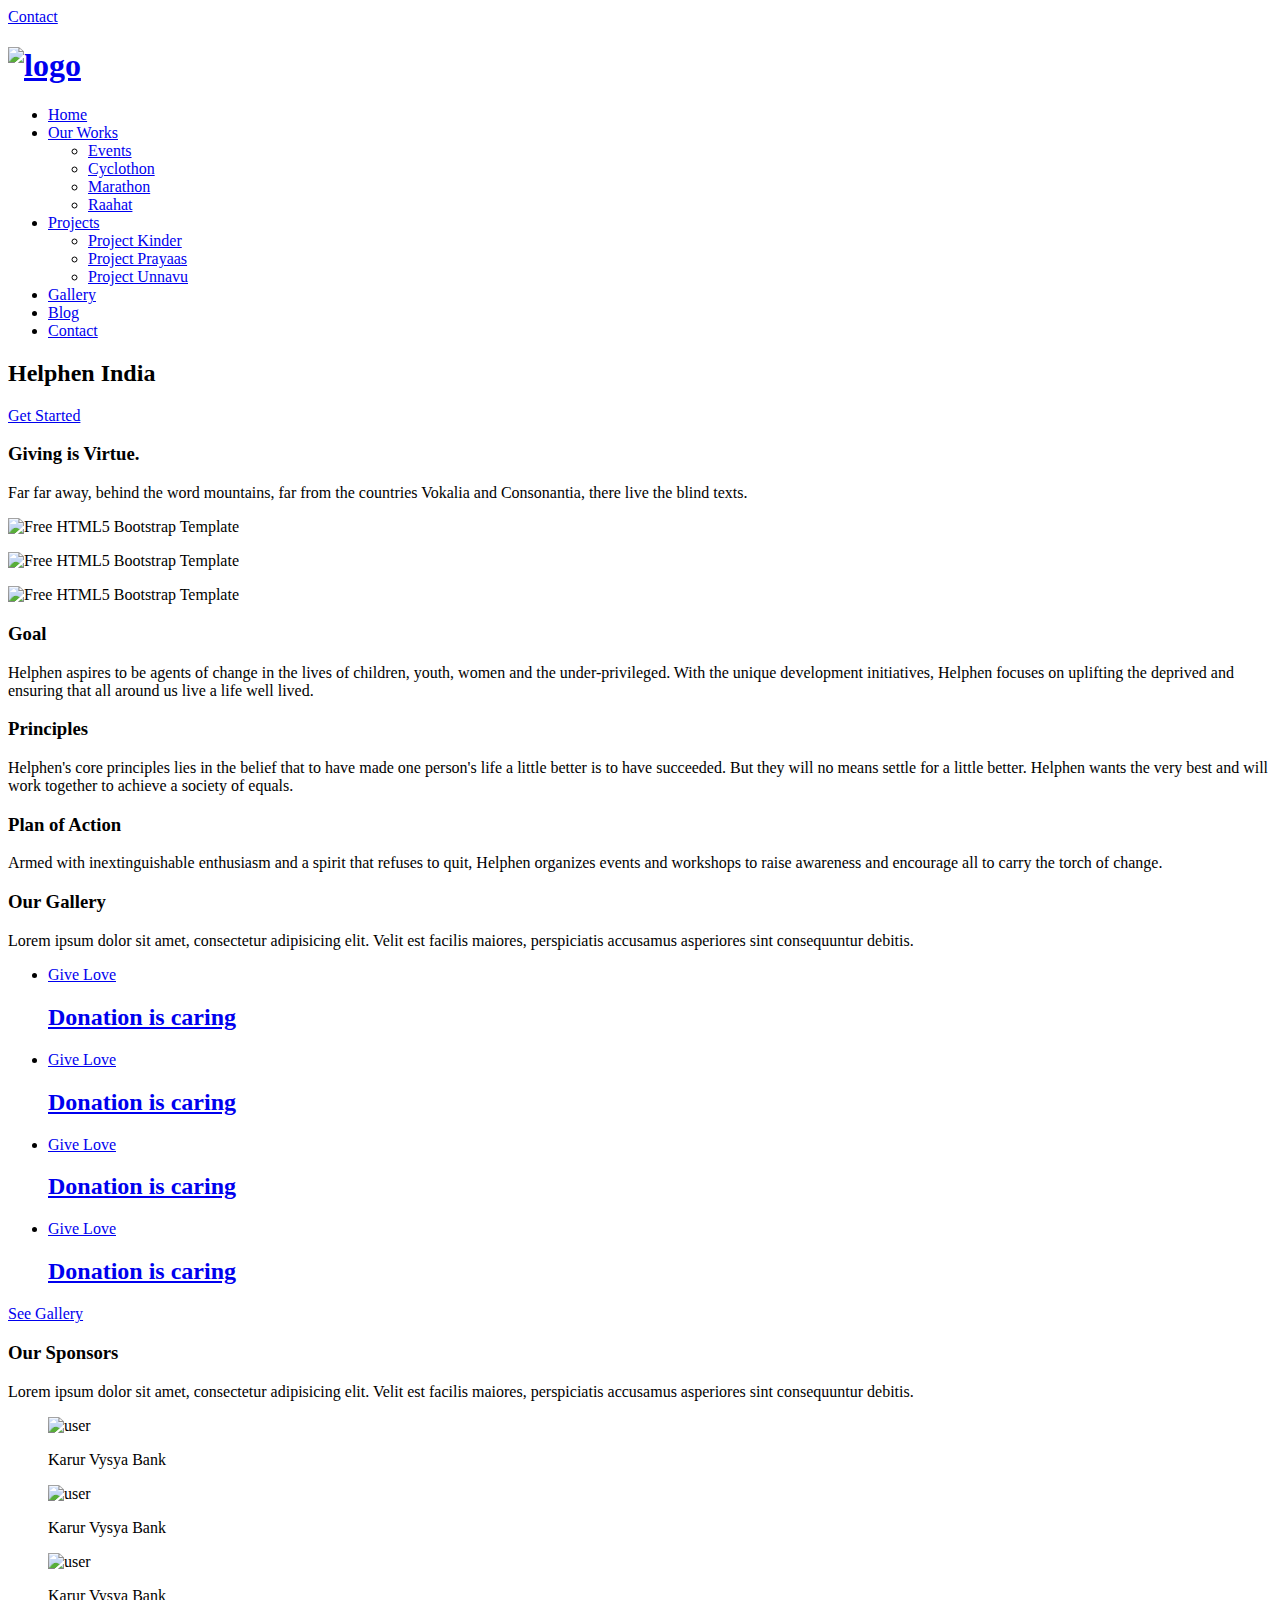
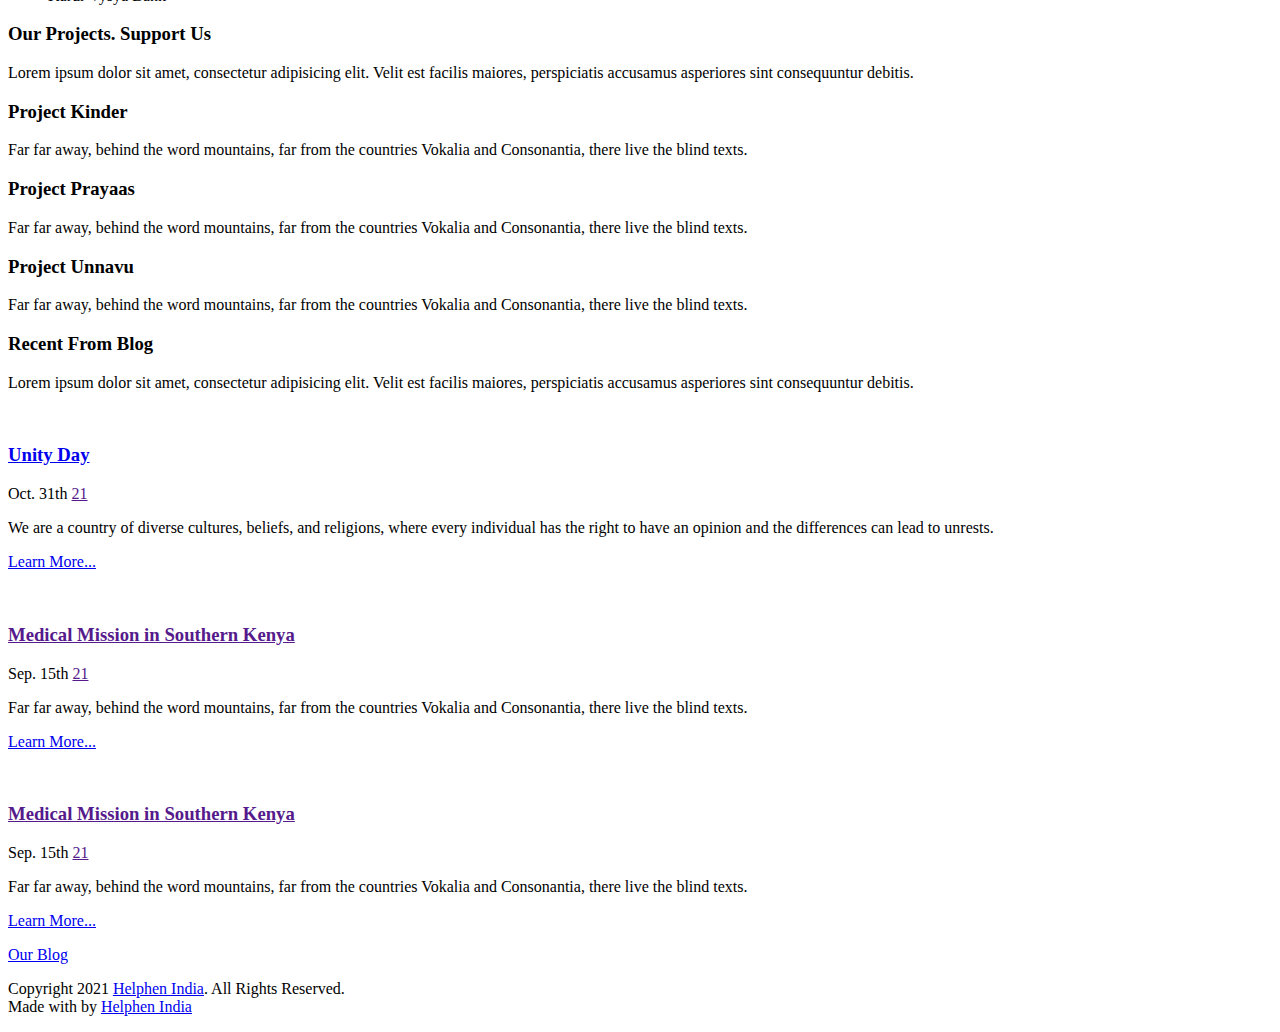
==== index.html @ e73f5c03 "index.html google analytics added" ====
<!DOCTYPE html>
<!--[if lt IE 7]>
<html class="no-js lt-ie9 lt-ie8 lt-ie7"> <![endif]-->
<!--[if IE 7]>
<html class="no-js lt-ie9 lt-ie8"> <![endif]-->
<!--[if IE 8]>
<html class="no-js lt-ie9"> <![endif]-->
<!--[if gt IE 8]><!-->
<html class="no-js"> <!--<![endif]-->
<head>
    <meta charset="utf-8">
    <meta http-equiv="X-UA-Compatible" content="IE=edge">
    <title>Helphen India</title>
    <meta name="viewport" content="width=device-width, initial-scale=1">
    <meta name="description" content="Helphen India Website"/>
    <meta name="keywords" content="Helphen India Website, Helphen, Helphen India, Helfen"/>
    <meta name="author" content="Helphen India Web Development Team"/>


    <!-- Facebook and Twitter integration -->
    <meta property="og:title" content=""/>
    <meta property="og:image" content=""/>
    <meta property="og:url" content=""/>
    <meta property="og:site_name" content=""/>
    <meta property="og:description" content=""/>
    <meta name="twitter:title" content=""/>
    <meta name="twitter:image" content=""/>
    <meta name="twitter:url" content=""/>
    <meta name="twitter:card" content=""/>

    <!-- Place favicon.ico and apple-touch-icon.png in the root directory -->
    <link rel="shortcut icon" href="favicon.ico">
    <link rel="apple-touch-icon" sizes="180x180" href="/apple-touch-icon.png">
    <link rel="icon" type="image/png" sizes="32x32" href="/favicon-32x32.png">
    <link rel="icon" type="image/png" sizes="16x16" href="/favicon-16x16.png">
    <link rel="manifest" href="/site.webmanifest">

    <!-- <link href='https://fonts.googleapis.com/css?family=Open+Sans:400,700,300' rel='stylesheet' type='text/css'> -->

    <!-- Animate.css -->
    <link rel="stylesheet" href="css/animate.css">
    <!-- Icomoon Icon Fonts-->
    <link rel="stylesheet" href="css/icomoon.css">
    <!-- Bootstrap  -->
    <link rel="stylesheet" href="css/bootstrap.css">
    <!-- Superfish -->
    <link rel="stylesheet" href="css/superfish.css">

    <link rel="stylesheet" href="css/style.css">


    <!-- Modernizr JS -->
    <script src="js/modernizr-2.6.2.min.js"></script>
    <!-- FOR IE9 below -->
    <!--[if lt IE 9]>
    <script src="js/respond.min.js"></script>
    <![endif]-->

    <!-- Global site tag (gtag.js) - Google Analytics -->
    <script async src="https://www.googletagmanager.com/gtag/js?id=G-LKXLZX0FNJ"></script>
    <script>
        window.dataLayer = window.dataLayer || [];

        function gtag() {
            dataLayer.push(arguments);
        }

        gtag('js', new Date());

        gtag('config', 'G-LKXLZX0FNJ');
    </script>

</head>
<body>
<div id="fh5co-wrapper">
    <div id="fh5co-page">
        <div class="header-top">
            <div class="container">
                <div class="row">
                    <div class="col-md-6 col-sm-6 text-left fh5co-link">
                        <a href="contact.html">Contact</a>
                    </div>
                    <div class="col-md-6 col-sm-6 text-right fh5co-social">
                        <a href="https://www.facebook.com/helphenindia" class="grow" target="_blank"><i
                                class="icon-facebook2"></i></a>
                        <a href="https://twitter.com/HelphenIndia" class="grow" target="_blank"><i
                                class="icon-twitter2"></i></a>
                        <a href="https://www.instagram.com/helphenindia/" class="grow" target="_blank"><i
                                class="icon-instagram2"></i></a>
                    </div>
                </div>
            </div>
        </div>
        <header id="fh5co-header-section" class="sticky-banner">
            <div class="container">
                <div class="nav-header">
                    <a href="#" class="js-fh5co-nav-toggle fh5co-nav-toggle dark"><i></i></a>
                    <h1 id="fh5co-logo"><a href="index.html"><img src="images/helphen%20India%20logo.png"
                                                                  alt="logo" height="60px" width="60px"></a></h1>
                    <!-- START #fh5co-menu-wrap -->
                    <nav id="fh5co-menu-wrap" role="navigation">
                        <ul class="sf-menu" id="fh5co-primary-menu">
                            <li class="active">
                                <a href="index.html">Home</a>
                            </li>
                            <li>
                                <a href="#" class="fh5co-sub-ddown">Our Works</a>
                                <ul class="fh5co-sub-menu">
                                    <li><a href="#">Events</a></li>
                                    <li><a href="cyclothon.html">Cyclothon</a></li>
                                    <li><a href="#">Marathon</a></li>
                                    <li><a href="#">Raahat</a></li>
                                </ul>
                            </li>
                            <li>
                                <a href="#" class="fh5co-sub-ddown">Projects</a>
                                <ul class="fh5co-sub-menu">
                                    <li><a href="#">Project Kinder</a></li>
                                    <li><a href="#">Project Prayaas</a></li>
                                    <li><a href="#">Project Unnavu</a></li>
                                </ul>
                            </li>
                            <li><a href="gallery.html">Gallery</a></li>
                            <li><a href="blog.html">Blog</a></li>
                            <li><a href="contact.html">Contact</a></li>
                        </ul>
                    </nav>
                </div>
            </div>
        </header>


        <div class="fh5co-hero">
            <div class="fh5co-overlay"></div>
            <div class="fh5co-cover text-center" data-stellar-background-ratio="0.5"
                 style="background-image: url(images/cover_bg_1.jpg);">
                <div class="desc animate-box">
                    <h2><strong>Helphen India</strong></h2>
                    <span><a class="btn btn-primary btn-lg"
                             href="index.html#fh5co-feature-product">Get Started</a></span>
                </div>
            </div>

        </div>
        <!-- end:header-top -->

        <div id="fh5co-feature-product" class="fh5co-section-gray">
            <div class="container">
                <div class="row">
                    <div class="col-md-12 text-center heading-section">
                        <h3>Giving is Virtue.</h3>
                        <p>Far far away, behind the word mountains, far from the countries Vokalia and Consonantia,
                            there live the blind texts.</p>
                    </div>
                </div>

                <div class="row row-bottom-padded-md">
                    <div class="col-md-12 text-center animate-box">
                        <p><img src="images/cover_bg_1.jpg" alt="Free HTML5 Bootstrap Template" class="img-responsive">
                        </p>
                    </div>
                    <div class="col-md-6 text-center animate-box">
                        <p><img src="images/cover_bg_2.jpg" alt="Free HTML5 Bootstrap Template" class="img-responsive">
                        </p>
                    </div>
                    <div class="col-md-6 text-center animate-box">
                        <p><img src="images/cover_bg_3.jpg" alt="Free HTML5 Bootstrap Template" class="img-responsive">
                        </p>
                    </div>
                </div>
                <div class="row">
                    <div class="col-md-4">
                        <div class="feature-text">
                            <h3>Goal</h3>
                            <p>Helphen aspires to be agents of change in the lives of children, youth, women and the
                                under-privileged. With the unique development initiatives, Helphen focuses on uplifting
                                the deprived and ensuring that all around us live a life well lived.</p>
                        </div>
                    </div>
                    <div class="col-md-4">
                        <div class="feature-text">
                            <h3>Principles</h3>
                            <p>Helphen's core principles lies in the belief that to have made one person's life a little
                                better is to have succeeded. But they will no means settle for a little better. Helphen
                                wants the very best and will work together to achieve a society of equals.</p>
                        </div>
                    </div>
                    <div class="col-md-4">
                        <div class="feature-text">
                            <h3>Plan of Action</h3>
                            <p>Armed with inextinguishable enthusiasm and a spirit that refuses to quit, Helphen
                                organizes events and workshops to raise awareness and encourage all to carry the torch
                                of change.</p>
                        </div>
                    </div>
                </div>


            </div>
        </div>


        <div id="fh5co-portfolio">
            <div class="container">

                <div class="row">
                    <div class="col-md-6 col-md-offset-3 text-center heading-section animate-box">
                        <h3>Our Gallery</h3>
                        <p>Lorem ipsum dolor sit amet, consectetur adipisicing elit. Velit est facilis maiores,
                            perspiciatis accusamus asperiores sint consequuntur debitis.</p>
                    </div>
                </div>


                <div class="row row-bottom-padded-md">
                    <div class="col-md-12">
                        <ul id="fh5co-portfolio-list">

                            <li class="two-third animate-box" data-animate-effect="fadeIn"
                                style="background-image: url(images/cover_bg_1.jpg); ">
                                <a href="images/cover_bg_3.jpg" class="color-3">
                                    <div class="case-studies-summary">
                                        <span>Give Love</span>
                                        <h2>Donation is caring</h2>
                                    </div>
                                </a>
                            </li>

                            <li class="one-third animate-box" data-animate-effect="fadeIn"
                                style="background-image: url(images/cover_bg_3.jpg); ">
                                <a href="images/cover_bg_3.jpg" class="color-4">
                                    <div class="case-studies-summary">
                                        <span>Give Love</span>
                                        <h2>Donation is caring</h2>
                                    </div>
                                </a>
                            </li>

                            <li class="one-third animate-box" data-animate-effect="fadeIn"
                                style="background-image: url(images/cover_bg_1.jpg); ">
                                <a href="images/cover_bg_3.jpg" class="color-5">
                                    <div class="case-studies-summary">
                                        <span>Give Love</span>
                                        <h2>Donation is caring</h2>
                                    </div>
                                </a>
                            </li>
                            <li class="two-third animate-box" data-animate-effect="fadeIn"
                                style="background-image: url(images/cover_bg_3.jpg); ">
                                <a href="images/cover_bg_3.jpg" class="color-6">
                                    <div class="case-studies-summary">
                                        <span>Give Love</span>
                                        <h2>Donation is caring</h2>
                                    </div>
                                </a>
                            </li>
                        </ul>
                    </div>
                </div>

                <div class="row">
                    <div class="col-md-4 col-md-offset-4 text-center animate-box">
                        <a href="gallery.html" class="btn btn-primary btn-lg">See Gallery</a>
                    </div>
                </div>


            </div>
        </div>


        <div id="fh5co-content-section" class="fh5co-section-gray">
            <div class="container">
                <div class="row">
                    <div class="col-md-8 col-md-offset-2 text-center heading-section animate-box">
                        <h3>Our Sponsors</h3>
                        <p>Lorem ipsum dolor sit amet, consectetur adipisicing elit. Velit est facilis maiores,
                            perspiciatis accusamus asperiores sint consequuntur debitis.</p>
                    </div>
                </div>
            </div>
            <div class="container">
                <div class="row">
                    <div class="col-md-4">
                        <div class="fh5co-testimonial text-center animate-box">
                            <figure>
                                <img src="images/person_1.jpg" alt="user">
                            </figure>
                            <blockquote>
                                <p>Karur Vysya Bank</p>
                            </blockquote>
                        </div>
                    </div>
                    <div class="col-md-4">
                        <div class="fh5co-testimonial text-center animate-box">
                            <figure>
                                <img src="images/person_2.jpg" alt="user">
                            </figure>
                            <blockquote>
                                <p>Karur Vysya Bank</p>
                            </blockquote>
                        </div>
                    </div>
                    <div class="col-md-4">
                        <div class="fh5co-testimonial text-center animate-box">
                            <figure>
                                <img src="images/person_3.jpg" alt="user">
                            </figure>
                            <blockquote>
                                <p>Karur Vysya Bank</p>
                            </blockquote>
                        </div>
                    </div>
                </div>
            </div>
        </div>
        <!-- fh5co-content-section -->

        <div id="fh5co-services-section">
            <div class="container">
                <div class="row">
                    <div class="col-md-8 col-md-offset-2 text-center heading-section animate-box">
                        <h3>Our Projects. Support Us</h3>
                        <p>Lorem ipsum dolor sit amet, consectetur adipisicing elit. Velit est facilis maiores,
                            perspiciatis accusamus asperiores sint consequuntur debitis.</p>
                    </div>
                </div>
            </div>
            <div class="container">
                <div class="row text-center">
                    <div class="col-md-4 col-sm-4">
                        <div class="services animate-box">
                            <span><i class="icon-heart"></i></span>
                            <h3>Project Kinder</h3>
                            <p>Far far away, behind the word mountains, far from the countries Vokalia and Consonantia,
                                there live the blind texts.</p>
                        </div>
                    </div>
                    <div class="col-md-4 col-sm-4">
                        <div class="services animate-box">
                            <span><i class="icon-heart"></i></span>
                            <h3>Project Prayaas</h3>
                            <p>Far far away, behind the word mountains, far from the countries Vokalia and Consonantia,
                                there live the blind texts.</p>
                        </div>
                    </div>
                    <div class="col-md-4 col-sm-4">
                        <div class="services animate-box">
                            <span><i class="icon-heart"></i></span>
                            <h3>Project Unnavu</h3>
                            <p>Far far away, behind the word mountains, far from the countries Vokalia and Consonantia,
                                there live the blind texts.</p>
                        </div>
                    </div>
                </div>
            </div>
        </div>
    </div>

    <!-- END What we do -->


    <div id="fh5co-blog-section" class="fh5co-section-gray">
        <div class="container">
            <div class="row">
                <div class="col-md-8 col-md-offset-2 text-center heading-section animate-box">
                    <h3>Recent From Blog</h3>
                    <p>Lorem ipsum dolor sit amet, consectetur adipisicing elit. Velit est facilis maiores, perspiciatis
                        accusamus asperiores sint consequuntur debitis.</p>
                </div>
            </div>
        </div>
        <div class="container">
            <div class="row row-bottom-padded-md">
                <div class="col-lg-4 col-md-4 col-sm-6">
                    <div class="fh5co-blog animate-box">
                        <a href="images/unity-day.png"><img
                                class="img-responsive" src="images/unity-day.png" alt=""></a>
                        <div class="blog-text">
                            <!--<div class="blog-text" style="background-image: url(images/person_1.jpg); ">  to add gradient-->
                            <div class="prod-title">
                                <h3>
                                    <a href="https://helphenindiablog.wordpress.com/2020/10/31/unity-the-thread-that-binds-everyone-together/#more-462"
                                       target="_blank">Unity
                                        Day</a></h3>
                                <span class="posted_by">Oct. 31th</span>
                                <span class="comment"><a href="">21<i class="icon-bubble2"></i></a></span>
                                <p>We are a country of diverse cultures, beliefs, and religions, where every individual
                                    has the right to have an opinion and the differences can lead to unrests.</p>
                                <p>
                                    <a href="https://helphenindiablog.wordpress.com/2020/10/31/unity-the-thread-that-binds-everyone-together/#more-462"
                                       target="_blank">Learn
                                        More...</a></p>
                            </div>
                        </div>
                    </div>
                </div>
                <div class="col-lg-4 col-md-4 col-sm-6">
                    <div class="fh5co-blog animate-box">
                        <a href="#"><img class="img-responsive" src="images/cover_bg_2.jpg" alt=""></a>
                        <div class="blog-text">
                            <div class="prod-title">
                                <h3><a href="" #>Medical Mission in Southern Kenya</a></h3>
                                <span class="posted_by">Sep. 15th</span>
                                <span class="comment"><a href="">21<i class="icon-bubble2"></i></a></span>
                                <p>Far far away, behind the word mountains, far from the countries Vokalia and
                                    Consonantia, there live the blind texts.</p>
                                <p><a href="#">Learn More...</a></p>
                            </div>
                        </div>
                    </div>
                </div>
                <div class="clearfix visible-sm-block"></div>
                <div class="col-lg-4 col-md-4 col-sm-6">
                    <div class="fh5co-blog animate-box">
                        <a href="#"><img class="img-responsive" src="images/cover_bg_3.jpg" alt=""></a>
                        <div class="blog-text">
                            <div class="prod-title">
                                <h3><a href="" #>Medical Mission in Southern Kenya</a></h3>
                                <span class="posted_by">Sep. 15th</span>
                                <span class="comment"><a href="">21<i class="icon-bubble2"></i></a></span>
                                <p>Far far away, behind the word mountains, far from the countries Vokalia and
                                    Consonantia, there live the blind texts.</p>
                                <p><a href="#">Learn More...</a></p>
                            </div>
                        </div>
                    </div>
                </div>
                <div class="clearfix visible-md-block"></div>
            </div>

            <div class="row">
                <div class="col-md-4 col-md-offset-4 text-center animate-box">
                    <a href="blog.html" class="btn btn-primary btn-lg">Our Blog</a>
                </div>
            </div>

        </div>
    </div>
    <!-- fh5co-blog-section -->
    <footer>
        <div id="footer">
            <div class="container">
                <div class="row">
                    <div class="col-md-6 col-md-offset-3 text-center">
                        <p class="fh5co-social-icons">
                            <a href="https://twitter.com/HelphenIndia" target="_blank"><i class="icon-twitter2"></i></a>
                            <a href="https://www.facebook.com/helphenindia" target="_blank"><i
                                    class="icon-facebook2"></i></a>
                            <a href="https://www.instagram.com/helphenindia/" target="_blank"><i
                                    class="icon-instagram"></i></a>
                        </p>
                        <p>Copyright 2021 <a href="#">Helphen India</a>. All Rights Reserved. <br>Made with <i
                                class="icon-heart3"></i> by <a href="#">Helphen India</a></p>
                    </div>
                </div>
                <!-- AddToAny BEGIN -->
                <div class="a2a_kit a2a_kit_size_32 a2a_floating_style a2a_default_style"
                     style="bottom:0px; right:0px;">
                    <a class="a2a_dd" href="https://www.addtoany.com/share"></a>
                    <a class="a2a_button_facebook"></a>
                    <a class="a2a_button_twitter"></a>
                    <a class="a2a_button_whatsapp"></a>
                    <a class="a2a_button_telegram"></a>
                </div>
                <script>
                    var a2a_config = a2a_config || {};
                    a2a_config.onclick = 1;
                </script>
                <script async src="https://static.addtoany.com/menu/page.js"></script>
                <!-- AddToAny END -->
            </div>
        </div>
    </footer>


</div>
<!-- END fh5co-page -->

</div>
<!-- END fh5co-wrapper -->

<!-- jQuery -->


<script src="js/jquery.min.js"></script>
<!-- jQuery Easing -->
<script src="js/jquery.easing.1.3.js"></script>
<!-- Bootstrap -->
<script src="js/bootstrap.min.js"></script>
<!-- Waypoints -->
<script src="js/jquery.waypoints.min.js"></script>
<script src="js/sticky.js"></script>

<!-- Stellar -->
<script src="js/jquery.stellar.min.js"></script>
<!-- Superfish -->
<script src="js/hoverIntent.js"></script>
<script src="js/superfish.js"></script>

<!-- Main JS -->
<script src="js/main.js"></script>

</body>
</html>
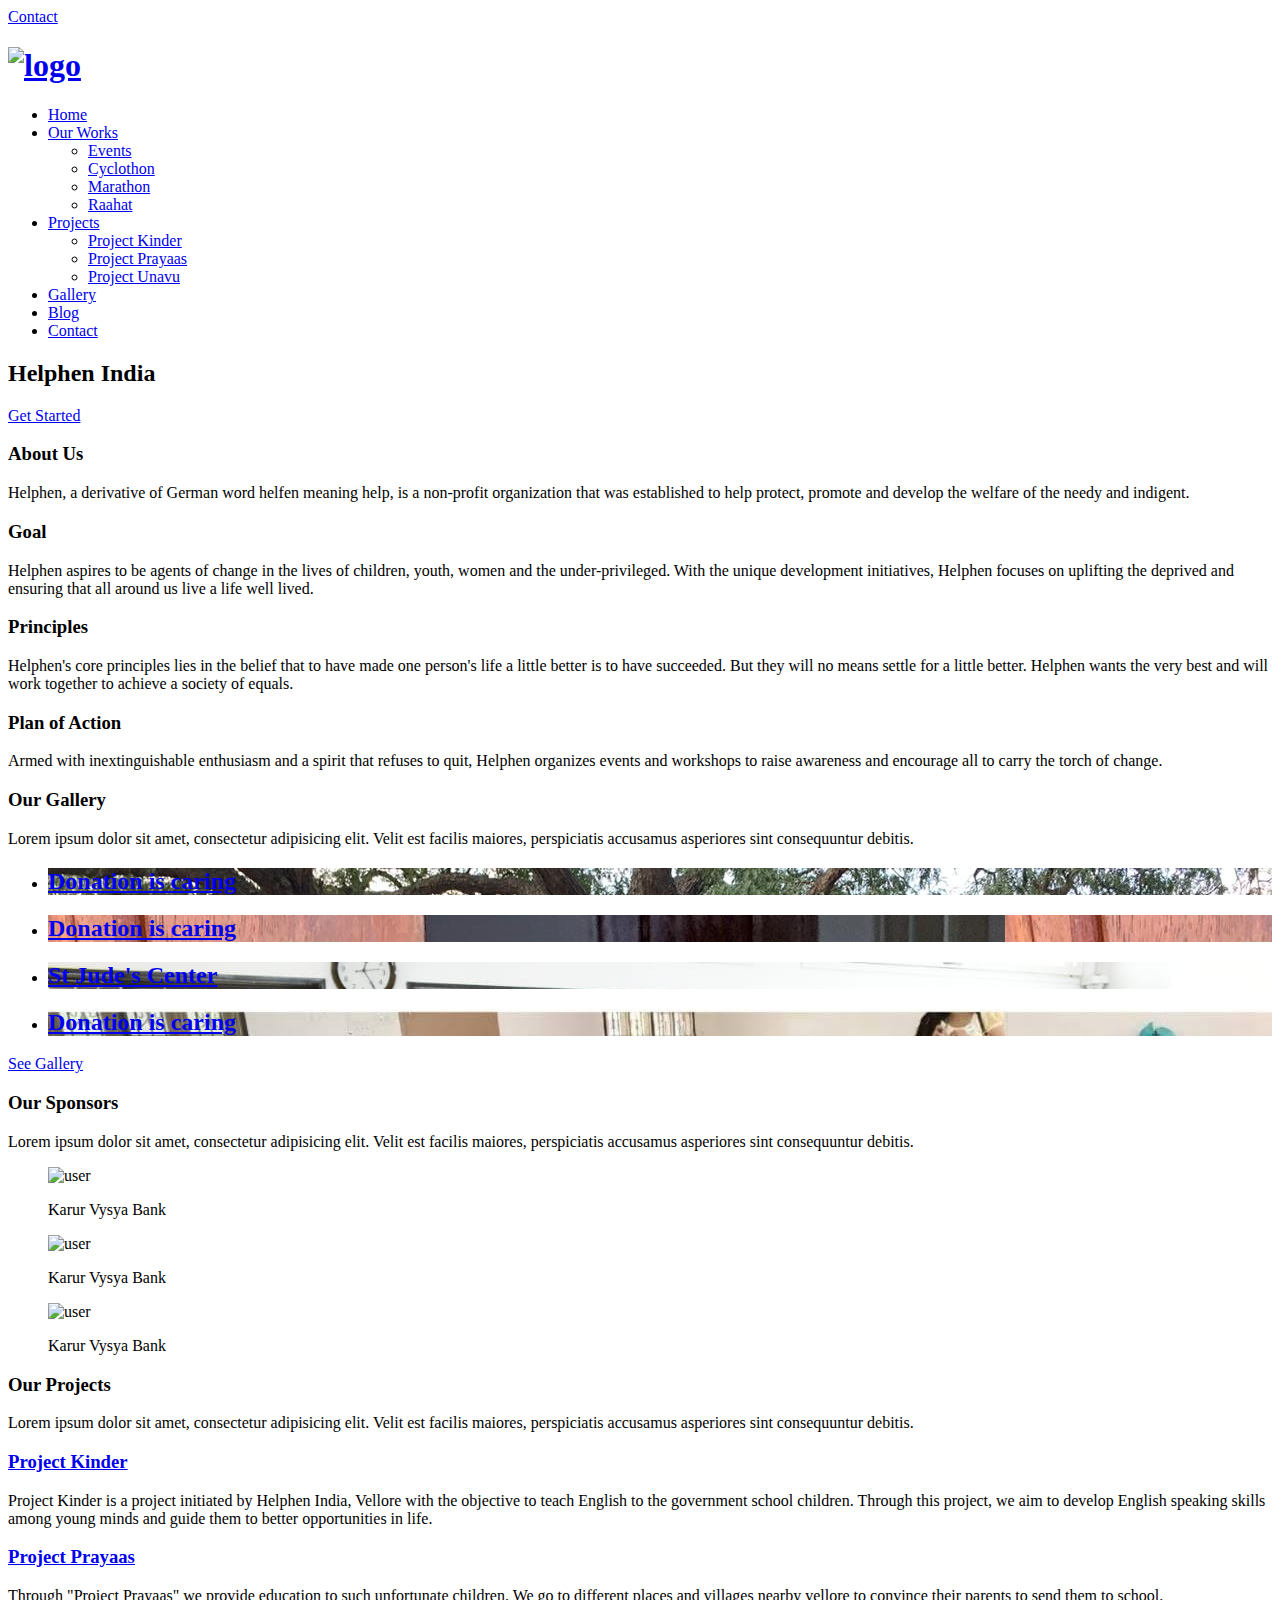
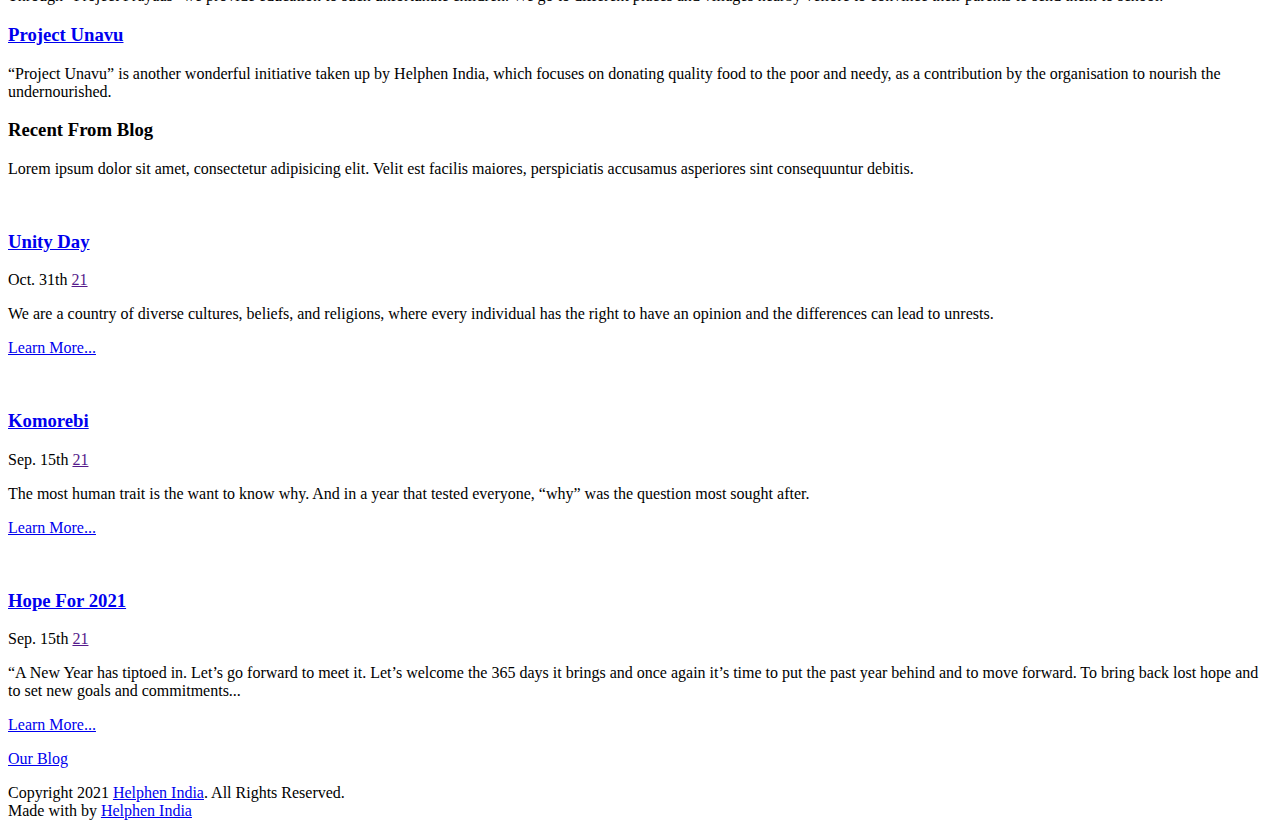
==== commit c594e2d7: "first full project commit" ====
--- a/index.html
+++ b/index.html
@@ -1,12 +1,12 @@
 <!DOCTYPE html>
 <!--[if lt IE 7]>
-<html class="no-js lt-ie9 lt-ie8 lt-ie7"> <![endif]-->
+<html class="no-js lt-ie9 lt-ie8 lt-ie7" lang="en"> <![endif]-->
 <!--[if IE 7]>
-<html class="no-js lt-ie9 lt-ie8"> <![endif]-->
+<html class="no-js lt-ie9 lt-ie8" lang="en"> <![endif]-->
 <!--[if IE 8]>
-<html class="no-js lt-ie9"> <![endif]-->
+<html class="no-js lt-ie9" lang="en"> <![endif]-->
 <!--[if gt IE 8]><!-->
-<html class="no-js"> <!--<![endif]-->
+<html class="no-js" lang="en"> <!--<![endif]-->
 <head>
     <meta charset="utf-8">
     <meta http-equiv="X-UA-Compatible" content="IE=edge">
@@ -96,7 +96,7 @@
                 <div class="nav-header">
                     <a href="#" class="js-fh5co-nav-toggle fh5co-nav-toggle dark"><i></i></a>
                     <h1 id="fh5co-logo"><a href="index.html"><img src="images/helphen%20India%20logo.png"
-                                                                  alt="logo" height="60px" width="60px"></a></h1>
+                                                                  alt="logo"></a></h1>
                     <!-- START #fh5co-menu-wrap -->
                     <nav id="fh5co-menu-wrap" role="navigation">
                         <ul class="sf-menu" id="fh5co-primary-menu">
@@ -106,18 +106,18 @@
                             <li>
                                 <a href="#" class="fh5co-sub-ddown">Our Works</a>
                                 <ul class="fh5co-sub-menu">
-                                    <li><a href="#">Events</a></li>
+                                    <li><a href="events.html">Events</a></li>
                                     <li><a href="cyclothon.html">Cyclothon</a></li>
-                                    <li><a href="#">Marathon</a></li>
-                                    <li><a href="#">Raahat</a></li>
+                                    <li><a href="marathon.html">Marathon</a></li>
+                                    <li><a href="raahat.html">Raahat</a></li>
                                 </ul>
                             </li>
                             <li>
                                 <a href="#" class="fh5co-sub-ddown">Projects</a>
                                 <ul class="fh5co-sub-menu">
-                                    <li><a href="#">Project Kinder</a></li>
-                                    <li><a href="#">Project Prayaas</a></li>
-                                    <li><a href="#">Project Unnavu</a></li>
+                                    <li><a href="project_kinder.html">Project Kinder</a></li>
+                                    <li><a href="project_prayaas.html">Project Prayaas</a></li>
+                                    <li><a href="project_unavu.html">Project Unavu</a></li>
                                 </ul>
                             </li>
                             <li><a href="gallery.html">Gallery</a></li>
@@ -148,26 +148,14 @@
             <div class="container">
                 <div class="row">
                     <div class="col-md-12 text-center heading-section">
-                        <h3>Giving is Virtue.</h3>
-                        <p>Far far away, behind the word mountains, far from the countries Vokalia and Consonantia,
-                            there live the blind texts.</p>
-                    </div>
-                </div>
-
-                <div class="row row-bottom-padded-md">
-                    <div class="col-md-12 text-center animate-box">
-                        <p><img src="images/cover_bg_1.jpg" alt="Free HTML5 Bootstrap Template" class="img-responsive">
-                        </p>
-                    </div>
-                    <div class="col-md-6 text-center animate-box">
-                        <p><img src="images/cover_bg_2.jpg" alt="Free HTML5 Bootstrap Template" class="img-responsive">
-                        </p>
-                    </div>
-                    <div class="col-md-6 text-center animate-box">
-                        <p><img src="images/cover_bg_3.jpg" alt="Free HTML5 Bootstrap Template" class="img-responsive">
-                        </p>
-                    </div>
-                </div>
+                        <h3>About Us</h3>
+                        <p>Helphen, a derivative of German word helfen meaning help, is a non-profit organization that
+                            was established to help protect, promote and develop the welfare of the needy and
+                            indigent.</p>
+                    </div>
+                </div>
+
+
                 <div class="row">
                     <div class="col-md-4">
                         <div class="feature-text">
@@ -217,39 +205,35 @@
                         <ul id="fh5co-portfolio-list">
 
                             <li class="two-third animate-box" data-animate-effect="fadeIn"
-                                style="background-image: url(images/cover_bg_1.jpg); ">
-                                <a href="images/cover_bg_3.jpg" class="color-3">
+                                style="background-image: url(images/index_gallery_1.jpeg); ">
+                                <a href="images/index_gallery_1.jpeg" class="color-3">
                                     <div class="case-studies-summary">
-                                        <span>Give Love</span>
                                         <h2>Donation is caring</h2>
                                     </div>
                                 </a>
                             </li>
 
                             <li class="one-third animate-box" data-animate-effect="fadeIn"
-                                style="background-image: url(images/cover_bg_3.jpg); ">
-                                <a href="images/cover_bg_3.jpg" class="color-4">
+                                style="background-image: url(images/index_gallery_2.jpeg); ">
+                                <a href="images/index_gallery_2.jpeg" class="color-4">
                                     <div class="case-studies-summary">
-                                        <span>Give Love</span>
                                         <h2>Donation is caring</h2>
                                     </div>
                                 </a>
                             </li>
 
                             <li class="one-third animate-box" data-animate-effect="fadeIn"
-                                style="background-image: url(images/cover_bg_1.jpg); ">
-                                <a href="images/cover_bg_3.jpg" class="color-5">
+                                style="background-image: url(images/index_gallery_3.jpeg); ">
+                                <a href="images/index_gallery_3.jpeg" class="color-5">
                                     <div class="case-studies-summary">
-                                        <span>Give Love</span>
-                                        <h2>Donation is caring</h2>
+                                        <h2>St Jude's Center</h2>
                                     </div>
                                 </a>
                             </li>
                             <li class="two-third animate-box" data-animate-effect="fadeIn"
-                                style="background-image: url(images/cover_bg_3.jpg); ">
-                                <a href="images/cover_bg_3.jpg" class="color-6">
+                                style="background-image: url(images/index_gallery_4.jpeg); ">
+                                <a href="images/index_gallery_4.jpeg" class="color-6">
                                     <div class="case-studies-summary">
-                                        <span>Give Love</span>
                                         <h2>Donation is caring</h2>
                                     </div>
                                 </a>
@@ -320,7 +304,7 @@
             <div class="container">
                 <div class="row">
                     <div class="col-md-8 col-md-offset-2 text-center heading-section animate-box">
-                        <h3>Our Projects. Support Us</h3>
+                        <h3>Our Projects</h3>
                         <p>Lorem ipsum dolor sit amet, consectetur adipisicing elit. Velit est facilis maiores,
                             perspiciatis accusamus asperiores sint consequuntur debitis.</p>
                     </div>
@@ -331,25 +315,29 @@
                     <div class="col-md-4 col-sm-4">
                         <div class="services animate-box">
                             <span><i class="icon-heart"></i></span>
-                            <h3>Project Kinder</h3>
-                            <p>Far far away, behind the word mountains, far from the countries Vokalia and Consonantia,
-                                there live the blind texts.</p>
+                            <a href="project_kinder.html"><h3>Project Kinder</h3></a>
+                            <p>Project Kinder is a project initiated by Helphen India, Vellore with the objective to
+                                teach English to the government school children. Through this project, we aim to develop
+                                English speaking skills among young minds and guide them to better opportunities in
+                                life.</p>
                         </div>
                     </div>
                     <div class="col-md-4 col-sm-4">
                         <div class="services animate-box">
                             <span><i class="icon-heart"></i></span>
-                            <h3>Project Prayaas</h3>
-                            <p>Far far away, behind the word mountains, far from the countries Vokalia and Consonantia,
-                                there live the blind texts.</p>
+                            <a href="project_prayaas.html"><h3>Project Prayaas</h3></a>
+                            <p>Through "Project Prayaas" we provide education to such unfortunate children. We go to
+                                different places and
+                                villages nearby vellore to convince their parents to send them to school.</p>
                         </div>
                     </div>
                     <div class="col-md-4 col-sm-4">
                         <div class="services animate-box">
                             <span><i class="icon-heart"></i></span>
-                            <h3>Project Unnavu</h3>
-                            <p>Far far away, behind the word mountains, far from the countries Vokalia and Consonantia,
-                                there live the blind texts.</p>
+                            <a href="project_unavu.html"><h3>Project Unavu</h3></a>
+                            <p>“Project Unavu” is another wonderful initiative taken up by Helphen India,
+                                which focuses on donating quality food to the poor and needy, as a contribution by the
+                                organisation to nourish the undernourished.</p>
                         </div>
                     </div>
                 </div>
@@ -377,7 +365,6 @@
                         <a href="images/unity-day.png"><img
                                 class="img-responsive" src="images/unity-day.png" alt=""></a>
                         <div class="blog-text">
-                            <!--<div class="blog-text" style="background-image: url(images/person_1.jpg); ">  to add gradient-->
                             <div class="prod-title">
                                 <h3>
                                     <a href="https://helphenindiablog.wordpress.com/2020/10/31/unity-the-thread-that-binds-everyone-together/#more-462"
@@ -400,12 +387,16 @@
                         <a href="#"><img class="img-responsive" src="images/cover_bg_2.jpg" alt=""></a>
                         <div class="blog-text">
                             <div class="prod-title">
-                                <h3><a href="" #>Medical Mission in Southern Kenya</a></h3>
+                                <h3>
+                                    <a href="https://helphenindiablog.wordpress.com/2021/01/11/komorebi/">Komorebi</a>
+                                </h3>
                                 <span class="posted_by">Sep. 15th</span>
                                 <span class="comment"><a href="">21<i class="icon-bubble2"></i></a></span>
-                                <p>Far far away, behind the word mountains, far from the countries Vokalia and
-                                    Consonantia, there live the blind texts.</p>
-                                <p><a href="#">Learn More...</a></p>
+                                <p>The most human trait is the want to know why. And in a year that tested everyone,
+                                    “why” was the question most sought after.</p>
+                                <p>
+                                    <a href="https://helphenindiablog.wordpress.com/2021/01/11/komorebi/">Learn
+                                        More...</a></p>
                             </div>
                         </div>
                     </div>
@@ -416,12 +407,13 @@
                         <a href="#"><img class="img-responsive" src="images/cover_bg_3.jpg" alt=""></a>
                         <div class="blog-text">
                             <div class="prod-title">
-                                <h3><a href="" #>Medical Mission in Southern Kenya</a></h3>
+                                <h3><a href="https://helphenindiablog.wordpress.com/2021/01/03/concluding-2020-with-hope-for-2021/">Hope For 2021</a></h3>
                                 <span class="posted_by">Sep. 15th</span>
                                 <span class="comment"><a href="">21<i class="icon-bubble2"></i></a></span>
-                                <p>Far far away, behind the word mountains, far from the countries Vokalia and
-                                    Consonantia, there live the blind texts.</p>
-                                <p><a href="#">Learn More...</a></p>
+                                <p>“A New Year has tiptoed in. Let’s go forward to meet it. Let’s welcome the 365 days
+                                    it brings and once again it’s time to put the past year behind and to move forward.
+                                    To bring back lost hope and to set new goals and commitments...</p>
+                                <p><a href="https://helphenindiablog.wordpress.com/2021/01/03/concluding-2020-with-hope-for-2021/">Learn More...</a></p>
                             </div>
                         </div>
                     </div>
@@ -456,7 +448,7 @@
                 </div>
                 <!-- AddToAny BEGIN -->
                 <div class="a2a_kit a2a_kit_size_32 a2a_floating_style a2a_default_style"
-                     style="bottom:0px; right:0px;">
+                     style="bottom:0; right:0; background-color: #ffffff; ">
                     <a class="a2a_dd" href="https://www.addtoany.com/share"></a>
                     <a class="a2a_button_facebook"></a>
                     <a class="a2a_button_twitter"></a>
@@ -477,7 +469,6 @@
 </div>
 <!-- END fh5co-page -->
 
-</div>
 <!-- END fh5co-wrapper -->
 
 <!-- jQuery -->
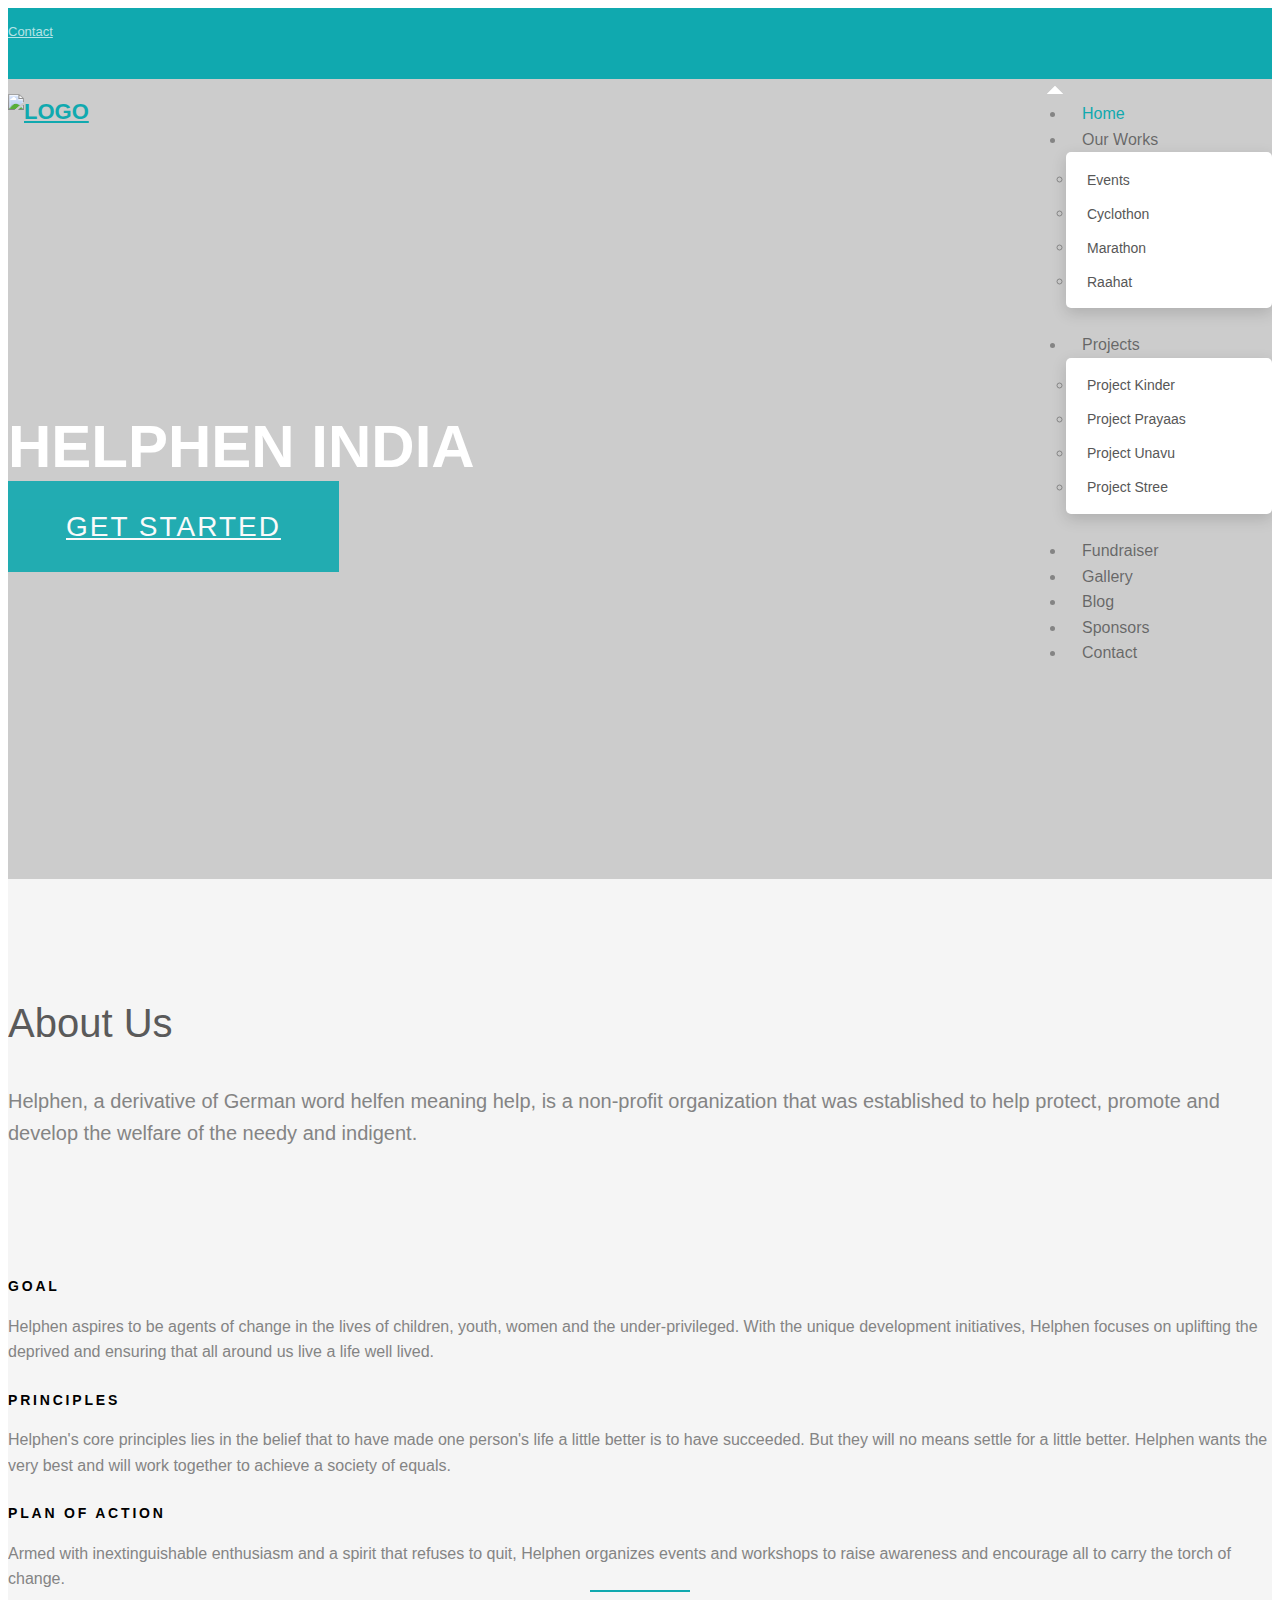
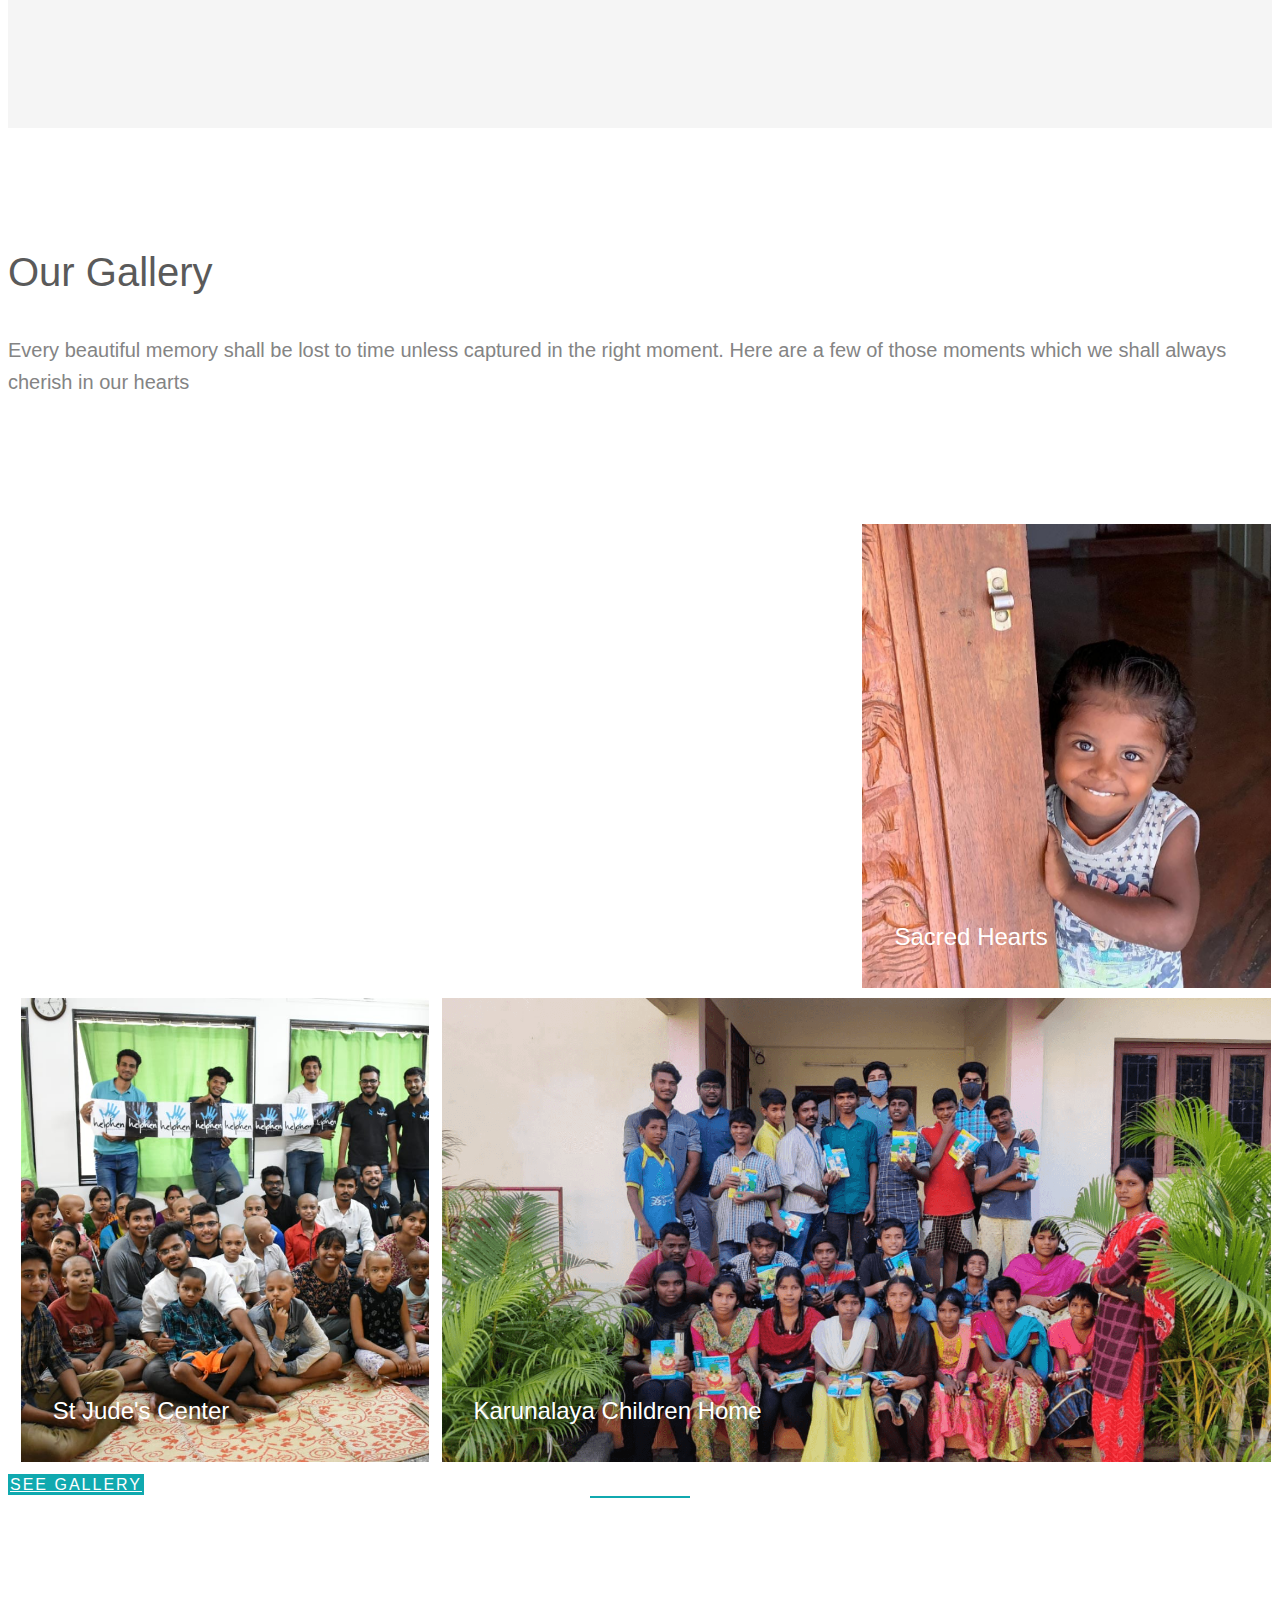
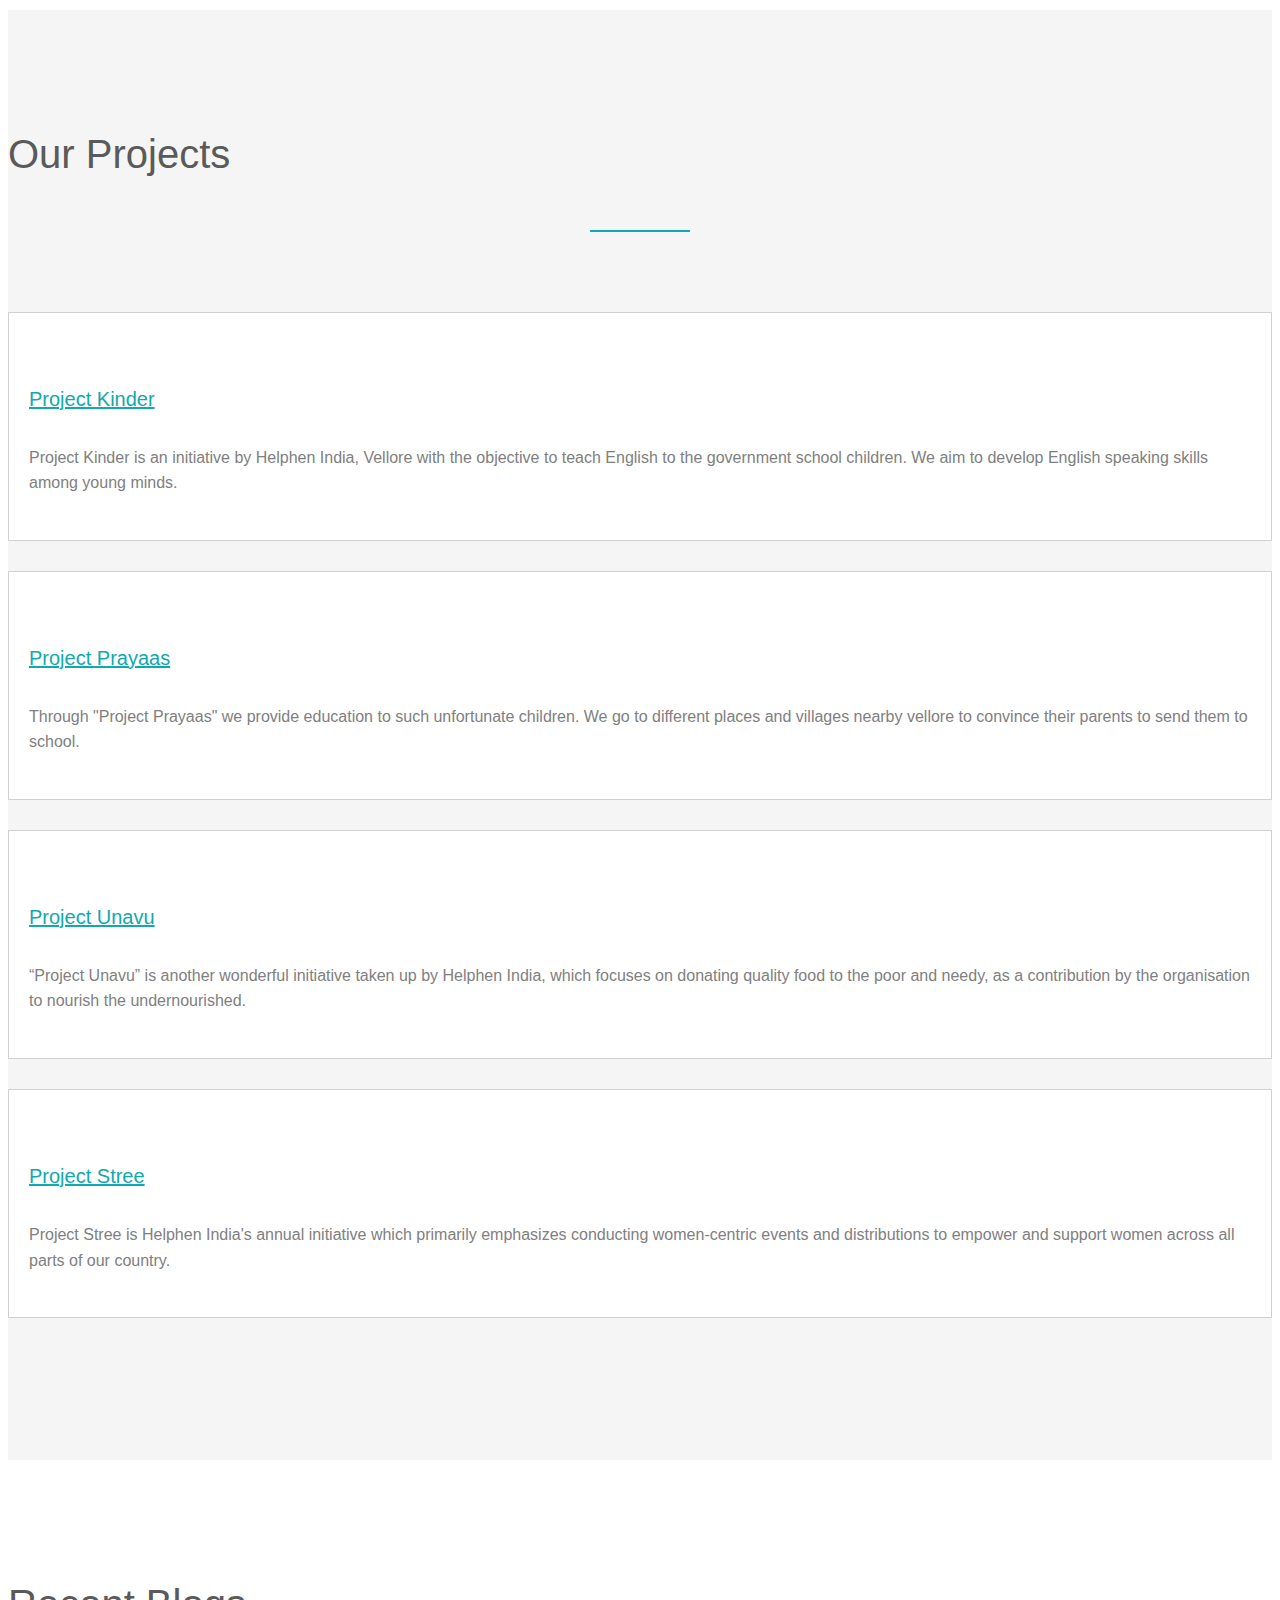
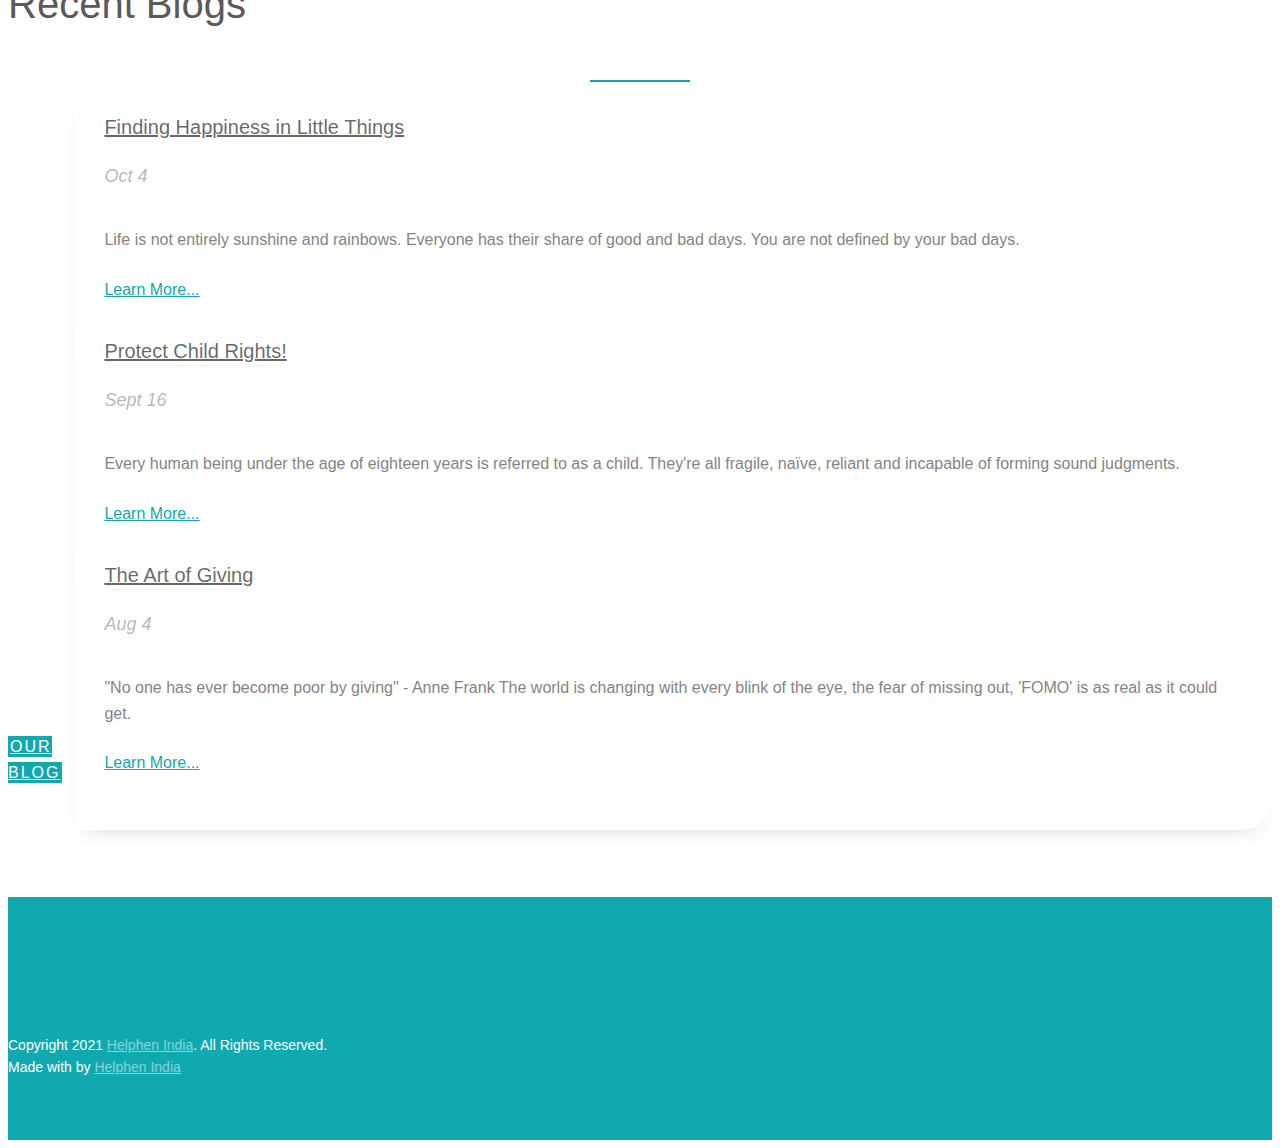
==== commit 942d66d5: "Update_01-11-21: Added Fundraiser section in Prayaas page" ====
--- a/index.html
+++ b/index.html
@@ -8,6 +8,15 @@
 <!--[if gt IE 8]><!-->
 <html class="no-js" lang="en"> <!--<![endif]-->
 <head>
+
+    <!-- Global site tag (gtag.js) - Google Analytics -->
+    <script async src="https://www.googletagmanager.com/gtag/js?id=G-W1FLDC2QX7"></script>
+    <script>
+        window.dataLayer = window.dataLayer || [];
+        function gtag(){dataLayer.push(arguments);}
+        gtag('js', new Date());
+        gtag('config', 'G-W1FLDC2QX7');
+    </script>
     <meta charset="utf-8">
     <meta http-equiv="X-UA-Compatible" content="IE=edge">
     <title>Helphen India</title>
@@ -118,10 +127,13 @@
                                     <li><a href="project_kinder.html">Project Kinder</a></li>
                                     <li><a href="project_prayaas.html">Project Prayaas</a></li>
                                     <li><a href="project_unavu.html">Project Unavu</a></li>
+                                    <li><a href="project_stree.html">Project Stree</a></li>
                                 </ul>
                             </li>
+                            <li><a href="project_prayaas.html#fundraiser">Fundraiser</a></li>
                             <li><a href="gallery.html">Gallery</a></li>
                             <li><a href="blog.html">Blog</a></li>
+                            <li><a href="sponsors.html">Sponsors</a></li>
                             <li><a href="contact.html">Contact</a></li>
                         </ul>
                     </nav>
@@ -133,7 +145,7 @@
         <div class="fh5co-hero">
             <div class="fh5co-overlay"></div>
             <div class="fh5co-cover text-center" data-stellar-background-ratio="0.5"
-                 style="background-image: url(images/cover_bg_1.jpg);">
+                 style="background-image: url(images/background.gif);">
                 <div class="desc animate-box">
                     <h2><strong>Helphen India</strong></h2>
                     <span><a class="btn btn-primary btn-lg"
@@ -194,8 +206,8 @@
                 <div class="row">
                     <div class="col-md-6 col-md-offset-3 text-center heading-section animate-box">
                         <h3>Our Gallery</h3>
-                        <p>Lorem ipsum dolor sit amet, consectetur adipisicing elit. Velit est facilis maiores,
-                            perspiciatis accusamus asperiores sint consequuntur debitis.</p>
+                        <p>Every beautiful memory shall be lost to time unless captured in the right moment. Here are a
+                            few of those moments which we shall always cherish in our hearts</p>
                     </div>
                 </div>
 
@@ -205,10 +217,10 @@
                         <ul id="fh5co-portfolio-list">
 
                             <li class="two-third animate-box" data-animate-effect="fadeIn"
-                                style="background-image: url(images/index_gallery_1.jpeg); ">
-                                <a href="images/index_gallery_1.jpeg" class="color-3">
+                                style="background-image: url(images/replace_in_home_gallery.jpg); ">
+                                <a href="images/replace_in_home_gallery.jpg" class="color-3">
                                     <div class="case-studies-summary">
-                                        <h2>Donation is caring</h2>
+                                        <h2>Marudhavalli Medu</h2>
                                     </div>
                                 </a>
                             </li>
@@ -217,7 +229,7 @@
                                 style="background-image: url(images/index_gallery_2.jpeg); ">
                                 <a href="images/index_gallery_2.jpeg" class="color-4">
                                     <div class="case-studies-summary">
-                                        <h2>Donation is caring</h2>
+                                        <h2>Sacred Hearts</h2>
                                     </div>
                                 </a>
                             </li>
@@ -231,10 +243,10 @@
                                 </a>
                             </li>
                             <li class="two-third animate-box" data-animate-effect="fadeIn"
-                                style="background-image: url(images/index_gallery_4.jpeg); ">
-                                <a href="images/index_gallery_4.jpeg" class="color-6">
+                                style="background-image: url(images/cover_4.png); ">
+                                <a href="images/cover_4.png" class="color-6">
                                     <div class="case-studies-summary">
-                                        <h2>Donation is caring</h2>
+                                        <h2>Karunalaya Children Home</h2>
                                     </div>
                                 </a>
                             </li>
@@ -252,61 +264,13 @@
             </div>
         </div>
 
-
-        <div id="fh5co-content-section" class="fh5co-section-gray">
-            <div class="container">
-                <div class="row">
-                    <div class="col-md-8 col-md-offset-2 text-center heading-section animate-box">
-                        <h3>Our Sponsors</h3>
-                        <p>Lorem ipsum dolor sit amet, consectetur adipisicing elit. Velit est facilis maiores,
-                            perspiciatis accusamus asperiores sint consequuntur debitis.</p>
-                    </div>
-                </div>
-            </div>
-            <div class="container">
-                <div class="row">
-                    <div class="col-md-4">
-                        <div class="fh5co-testimonial text-center animate-box">
-                            <figure>
-                                <img src="images/person_1.jpg" alt="user">
-                            </figure>
-                            <blockquote>
-                                <p>Karur Vysya Bank</p>
-                            </blockquote>
-                        </div>
-                    </div>
-                    <div class="col-md-4">
-                        <div class="fh5co-testimonial text-center animate-box">
-                            <figure>
-                                <img src="images/person_2.jpg" alt="user">
-                            </figure>
-                            <blockquote>
-                                <p>Karur Vysya Bank</p>
-                            </blockquote>
-                        </div>
-                    </div>
-                    <div class="col-md-4">
-                        <div class="fh5co-testimonial text-center animate-box">
-                            <figure>
-                                <img src="images/person_3.jpg" alt="user">
-                            </figure>
-                            <blockquote>
-                                <p>Karur Vysya Bank</p>
-                            </blockquote>
-                        </div>
-                    </div>
-                </div>
-            </div>
-        </div>
         <!-- fh5co-content-section -->
 
-        <div id="fh5co-services-section">
+        <div id="fh5co-services-section" class="fh5co-section-gray">
             <div class="container">
                 <div class="row">
                     <div class="col-md-8 col-md-offset-2 text-center heading-section animate-box">
                         <h3>Our Projects</h3>
-                        <p>Lorem ipsum dolor sit amet, consectetur adipisicing elit. Velit est facilis maiores,
-                            perspiciatis accusamus asperiores sint consequuntur debitis.</p>
                     </div>
                 </div>
             </div>
@@ -316,10 +280,9 @@
                         <div class="services animate-box">
                             <span><i class="icon-heart"></i></span>
                             <a href="project_kinder.html"><h3>Project Kinder</h3></a>
-                            <p>Project Kinder is a project initiated by Helphen India, Vellore with the objective to
-                                teach English to the government school children. Through this project, we aim to develop
-                                English speaking skills among young minds and guide them to better opportunities in
-                                life.</p>
+                            <p>Project Kinder is an initiative by Helphen India, Vellore with the objective to
+                                teach English to the government school children. We aim to develop
+                                English speaking skills among young minds.</p>
                         </div>
                     </div>
                     <div class="col-md-4 col-sm-4">
@@ -340,157 +303,163 @@
                                 organisation to nourish the undernourished.</p>
                         </div>
                     </div>
-                </div>
-            </div>
-        </div>
+                    <div class="col-md-4 col-sm-4">
+                        <!--<div class="services animate-box" style="margin-left: 400px; margin-top: 350px; margin-right: 400px">-->
+                        <div class="services animate-box">
+                            <span><i class="icon-heart"></i></span>
+                            <a href="project_stree.html"><h3>Project Stree</h3></a>
+                            <p>Project Stree is Helphen India's annual initiative which primarily emphasizes conducting
+                                women-centric events and distributions to empower and support women across all parts of
+                                our country.</p>
+                        </div>
+
+                    </div>
+                </div>
+            </div>
+        </div>
+
+        <!-- END What we do -->
+
+
+        <div id="fh5co-blog-section">
+            <div class="container">
+                <div class="row">
+                    <div class="col-md-8 col-md-offset-2 text-center heading-section animate-box">
+                        <h3>Recent Blogs</h3>
+                    </div>
+                </div>
+            </div>
+            <div class="container">
+                <div class="row row-bottom-padded-md">
+                    <div class="col-lg-4 col-md-4 col-sm-6">
+                        <div class="fh5co-blog animate-box">
+                            <a href="images/blog1.png"><img
+                                    class="img-responsive" src="images/blog1.png" alt=""></a>
+                            <div class="blog-text">
+                                <div class="prod-title">
+                                    <h3>
+                                        <a href="https://helphenindiablog.wordpress.com/2021/10/04/finding-happiness-in-little-things/"
+                                           target="_blank">Finding Happiness in Little Things</a></h3>
+                                    <span class="posted_by">Oct 4</span>
+                                    <p>Life is not entirely sunshine and rainbows. Everyone has their share of good and bad days. You are not defined by your bad days.</p>
+                                    <p>
+                                        <a href="https://helphenindiablog.wordpress.com/2021/10/04/finding-happiness-in-little-things/"
+                                           target="_blank">Learn
+                                            More...</a></p>
+                                </div>
+                            </div>
+                        </div>
+                    </div>
+                    <div class="col-lg-4 col-md-4 col-sm-6">
+                        <div class="fh5co-blog animate-box">
+                            <a href="images/blog2.png"><img class="img-responsive" src="images/blog2.png" alt=""></a>
+                            <div class="blog-text">
+                                <div class="prod-title">
+                                    <h3>
+                                        <a href="https://helphenindiablog.wordpress.com/2021/09/16/protect-child-rights/">Protect Child Rights!</a>
+                                    </h3>
+                                    <span class="posted_by">Sept 16</span>
+                                    <p>Every human being under the age of eighteen years is referred to as a child. They're all fragile, naïve, reliant and incapable of forming sound judgments.</p>
+                                    <p>
+                                        <a href="https://helphenindiablog.wordpress.com/2021/09/16/protect-child-rights/">Learn
+                                            More...</a></p>
+                                </div>
+                            </div>
+                        </div>
+                    </div>
+                    <div class="clearfix visible-sm-block"></div>
+                    <div class="col-lg-4 col-md-4 col-sm-6">
+                        <div class="fh5co-blog animate-box">
+                            <a href="images/blog3.png"><img class="img-responsive" src="images/blog3.png"
+                                                              alt=""></a>
+                            <div class="blog-text">
+                                <div class="prod-title">
+                                    <h3>
+                                        <a href="https://helphenindiablog.wordpress.com/2021/08/04/the-art-of-giving/">The Art of Giving</a></h3>
+                                    <span class="posted_by">Aug 4</span>
+                                    <p>"No one has ever become poor by giving" - Anne Frank
+                                        The world is changing with every blink of the eye, the fear of missing out, 'FOMO' is as real as it could get.
+                                    </p>
+                                    <p>
+                                        <a href="https://helphenindiablog.wordpress.com/2021/08/04/the-art-of-giving/">Learn
+                                            More...</a></p>
+                                </div>
+                            </div>
+                        </div>
+                    </div>
+                    <div class="clearfix visible-md-block"></div>
+                </div>
+
+                <div class="row">
+                    <div class="col-md-4 col-md-offset-4 text-center animate-box">
+                        <a href="blog.html" class="btn btn-primary btn-lg">Our Blog</a>
+                    </div>
+                </div>
+
+            </div>
+        </div>
+        <!-- fh5co-blog-section -->
+        <footer>
+            <div id="footer">
+                <div class="container">
+                    <div class="row">
+                        <div class="col-md-6 col-md-offset-3 text-center">
+                            <p class="fh5co-social-icons">
+                                <a href="https://twitter.com/HelphenIndia" target="_blank"><i class="icon-twitter2"></i></a>
+                                <a href="https://www.facebook.com/helphenindia" target="_blank"><i
+                                        class="icon-facebook2"></i></a>
+                                <a href="https://www.instagram.com/helphenindia/" target="_blank"><i
+                                        class="icon-instagram"></i></a>
+                            </p>
+                            <p>Copyright 2021 <a href="#">Helphen India</a>. All Rights Reserved. <br>Made with <i
+                                    class="icon-heart3"></i> by <a href="#">Helphen India</a></p>
+                        </div>
+                    </div>
+                    <!-- AddToAny BEGIN -->
+                    <div class="a2a_kit a2a_kit_size_32 a2a_floating_style a2a_default_style"
+                         style="bottom:0; right:0; background-color: #ffffff; ">
+                        <a class="a2a_dd" href="https://www.addtoany.com/share"></a>
+                        <a class="a2a_button_facebook"></a>
+                        <a class="a2a_button_twitter"></a>
+                        <a class="a2a_button_whatsapp"></a>
+                        <a class="a2a_button_telegram"></a>
+                    </div>
+                    <script>
+                        var a2a_config = a2a_config || {};
+                        a2a_config.onclick = 1;
+                    </script>
+                    <script async src="https://static.addtoany.com/menu/page.js"></script>
+                    <!-- AddToAny END -->
+                </div>
+            </div>
+        </footer>
+
+
     </div>
-
-    <!-- END What we do -->
-
-
-    <div id="fh5co-blog-section" class="fh5co-section-gray">
-        <div class="container">
-            <div class="row">
-                <div class="col-md-8 col-md-offset-2 text-center heading-section animate-box">
-                    <h3>Recent From Blog</h3>
-                    <p>Lorem ipsum dolor sit amet, consectetur adipisicing elit. Velit est facilis maiores, perspiciatis
-                        accusamus asperiores sint consequuntur debitis.</p>
-                </div>
-            </div>
-        </div>
-        <div class="container">
-            <div class="row row-bottom-padded-md">
-                <div class="col-lg-4 col-md-4 col-sm-6">
-                    <div class="fh5co-blog animate-box">
-                        <a href="images/unity-day.png"><img
-                                class="img-responsive" src="images/unity-day.png" alt=""></a>
-                        <div class="blog-text">
-                            <div class="prod-title">
-                                <h3>
-                                    <a href="https://helphenindiablog.wordpress.com/2020/10/31/unity-the-thread-that-binds-everyone-together/#more-462"
-                                       target="_blank">Unity
-                                        Day</a></h3>
-                                <span class="posted_by">Oct. 31th</span>
-                                <span class="comment"><a href="">21<i class="icon-bubble2"></i></a></span>
-                                <p>We are a country of diverse cultures, beliefs, and religions, where every individual
-                                    has the right to have an opinion and the differences can lead to unrests.</p>
-                                <p>
-                                    <a href="https://helphenindiablog.wordpress.com/2020/10/31/unity-the-thread-that-binds-everyone-together/#more-462"
-                                       target="_blank">Learn
-                                        More...</a></p>
-                            </div>
-                        </div>
-                    </div>
-                </div>
-                <div class="col-lg-4 col-md-4 col-sm-6">
-                    <div class="fh5co-blog animate-box">
-                        <a href="#"><img class="img-responsive" src="images/cover_bg_2.jpg" alt=""></a>
-                        <div class="blog-text">
-                            <div class="prod-title">
-                                <h3>
-                                    <a href="https://helphenindiablog.wordpress.com/2021/01/11/komorebi/">Komorebi</a>
-                                </h3>
-                                <span class="posted_by">Sep. 15th</span>
-                                <span class="comment"><a href="">21<i class="icon-bubble2"></i></a></span>
-                                <p>The most human trait is the want to know why. And in a year that tested everyone,
-                                    “why” was the question most sought after.</p>
-                                <p>
-                                    <a href="https://helphenindiablog.wordpress.com/2021/01/11/komorebi/">Learn
-                                        More...</a></p>
-                            </div>
-                        </div>
-                    </div>
-                </div>
-                <div class="clearfix visible-sm-block"></div>
-                <div class="col-lg-4 col-md-4 col-sm-6">
-                    <div class="fh5co-blog animate-box">
-                        <a href="#"><img class="img-responsive" src="images/cover_bg_3.jpg" alt=""></a>
-                        <div class="blog-text">
-                            <div class="prod-title">
-                                <h3><a href="https://helphenindiablog.wordpress.com/2021/01/03/concluding-2020-with-hope-for-2021/">Hope For 2021</a></h3>
-                                <span class="posted_by">Sep. 15th</span>
-                                <span class="comment"><a href="">21<i class="icon-bubble2"></i></a></span>
-                                <p>“A New Year has tiptoed in. Let’s go forward to meet it. Let’s welcome the 365 days
-                                    it brings and once again it’s time to put the past year behind and to move forward.
-                                    To bring back lost hope and to set new goals and commitments...</p>
-                                <p><a href="https://helphenindiablog.wordpress.com/2021/01/03/concluding-2020-with-hope-for-2021/">Learn More...</a></p>
-                            </div>
-                        </div>
-                    </div>
-                </div>
-                <div class="clearfix visible-md-block"></div>
-            </div>
-
-            <div class="row">
-                <div class="col-md-4 col-md-offset-4 text-center animate-box">
-                    <a href="blog.html" class="btn btn-primary btn-lg">Our Blog</a>
-                </div>
-            </div>
-
-        </div>
-    </div>
-    <!-- fh5co-blog-section -->
-    <footer>
-        <div id="footer">
-            <div class="container">
-                <div class="row">
-                    <div class="col-md-6 col-md-offset-3 text-center">
-                        <p class="fh5co-social-icons">
-                            <a href="https://twitter.com/HelphenIndia" target="_blank"><i class="icon-twitter2"></i></a>
-                            <a href="https://www.facebook.com/helphenindia" target="_blank"><i
-                                    class="icon-facebook2"></i></a>
-                            <a href="https://www.instagram.com/helphenindia/" target="_blank"><i
-                                    class="icon-instagram"></i></a>
-                        </p>
-                        <p>Copyright 2021 <a href="#">Helphen India</a>. All Rights Reserved. <br>Made with <i
-                                class="icon-heart3"></i> by <a href="#">Helphen India</a></p>
-                    </div>
-                </div>
-                <!-- AddToAny BEGIN -->
-                <div class="a2a_kit a2a_kit_size_32 a2a_floating_style a2a_default_style"
-                     style="bottom:0; right:0; background-color: #ffffff; ">
-                    <a class="a2a_dd" href="https://www.addtoany.com/share"></a>
-                    <a class="a2a_button_facebook"></a>
-                    <a class="a2a_button_twitter"></a>
-                    <a class="a2a_button_whatsapp"></a>
-                    <a class="a2a_button_telegram"></a>
-                </div>
-                <script>
-                    var a2a_config = a2a_config || {};
-                    a2a_config.onclick = 1;
-                </script>
-                <script async src="https://static.addtoany.com/menu/page.js"></script>
-                <!-- AddToAny END -->
-            </div>
-        </div>
-    </footer>
-
-
-</div>
-<!-- END fh5co-page -->
-
-<!-- END fh5co-wrapper -->
-
-<!-- jQuery -->
-
-
-<script src="js/jquery.min.js"></script>
-<!-- jQuery Easing -->
-<script src="js/jquery.easing.1.3.js"></script>
-<!-- Bootstrap -->
-<script src="js/bootstrap.min.js"></script>
-<!-- Waypoints -->
-<script src="js/jquery.waypoints.min.js"></script>
-<script src="js/sticky.js"></script>
-
-<!-- Stellar -->
-<script src="js/jquery.stellar.min.js"></script>
-<!-- Superfish -->
-<script src="js/hoverIntent.js"></script>
-<script src="js/superfish.js"></script>
-
-<!-- Main JS -->
-<script src="js/main.js"></script>
+    <!-- END fh5co-page -->
+
+    <!-- END fh5co-wrapper -->
+
+    <!-- jQuery -->
+
+
+    <script src="js/jquery.min.js"></script>
+    <!-- jQuery Easing -->
+    <script src="js/jquery.easing.1.3.js"></script>
+    <!-- Bootstrap -->
+    <script src="js/bootstrap.min.js"></script>
+    <!-- Waypoints -->
+    <script src="js/jquery.waypoints.min.js"></script>
+    <script src="js/sticky.js"></script>
+
+    <!-- Stellar -->
+    <script src="js/jquery.stellar.min.js"></script>
+    <!-- Superfish -->
+    <script src="js/hoverIntent.js"></script>
+    <script src="js/superfish.js"></script>
+
+    <!-- Main JS -->
+    <script src="js/main.js"></script>
 
 </body>
 </html>
--- a/css/style.css
+++ b/css/style.css
@@ -0,0 +1,1533 @@
+@font-face {
+  font-family: 'icomoon';
+  src: url("../fonts/icomoon/icomoon.eot?srf3rx");
+  src: url("../fonts/icomoon/icomoon.eot?srf3rx#iefix") format("embedded-opentype"), url("../fonts/icomoon/icomoon.ttf?srf3rx") format("truetype"), url("../fonts/icomoon/icomoon.woff?srf3rx") format("woff"), url("../fonts/icomoon/icomoon.svg?srf3rx#icomoon") format("svg");
+  font-weight: normal;
+  font-style: normal;
+}
+/* =======================================================
+*
+* 	Template Style
+*	Edit this section
+*
+* ======================================================= */
+body {
+  font-family: "Open Sans", Arial, sans-serif;
+  line-height: 1.6;
+  font-size: 16px;
+  background: #ffffff;
+  color: #848484;
+  font-weight: 300;
+  overflow-x: hidden;
+}
+body.fh5co-offcanvas {
+  overflow: hidden;
+}
+
+a {
+  color: #10a9af;
+  -webkit-transition: 0.5s, ease;
+  -o-transition: 0.5s, ease;
+  transition: 0.5s, ease;
+}
+a:hover {
+  text-decoration: none !important;
+  color: #10a9af !important;
+}
+
+.eventcat{
+  text-align: center;
+  margin-top: 100px;
+}
+
+p, ul, ol {
+  margin-bottom: 1.5em;
+  font-size: 16px;
+  color: #848484;
+  font-family: "Open Sans", Arial, sans-serif;
+}
+
+h1, h2, h3, h4, h5, h6 {
+  color: #5a5a5a;
+  font-family: "Open Sans", Arial, sans-serif;
+  font-weight: 400;
+  margin: 0 0 30px 0;
+}
+
+figure {
+  margin-bottom: 2em;
+}
+
+::-webkit-selection {
+  color: #fcfcfc;
+  background: #10a9af;
+}
+
+::-moz-selection {
+  color: #fcfcfc;
+  background: #10a9af;
+}
+
+::selection {
+  color: #fcfcfc;
+  background: #10a9af;
+}
+
+#fh5co-header {
+  position: relative;
+  margin-bottom: 0;
+  z-index: 9999999;
+}
+
+
+.stuck {
+  position: fixed !important;
+  top: 0 !important;
+  -webkit-box-shadow: 0 2px 2px rgba(0, 0, 0, 0.05);
+  -moz-box-shadow: 0 2px 2px rgba(0, 0, 0, 0.05);
+  -ms-box-shadow: 0 2px 2px rgba(0, 0, 0, 0.05);
+  -o-box-shadow: 0 2px 2px rgba(0, 0, 0, 0.05);
+  box-shadow: 0 2px 2px rgba(0, 0, 0, 0.05);
+}
+
+.header-top {
+  padding: 10px 0;
+  background: #10a9af;
+}
+.header-top .fh5co-link a {
+  margin-left: 10px;
+  font-size: 13px;
+  color: rgba(255, 255, 255, 0.7);
+}
+.header-top .fh5co-link a:first-child {
+  margin-left: 0;
+}
+.header-top .fh5co-link a:hover {
+  color: white !important;
+}
+@media screen and (max-width: 768px) {
+  .header-top .fh5co-link {
+    text-align: center;
+  }
+}
+.header-top .fh5co-social a {
+  color: rgba(255, 255, 255, 0.7);
+  font-size: 14px;
+  margin-right: 15px;
+  position: relative;
+  -webkit-transition: 0.5s, ease-in-out;
+  -o-transition: 0.5s, ease-in-out;
+  transition: 0.5s, ease-in-out;
+}
+.header-top .fh5co-social a:last-child {
+  margin-right: 0;
+}
+.header-top .fh5co-social a:hover, .header-top .fh5co-social a:focus, .header-top .fh5co-social a:active {
+  text-decoration: none;
+  color: white !important;
+}
+.header-top .fh5co-social a:hover i, .header-top .fh5co-social a:focus i, .header-top .fh5co-social a:active i {
+  -webkit-transform: scale(1.2);
+  -moz-transform: scale(1.2);
+  -ms-transform: scale(1.2);
+  -o-transform: scale(1.2);
+  transform: scale(1.2);
+}
+@media screen and (max-width: 768px) {
+  .header-top .fh5co-social {
+    text-align: center !important;
+  }
+}
+
+.fh5co-cover,
+.fh5co-hero {
+  position: relative;
+  height: 800px;
+}
+@media screen and (max-width: 768px) {
+  .fh5co-cover,
+  .fh5co-hero {
+    height: 700px;
+  }
+}
+.fh5co-cover.fh5co-hero-2,
+.fh5co-hero.fh5co-hero-2 {
+  height: 600px;
+}
+.fh5co-cover.fh5co-hero-2 .fh5co-overlay,
+.fh5co-hero.fh5co-hero-2 .fh5co-overlay {
+  position: absolute !important;
+  width: 100%;
+  top: 0;
+  left: 0;
+  bottom: 0;
+  right: 0;
+  z-index: 1;
+  background: rgba(0, 0, 0, 0.2);
+}
+
+.fh5co-overlay {
+  position: absolute !important;
+  width: 100%;
+  top: 0;
+  left: 0;
+  bottom: 0;
+  right: 0;
+  z-index: 1;
+  background: rgba(66, 64, 64, 0.9);
+  background: rgba(0, 0, 0, 0.2);
+}
+
+.fh5co-cover {
+  background-size: cover;
+  position: relative;
+}
+@media screen and (max-width: 768px) {
+  .fh5co-cover {
+    heifght: inherit;
+    padding: 3em 0;
+  }
+}
+.fh5co-cover .btn {
+  padding: 1em 2em;
+  opacity: .9;
+}
+.fh5co-cover.fh5co-cover_2 {
+  height: 600px;
+}
+@media screen and (max-width: 768px) {
+  .fh5co-cover.fh5co-cover_2 {
+    heifght: inherit;
+    padding: 3em 0;
+  }
+}
+.fh5co-cover .desc {
+  top: 50%;
+  position: absolute;
+  width: 100%;
+  margin-top: -80px;
+  z-index: 2;
+  color: #fff;
+}
+@media screen and (max-width: 768px) {
+  .fh5co-cover .desc {
+    padding-left: 15px;
+    padding-right: 15px;
+  }
+}
+.fh5co-cover .desc h2 {
+  color: #fff;
+  text-transform: uppercase;
+  font-size: 60px;
+  margin-bottom: 10px;
+  font-weight: 300 !important;
+}
+.fh5co-cover .desc h2 strong {
+  font-weight: 700;
+}
+@media screen and (max-width: 768px) {
+  .fh5co-cover .desc h2 {
+    font-size: 40px;
+  }
+}
+.fh5co-cover .desc span {
+  display: block;
+  margin-bottom: 30px;
+  font-size: 28px;
+  letter-spacing: 1px;
+}
+.fh5co-cover .desc span a {
+  color: #fff;
+}
+.fh5co-cover .desc span a:hover, .fh5co-cover .desc span a:focus {
+  color: #fff !important;
+}
+.fh5co-cover .desc span a:hover.btn, .fh5co-cover .desc span a:focus.btn {
+  border: 2px solid #fff !important;
+  background: transparent !important;
+}
+.fh5co-cover .desc span a.fh5co-site-name {
+  padding-bottom: 2px;
+  border-bottom: 1px solid rgba(255, 255, 255, 0.7);
+}
+
+/* Superfish Override Menu */
+.sf-menu {
+  margin: 7px 0 0 0 !important;
+}
+
+.sf-menu {
+  float: right;
+}
+
+.sf-menu ul {
+  box-shadow: none;
+  border: transparent;
+  min-width: 12em;
+  *width: 12em;
+}
+
+.sf-menu a {
+  color: rgba(0, 0, 0, 0.5);
+  padding: 0.75em 1em !important;
+  font-weight: normal;
+  border-left: none;
+  border-top: none;
+  border-top: none;
+  text-decoration: none;
+  zoom: 1;
+  font-size: 16px;
+  border-bottom: none !important;
+}
+.sf-menu a:hover, .sf-menu a:focus {
+  color: #10a9af !important;
+}
+
+.sf-menu li.active a:hover, .sf-menu li.active a:focus {
+  color: #10a9af;
+}
+
+.sf-menu li,
+.sf-menu ul li,
+.sf-menu ul ul li,
+.sf-menu li:hover,
+.sf-menu li.sfHover {
+  background: transparent;
+}
+
+.sf-menu ul li a,
+.sf-menu ul ul li a {
+  text-transform: none;
+  padding: 0.2em 1em !important;
+  letter-spacing: 1px;
+  font-size: 14px !important;
+}
+
+.sf-menu li:hover a,
+.sf-menu li.sfHover a,
+.sf-menu ul li:hover a,
+.sf-menu ul li.sfHover a,
+.sf-menu li.active a {
+  color: #10a9af;
+}
+
+.sf-menu ul li:hover,
+.sf-menu ul li.sfHover {
+  background: transparent;
+}
+
+.sf-menu ul li {
+  background: transparent;
+}
+
+.sf-arrows .sf-with-ul {
+  padding-right: 2.5em;
+  *padding-right: 1em;
+}
+
+.sf-arrows .sf-with-ul:after {
+  content: '';
+  position: absolute;
+  top: 50%;
+  right: 1em;
+  margin-top: -3px;
+  height: 0;
+  width: 0;
+  border: 5px solid transparent;
+  border-top-color: #ccc;
+}
+
+.sf-arrows > li > .sf-with-ul:focus:after,
+.sf-arrows > li:hover > .sf-with-ul:after,
+.sf-arrows > .sfHover > .sf-with-ul:after {
+  border-top-color: #ccc;
+}
+
+.sf-arrows ul .sf-with-ul:after {
+  margin-top: -5px;
+  margin-right: -3px;
+  border-color: transparent;
+  border-left-color: #ccc;
+}
+
+.sf-arrows ul li > .sf-with-ul:focus:after,
+.sf-arrows ul li:hover > .sf-with-ul:after,
+.sf-arrows ul .sfHover > .sf-with-ul:after {
+  border-left-color: #ccc;
+}
+
+#fh5co-header-section {
+  padding: 0;
+  position: relative;
+  left: 0;
+  width: 100%;
+  z-index: 1022;
+  background: #ffffff;
+}
+
+.nav-header {
+  position: relative;
+  float: left;
+  width: 100%;
+}
+
+#fh5co-logo {
+  position: relative;
+  z-index: 2;
+  font-size: 22px;
+  text-transform: uppercase;
+  margin-top: 15px;
+  font-weight: 700;
+  float: left;
+}
+#fh5co-logo span {
+  font-weight: 700;
+}
+@media screen and (max-width: 768px) {
+  #fh5co-logo {
+    width: 100%;
+    float: none;
+    text-align: center;
+  }
+}
+#fh5co-logo a {
+  color: #10a9af;
+}
+#fh5co-logo a:hover, #fh5co-logo a:focus {
+  color: #10a9af !important;
+}
+
+#fh5co-menu-wrap {
+  position: relative;
+  z-index: 2;
+  display: block;
+  float: right;
+  margin-top: 15px;
+}
+#fh5co-menu-wrap .sf-menu a {
+  padding: 1em .75em;
+}
+
+#fh5co-primary-menu > li > ul li.active > a {
+  color: #10a9af !important;
+}
+#fh5co-primary-menu > li > .sf-with-ul:after {
+  border: none !important;
+  font-family: 'icomoon';
+  speak: none;
+  font-style: normal;
+  font-weight: normal;
+  font-variant: normal;
+  text-transform: none;
+  line-height: 1;
+  /* Better Font Rendering =========== */
+  -webkit-font-smoothing: antialiased;
+  -moz-osx-font-smoothing: grayscale;
+  position: absolute;
+  float: right;
+  margin-right: -0px;
+  top: 50%;
+  font-size: 12px;
+  margin-top: -7px;
+  content: "\e922";
+  color: rgba(0, 0, 0, 0.5);
+}
+#fh5co-primary-menu > li > ul li {
+  position: relative;
+}
+#fh5co-primary-menu > li > ul li > .sf-with-ul:after {
+  border: none !important;
+  font-family: 'icomoon';
+  speak: none;
+  font-style: normal;
+  font-weight: normal;
+  font-variant: normal;
+  text-transform: none;
+  line-height: 1;
+  /* Better Font Rendering =========== */
+  -webkit-font-smoothing: antialiased;
+  -moz-osx-font-smoothing: grayscale;
+  position: absolute;
+  float: right;
+  margin-right: 10px;
+  top: 20px;
+  font-size: 12px;
+  content: "\e924";
+  color: rgba(0, 0, 0, 0.5);
+}
+
+#fh5co-primary-menu .fh5co-sub-menu {
+  padding: 10px 7px 10px;
+  background: #fff;
+  left: 0;
+  -webkit-border-radius: 5px;
+  -moz-border-radius: 5px;
+  -ms-border-radius: 5px;
+  border-radius: 5px;
+  -webkit-box-shadow: 0 5px 15px rgba(0, 0, 0, 0.15);
+  -moz-box-shadow: 0 5px 15px rgba(0, 0, 0, 0.15);
+  -ms-box-shadow: 0 5px 15px rgba(0, 0, 0, 0.15);
+  -o-box-shadow: 0 5px 15px rgba(0, 0, 0, 0.15);
+  box-shadow: 0 5px 15px rgba(0, 0, 0, 0.15);
+}
+#fh5co-primary-menu .fh5co-sub-menu > li > .fh5co-sub-menu {
+  left: 100%;
+}
+
+#fh5co-primary-menu .fh5co-sub-menu:before {
+  position: absolute;
+  top: -9px;
+  left: 20px;
+  width: 0;
+  height: 0;
+  content: '';
+}
+
+#fh5co-primary-menu .fh5co-sub-menu:after {
+  position: absolute;
+  top: -8px;
+  left: 21px;
+  width: 0;
+  height: 0;
+  border-right: 8px solid transparent;
+  border-bottom: 8px solid #fff;
+  border-bottom: 8px solid white;
+  border-left: 8px solid transparent;
+  content: '';
+}
+
+#fh5co-primary-menu .fh5co-sub-menu .fh5co-sub-menu:before {
+  top: 6px;
+  left: 100%;
+}
+
+#fh5co-primary-menu .fh5co-sub-menu .fh5co-sub-menu:after {
+  top: 7px;
+  right: 100%;
+  border: none !important;
+}
+
+.site-header.has-image #primary-menu .sub-menu {
+  border-color: #ebebeb;
+  -webkit-box-shadow: 0 5px 15px 4px rgba(0, 0, 0, 0.09);
+  -moz-box-shadow: 0 5px 15px 4px rgba(0, 0, 0, 0.09);
+  -ms-box-shadow: 0 5px 15px 4px rgba(0, 0, 0, 0.09);
+  -o-box-shadow: 0 5px 15px 4px rgba(0, 0, 0, 0.09);
+  box-shadow: 0 5px 15px 4px rgba(0, 0, 0, 0.09);
+}
+.site-header.has-image #primary-menu .sub-menu:before {
+  display: none;
+}
+
+#fh5co-primary-menu .fh5co-sub-menu a {
+  letter-spacing: 0;
+  padding: 0 15px;
+  font-size: 18px;
+  line-height: 34px;
+  color: #575757 !important;
+  text-transform: none;
+  background: none;
+}
+#fh5co-primary-menu .fh5co-sub-menu a:hover {
+  color: #10a9af !important;
+}
+
+#fh5co-work-section,
+#fh5co-services-section,
+#fh5co-content-section,
+#fh5co-work-section_2,
+#fh5co-blog-section,
+#fh5co-features {
+  padding: 7em 0;
+}
+@media screen and (max-width: 768px) {
+  #fh5co-work-section,
+  #fh5co-services-section,
+  #fh5co-content-section,
+  #fh5co-work-section_2,
+  #fh5co-blog-section,
+  #fh5co-features {
+    padding: 4em 0;
+  }
+}
+
+.fh5co-section-gray {
+  background: rgba(0, 0, 0, 0.04);
+}
+
+.heading-section {
+  padding-bottom: 1em;
+  margin-bottom: 5em;
+}
+.heading-section:after {
+  position: absolute;
+  content: '';
+  bottom: 0;
+  left: 50%;
+  width: 100px;
+  margin-left: -50px;
+  height: 2px;
+  background: #10a9af;
+}
+.heading-section h3 {
+  font-size: 40px;
+  font-weight: 300;
+  position: relative;
+}
+.heading-section p {
+  font-size: 20px;
+}
+
+.feature-text h3 {
+  text-transform: uppercase;
+  font-size: 14px;
+  margin-bottom: 10px;
+  font-weight: 700;
+  color: #000;
+  letter-spacing: .2em;
+}
+.feature-text h3 .number {
+  margin-right: 5px;
+  color: #10a9af;
+  display: -moz-inline-stack;
+  display: inline-block;
+  zoom: 1;
+  *display: inline;
+}
+.feature-text p {
+  font-size: 16px;
+}
+
+.services {
+  background: #10a9af;
+  background: #fff;
+  padding: 40px 20px 20px 20px;
+  margin-bottom: 30px;
+  border: 1px solid rgba(0, 0, 0, 0.18);
+  -webkit-transition: 0.3s;
+  -o-transition: 0.3s;
+  transition: 0.3s;
+}
+.services:hover, .services:focus, .services:active {
+  -webkit-box-shadow: 0px 10px 20px -12px rgba(0, 0, 0, 0.18);
+  -moz-box-shadow: 0px 10px 20px -12px rgba(0, 0, 0, 0.18);
+  box-shadow: 0px 10px 20px -12px rgba(0, 0, 0, 0.18);
+}
+.services span {
+  margin-bottom: 30px;
+  display: block;
+  width: 100%;
+}
+.services span i {
+  font-size: 40px;
+  color: #10a9af !important;
+}
+.services h3 {
+  font-size: 20px;
+  font-weight: 400;
+  color: #10a9af;
+}
+.services p {
+  font-size: 16px;
+  color: gray;
+}
+
+.feature-left {
+  float: left;
+  width: 100%;
+  margin-bottom: 30px;
+  position: relative;
+}
+.feature-left .icon {
+  float: left;
+  text-align: center;
+  width: 15%;
+}
+@media screen and (max-width: 992px) {
+  .feature-left .icon {
+    width: 10%;
+  }
+}
+@media screen and (max-width: 768px) {
+  .feature-left .icon {
+    width: 15%;
+  }
+}
+.feature-left .icon i {
+  display: table-cell;
+  vertical-align: middle;
+  font-size: 40px;
+  color: #10a9af;
+}
+.feature-left .feature-copy {
+  float: right;
+  width: 80%;
+}
+@media screen and (max-width: 992px) {
+  .feature-left .feature-copy {
+    width: 90%;
+  }
+}
+@media screen and (max-width: 768px) {
+  .feature-left .feature-copy {
+    width: 85%;
+  }
+}
+@media screen and (max-width: 480px) {
+  .feature-left .feature-copy {
+    width: 80%;
+  }
+}
+.feature-left .feature-copy h3 {
+  font-size: 18px;
+  color: #1a1a1a;
+  margin-bottom: 10px;
+}
+.feature-left .feature-copy p {
+  font-size: 16px;
+  line-height: 1.8;
+}
+
+#fh5co-portfolio {
+  padding: 7em 0;
+  min-height: 500px;
+}
+@media screen and (max-width: 768px) {
+  #fh5co-portfolio {
+    padding: 3em 0;
+  }
+}
+
+#fh5co-portfolio-list {
+  flex-wrap: wrap;
+  -webkit-flex-wrap: wrap;
+  -moz-flex-wrap: wrap;
+  display: -webkit-box;
+  display: -moz-box;
+  display: -ms-flexbox;
+  display: -webkit-flex;
+  display: flex;
+  position: relative;
+  float: left;
+  padding: 0;
+  margin: 0;
+  width: 100%;
+}
+#fh5co-portfolio-list li {
+  display: block;
+  padding: 0;
+  margin: 0 0 10px 1%;
+  list-style: none;
+  min-height: 400px;
+  background-position: center center;
+  background-size: cover;
+  background-repeat: no-repeat;
+  float: left;
+  clear: left;
+  position: relative;
+}
+@media screen and (max-width: 480px) {
+  #fh5co-portfolio-list li {
+    margin-left: 0;
+  }
+}
+#fh5co-portfolio-list li a {
+  min-height: 400px;
+  padding: 2em;
+  position: relative;
+  width: 100%;
+  display: block;
+}
+#fh5co-portfolio-list li a:before {
+  position: absolute;
+  top: 0;
+  left: 0;
+  right: 0;
+  bottom: 0;
+  content: "";
+  z-index: 80;
+  -webkit-transition: 0.5s;
+  -o-transition: 0.5s;
+  transition: 0.5s;
+  background: transparent;
+}
+#fh5co-portfolio-list li a:hover:before {
+  background: rgba(0, 0, 0, 0.5);
+}
+#fh5co-portfolio-list li a .case-studies-summary {
+  width: auto;
+  bottom: 2em;
+  left: 2em;
+  right: 2em;
+  position: absolute;
+  z-index: 100;
+}
+@media screen and (max-width: 768px) {
+  #fh5co-portfolio-list li a .case-studies-summary {
+    bottom: 1em;
+    left: 1em;
+    right: 1em;
+  }
+}
+#fh5co-portfolio-list li a .case-studies-summary span {
+  text-transform: uppercase;
+  letter-spacing: 2px;
+  font-size: 13px;
+  color: rgba(255, 255, 255, 0.7);
+}
+#fh5co-portfolio-list li a .case-studies-summary h2 {
+  color: #fff;
+  margin-bottom: 0;
+}
+@media screen and (max-width: 768px) {
+  #fh5co-portfolio-list li a .case-studies-summary h2 {
+    font-size: 20px;
+  }
+}
+#fh5co-portfolio-list li.two-third {
+  width: 65.6%;
+}
+@media screen and (max-width: 768px) {
+  #fh5co-portfolio-list li.two-third {
+    width: 49%;
+  }
+}
+@media screen and (max-width: 480px) {
+  #fh5co-portfolio-list li.two-third {
+    width: 100%;
+  }
+}
+#fh5co-portfolio-list li.one-third {
+  width: 32.3%;
+}
+@media screen and (max-width: 768px) {
+  #fh5co-portfolio-list li.one-third {
+    width: 49%;
+  }
+}
+@media screen and (max-width: 480px) {
+  #fh5co-portfolio-list li.one-third {
+    width: 100%;
+  }
+}
+#fh5co-portfolio-list li.one-half {
+  width: 49%;
+}
+@media screen and (max-width: 480px) {
+  #fh5co-portfolio-list li.one-half {
+    width: 100%;
+  }
+}
+
+#fh5co-features {
+  padding: 4em 0;
+}
+#fh5co-features .feature-left {
+  margin-bottom: 0;
+}
+@media screen and (max-width: 992px) {
+  #fh5co-features .feature-left {
+    margin-bottom: 30px;
+  }
+}
+#fh5co-features .feature-left .icon i {
+  color: #d9d9d9 !important;
+}
+#fh5co-features .feature-left .icon {
+  float: left;
+  text-align: center;
+  width: 15%;
+}
+@media screen and (max-width: 992px) {
+  #fh5co-features .feature-left .icon {
+    width: 10%;
+  }
+}
+@media screen and (max-width: 768px) {
+  #fh5co-features .feature-left .icon {
+    width: 15%;
+  }
+}
+#fh5co-features .feature-left .feature-copy {
+  float: right;
+  width: 80%;
+}
+@media screen and (max-width: 992px) {
+  #fh5co-features .feature-left .feature-copy {
+    width: 90%;
+  }
+}
+@media screen and (max-width: 768px) {
+  #fh5co-features .feature-left .feature-copy {
+    width: 85%;
+  }
+}
+@media screen and (max-width: 480px) {
+  #fh5co-features .feature-left .feature-copy {
+    width: 80%;
+  }
+}
+#fh5co-features .feature-left h3 {
+  text-transform: uppercase;
+  font-size: 14px;
+  font-weight: 700;
+}
+#fh5co-features .feature-left p {
+  font-size: 15px;
+}
+#fh5co-features .feature-left p:last-child {
+  margin-bottom: 0;
+}
+
+#fh5co-feature-product {
+  padding: 7em 0;
+}
+
+#fh5co-services, #fh5co-about, #fh5co-contact {
+  padding: 7em 0;
+}
+@media screen and (max-width: 768px) {
+  #fh5co-services, #fh5co-about, #fh5co-contact {
+    padding: 4em 0;
+  }
+}
+
+#fh5co-services .fh5co-number {
+  font-size: 30px;
+  color: #10a9af;
+  position: relative;
+  padding-top: 10px;
+  font-style: italic;
+  display: -moz-inline-stack;
+  display: inline-block;
+  zoom: 1;
+  *display: inline;
+}
+#fh5co-services .fh5co-number:before {
+  position: absolute;
+  content: "";
+  width: 100%;
+  height: 3px;
+  top: 0;
+  left: 0;
+  background: #10a9af;
+}
+#fh5co-services .fh5co-icon {
+  margin-bottom: 30px;
+  margin-top: 50px;
+  position: relative;
+  display: -moz-inline-stack;
+  display: inline-block;
+  zoom: 1;
+  *display: inline;
+}
+@media screen and (max-width: 768px) {
+  #fh5co-services .fh5co-icon {
+    margin-top: 0px;
+    float: none;
+  }
+}
+#fh5co-services .fh5co-icon i {
+  font-size: 200px;
+  color: #10a9af;
+}
+@media screen and (max-width: 768px) {
+  #fh5co-services .fh5co-icon i {
+    font-size: 100px;
+  }
+}
+
+#fh5co-contact .contact-info {
+  margin: 0;
+  padding: 0;
+}
+#fh5co-contact .contact-info li {
+  list-style: none;
+  margin: 0 0 20px 0;
+  position: relative;
+  padding-left: 40px;
+}
+#fh5co-contact .contact-info li i {
+  position: absolute;
+  top: .3em;
+  left: 0;
+  font-size: 22px;
+  color: rgba(0, 0, 0, 0.3);
+}
+#fh5co-contact .contact-info li a {
+  font-weight: 400 !important;
+  color: rgba(0, 0, 0, 0.3);
+}
+#fh5co-contact .form-control {
+  -webkit-box-shadow: none;
+  -moz-box-shadow: none;
+  -ms-box-shadow: none;
+  -o-box-shadow: none;
+  box-shadow: none;
+  border: none;
+  border: 1px solid rgba(0, 0, 0, 0.1);
+  font-size: 18px;
+  font-weight: 400;
+  -webkit-border-radius: 0px;
+  -moz-border-radius: 0px;
+  -ms-border-radius: 0px;
+  border-radius: 0px;
+}
+#fh5co-contact .form-control:focus, #fh5co-contact .form-control:active {
+  border-bottom: 1px solid rgba(0, 0, 0, 0.5);
+}
+#fh5co-contact input[type="text"] {
+  height: 50px;
+}
+#fh5co-contact .form-group {
+  margin-bottom: 30px;
+}
+
+.fh5co-testimonial, .fh5co-team {
+  position: relative;
+  background: #fff;
+  padding: 4em 0;
+  border-radius: 5px;
+}
+@media screen and (max-width: 768px) {
+  .fh5co-testimonial, .fh5co-team {
+    border-right: 0;
+    margin-bottom: 80px;
+  }
+}
+.fh5co-testimonial h2, .fh5co-team h2 {
+  font-size: 16px;
+  letter-spacing: 2px;
+  text-transform: uppercase;
+  font-weight: bold;
+  margin-bottom: 50px;
+}
+.fh5co-testimonial figure, .fh5co-team figure {
+  position: absolute;
+  top: -50px;
+  left: 50%;
+  margin-left: -65px;
+  background-size: cover;
+}
+.fh5co-testimonial figure img, .fh5co-team figure img {
+  width: 130px;
+  height: 130px;
+  border: 10px solid #fff;
+  background-size: cover;
+  -webkit-border-radius: 50%;
+  -moz-border-radius: 50%;
+  -ms-border-radius: 50%;
+  border-radius: 50%;
+}
+.fh5co-testimonial > div, .fh5co-team > div {
+  padding: 30px 30px 0 30px;
+}
+.fh5co-testimonial > div h3, .fh5co-team > div h3 {
+  margin-bottom: 0;
+  font-size: 20px;
+  color: #10a9af;
+}
+.fh5co-testimonial > div .position, .fh5co-team > div .position {
+  color: #d9d9d9;
+  margin-bottom: 30px;
+}
+.fh5co-testimonial > div,
+.fh5co-testimonial blockquote, .fh5co-team > div,
+.fh5co-team blockquote {
+  border: none;
+  margin-bottom: 20px;
+  padding-top: 30px;
+}
+.fh5co-testimonial > div p,
+.fh5co-testimonial blockquote p, .fh5co-team > div p,
+.fh5co-team blockquote p {
+  font-size: 18px;
+  line-height: 1.6em;
+  color: #555555;
+}
+.fh5co-testimonial span, .fh5co-team span {
+  font-style: italic;
+  color: #b3b3b3;
+}
+
+.fh5co-blog {
+  margin-bottom: 60px;
+}
+.fh5co-blog a img {
+  width: 100%;
+}
+@media screen and (max-width: 768px) {
+  .fh5co-blog {
+    width: 100%;
+  }
+}
+.fh5co-blog .blog-text {
+  margin-bottom: 30px;
+  position: relative;
+  background: #fff;
+  width: 90%;
+  padding: 30px;
+  float: right;
+  margin-top: -5em;
+  border-top-left-radius: 30px;
+  border-bottom-right-radius: 30px;
+  -webkit-box-shadow: 0px 10px 20px -12px rgba(0, 0, 0, 0.18);
+  -moz-box-shadow: 0px 10px 20px -12px rgba(0, 0, 0, 0.18);
+  box-shadow: 0px 10px 20px -12px rgba(0, 0, 0, 0.18);
+}
+.fh5co-blog .blog-text span {
+  display: inline-block;
+  margin-bottom: 20px;
+}
+.fh5co-blog .blog-text span.posted_by {
+  font-style: italic;
+  color: rgba(0, 0, 0, 0.3);
+  font-size: 18px;
+}
+.fh5co-blog .blog-text span.comment {
+  float: right;
+}
+.fh5co-blog .blog-text span.comment a {
+  color: rgba(0, 0, 0, 0.3);
+}
+.fh5co-blog .blog-text span.comment a i {
+  color: #10a9af;
+  padding-left: 7px;
+}
+.fh5co-blog .blog-text h3 {
+  font-size: 20px;
+  margin-bottom: 20px;
+  font-weight: 300;
+  line-height: 1.5;
+}
+.fh5co-blog .blog-text h3 a {
+  color: rgba(0, 0, 0, 0.6);
+}
+
+#fh5co-start-project-section {
+  padding: 7em 0;
+  background: #F64E8B;
+}
+#fh5co-start-project-section h2 {
+  color: white;
+  font-size: 60px;
+  text-transform: uppercase;
+  font-weight: 300;
+}
+@media screen and (max-width: 768px) {
+  #fh5co-start-project-section h2 {
+    font-size: 30px;
+  }
+}
+#fh5co-start-project-section a:hover, #fh5co-start-project-section a:focus, #fh5co-start-project-section a:active {
+  color: white !important;
+}
+
+#map {
+  width: 100%;
+  height: 500px;
+  position: relative;
+}
+@media screen and (max-width: 768px) {
+  #map {
+    height: 200px;
+  }
+}
+
+.fh5co-social-icons > a {
+  padding: 4px 10px;
+  color: #10a9af;
+}
+.fh5co-social-icons > a i {
+  font-size: 26px;
+}
+.fh5co-social-icons > a:hover, .fh5co-social-icons > a:focus, .fh5co-social-icons > a:active {
+  text-decoration: none;
+  color: #5a5a5a;
+}
+
+#footer {
+  background: #10a9af;
+  padding: 60px 0 40px;
+}
+#footer p {
+  color: white;
+  font-size: 14px;
+}
+#footer p a {
+  color: rgba(255, 255, 255, 0.5);
+}
+#footer p a:hover, #footer p a:active, #footer p a:focus {
+  color: rgba(255, 255, 255, 0.9) !important;
+}
+
+.btn {
+  -webkit-transition: 0.3s;
+  -o-transition: 0.3s;
+  transition: 0.3s;
+}
+
+.btn {
+  text-transform: uppercase;
+  letter-spacing: 2px;
+  -webkit-transition: 0.3s;
+  -o-transition: 0.3s;
+  transition: 0.3s;
+}
+.btn.btn-primary {
+  background: #10a9af;
+  color: #fff;
+  border: none !important;
+  border: 2px solid transparent !important;
+}
+.btn.btn-primary:hover, .btn.btn-primary:active, .btn.btn-primary:focus {
+  box-shadow: none;
+  background: #10a9af;
+  color: #fff !important;
+}
+.btn:hover, .btn:active, .btn:focus {
+  background: #393e46 !important;
+  color: #fff;
+  outline: none !important;
+}
+.btn.btn-default:hover, .btn.btn-default:focus, .btn.btn-default:active {
+  border-color: transparent;
+}
+
+.js .animate-box {
+  opacity: 0;
+}
+
+#fh5co-wrapper {
+  overflow-x: hidden;
+  position: relative;
+}
+
+.fh5co-offcanvas {
+  overflow: hidden;
+}
+.fh5co-offcanvas #fh5co-wrapper {
+  overflow: hidden !important;
+}
+
+#fh5co-page {
+  position: relative;
+  -webkit-transition: 0.5s;
+  -o-transition: 0.5s;
+  transition: 0.5s;
+}
+.fh5co-offcanvas #fh5co-page {
+  -moz-transform: translateX(-240px);
+  -webkit-transform: translateX(-240px);
+  -ms-transform: translateX(-240px);
+  -o-transform: translateX(-240px);
+  transform: translateX(-240px);
+}
+
+@media screen and (max-width: 768px) {
+  #fh5co-menu-wrap {
+    display: none;
+  }
+}
+
+#offcanvas-menu {
+  position: absolute;
+  top: 0;
+  bottom: 0;
+  z-index: 99;
+  background: #222;
+  right: -240px;
+  width: 240px;
+  padding: 20px;
+  overflow-y: scroll !important;
+  display: none;
+}
+@media screen and (max-width: 768px) {
+  #offcanvas-menu {
+    display: block;
+  }
+}
+#offcanvas-menu ul {
+  padding: 0;
+  margin: 0;
+}
+#offcanvas-menu ul li {
+  padding: 0;
+  margin: 0 0 10px 0;
+  list-style: none;
+}
+#offcanvas-menu ul li a {
+  font-size: 18px;
+  color: rgba(255, 255, 255, 0.4);
+}
+#offcanvas-menu ul li a:hover {
+  color: #10a9af;
+}
+#offcanvas-menu ul li > .fh5co-sub-menu {
+  margin-top: 9px;
+  padding-left: 20px;
+}
+#offcanvas-menu ul li.active > a {
+  color: #10a9af;
+}
+#offcanvas-menu ul .fh5co-sub-menu {
+  display: block !important;
+}
+
+.fh5co-nav-toggle {
+  cursor: pointer;
+  text-decoration: none;
+}
+.fh5co-nav-toggle.active i::before, .fh5co-nav-toggle.active i::after {
+  background: #fff;
+}
+.fh5co-nav-toggle.dark.active i::before, .fh5co-nav-toggle.dark.active i::after {
+  background: #fff;
+}
+.fh5co-nav-toggle:hover, .fh5co-nav-toggle:focus, .fh5co-nav-toggle:active {
+  outline: none;
+  border-bottom: none !important;
+}
+.fh5co-nav-toggle i {
+  position: relative;
+  display: -moz-inline-stack;
+  display: inline-block;
+  zoom: 1;
+  *display: inline;
+  width: 30px;
+  height: 2px;
+  color: #fff;
+  font: bold 14px/.4 Helvetica;
+  text-transform: uppercase;
+  text-indent: -55px;
+  background: #fff;
+  transition: all .2s ease-out;
+}
+.fh5co-nav-toggle i::before, .fh5co-nav-toggle i::after {
+  content: '';
+  width: 30px;
+  height: 2px;
+  background: #fff;
+  position: absolute;
+  left: 0;
+  -webkit-transition: 0.2s;
+  -o-transition: 0.2s;
+  transition: 0.2s;
+}
+.fh5co-nav-toggle.dark i {
+  position: relative;
+  color: #000;
+  background: #000;
+  transition: all .2s ease-out;
+}
+.fh5co-nav-toggle.dark i::before, .fh5co-nav-toggle.dark i::after {
+  background: #000;
+  -webkit-transition: 0.2s;
+  -o-transition: 0.2s;
+  transition: 0.2s;
+}
+
+.fh5co-nav-toggle i::before {
+  top: -7px;
+}
+
+.fh5co-nav-toggle i::after {
+  bottom: -7px;
+}
+
+.fh5co-nav-toggle:hover i::before {
+  top: -10px;
+}
+
+.fh5co-nav-toggle:hover i::after {
+  bottom: -10px;
+}
+
+.fh5co-nav-toggle.active i {
+  background: transparent;
+}
+
+.fh5co-nav-toggle.active i::before {
+  top: 0;
+  -webkit-transform: rotateZ(45deg);
+  -moz-transform: rotateZ(45deg);
+  -ms-transform: rotateZ(45deg);
+  -o-transform: rotateZ(45deg);
+  transform: rotateZ(45deg);
+}
+
+.fh5co-nav-toggle.active i::after {
+  bottom: 0;
+  -webkit-transform: rotateZ(-45deg);
+  -moz-transform: rotateZ(-45deg);
+  -ms-transform: rotateZ(-45deg);
+  -o-transform: rotateZ(-45deg);
+  transform: rotateZ(-45deg);
+}
+
+.fh5co-nav-toggle {
+  position: absolute;
+  top: 0px;
+  right: 0px;
+  z-index: 9999;
+  display: block;
+  margin: 0 auto;
+  display: none;
+  cursor: pointer;
+}
+@media screen and (max-width: 768px) {
+  .fh5co-nav-toggle {
+    display: block;
+    top: 0px;
+    margin-top: 2em;
+  }
+}
+
+@media screen and (max-width: 480px) {
+  .col-xxs-12 {
+    float: none;
+    width: 100%;
+  }
+}
+
+.row-bottom-padded-lg {
+  padding-bottom: 7em;
+}
+@media screen and (max-width: 768px) {
+  .row-bottom-padded-lg {
+    padding-bottom: 2em;
+  }
+}
+
+.row-top-padded-lg {
+  padding-top: 7em;
+}
+@media screen and (max-width: 768px) {
+  .row-top-padded-lg {
+    padding-top: 2em;
+  }
+}
+
+.row-bottom-padded-md {
+  padding-bottom: 4em;
+}
+@media screen and (max-width: 768px) {
+  .row-bottom-padded-md {
+    padding-bottom: 2em;
+  }
+}
+
+.row-top-padded-md {
+  padding-top: 4em;
+}
+@media screen and (max-width: 768px) {
+  .row-top-padded-md {
+    padding-top: 2em;
+  }
+}
+
+.row-bottom-padded-sm {
+  padding-bottom: 2em;
+}
+@media screen and (max-width: 768px) {
+  .row-bottom-padded-sm {
+    padding-bottom: 2em;
+  }
+}
+
+.row-top-padded-sm {
+  padding-top: 2em;
+}
+@media screen and (max-width: 768px) {
+  .row-top-padded-sm {
+    padding-top: 2em;
+  }
+}
+
+.border-bottom {
+  border-bottom: 1px solid rgba(0, 0, 0, 0.06);
+}
+
+.lead {
+  line-height: 1.8;
+}
+
+.no-js #loader {
+  display: none;
+}
+
+.js #loader {
+  display: block;
+  position: absolute;
+  left: 100px;
+  top: 0;
+}
+
+.fh5co-loader {
+  position: fixed;
+  left: 0px;
+  top: 0px;
+  width: 100%;
+  height: 100%;
+  z-index: 9999;
+  background: url(../images/hourglass.svg) center no-repeat #222222;
+}
+
+
+/* .img-responsive:hover{
+  transform: translateY(10px);
+}
+.img-responsive:hover::before{
+  opacity: 1;
+}
+
+.img-responsive:hover .img-text{
+  opacity: 1;
+  transform: translateY(0);
+} */
+
+
+
+/*# sourceMappingURL=style.css.map */
+
+
+
+.container {
+  position: relative;
+  /* width: 50%; */
+}
+
+.img-responsive {
+  opacity: 1;
+  display: block;
+  /* width: 100%;
+  height: auto; */
+  transition: .5s ease;
+  backface-visibility: hidden;
+}
+
+.middle {
+  transition: .5s ease;
+  opacity: 0;
+  position: absolute;
+  top: 50%;
+  left: 50%;
+  transform: translate(-50%, -50%);
+  -ms-transform: translate(-50%, -50%);
+  text-align: center;
+}
+
+.container1:hover .img-responsive {
+  opacity: 0.3;
+}
+
+.container1:hover .middle {
+  opacity: 1;
+}
+
+.text {
+
+  color: #10a9af;
+  font-size: 16px;
+  padding: 16px 32px;
+}
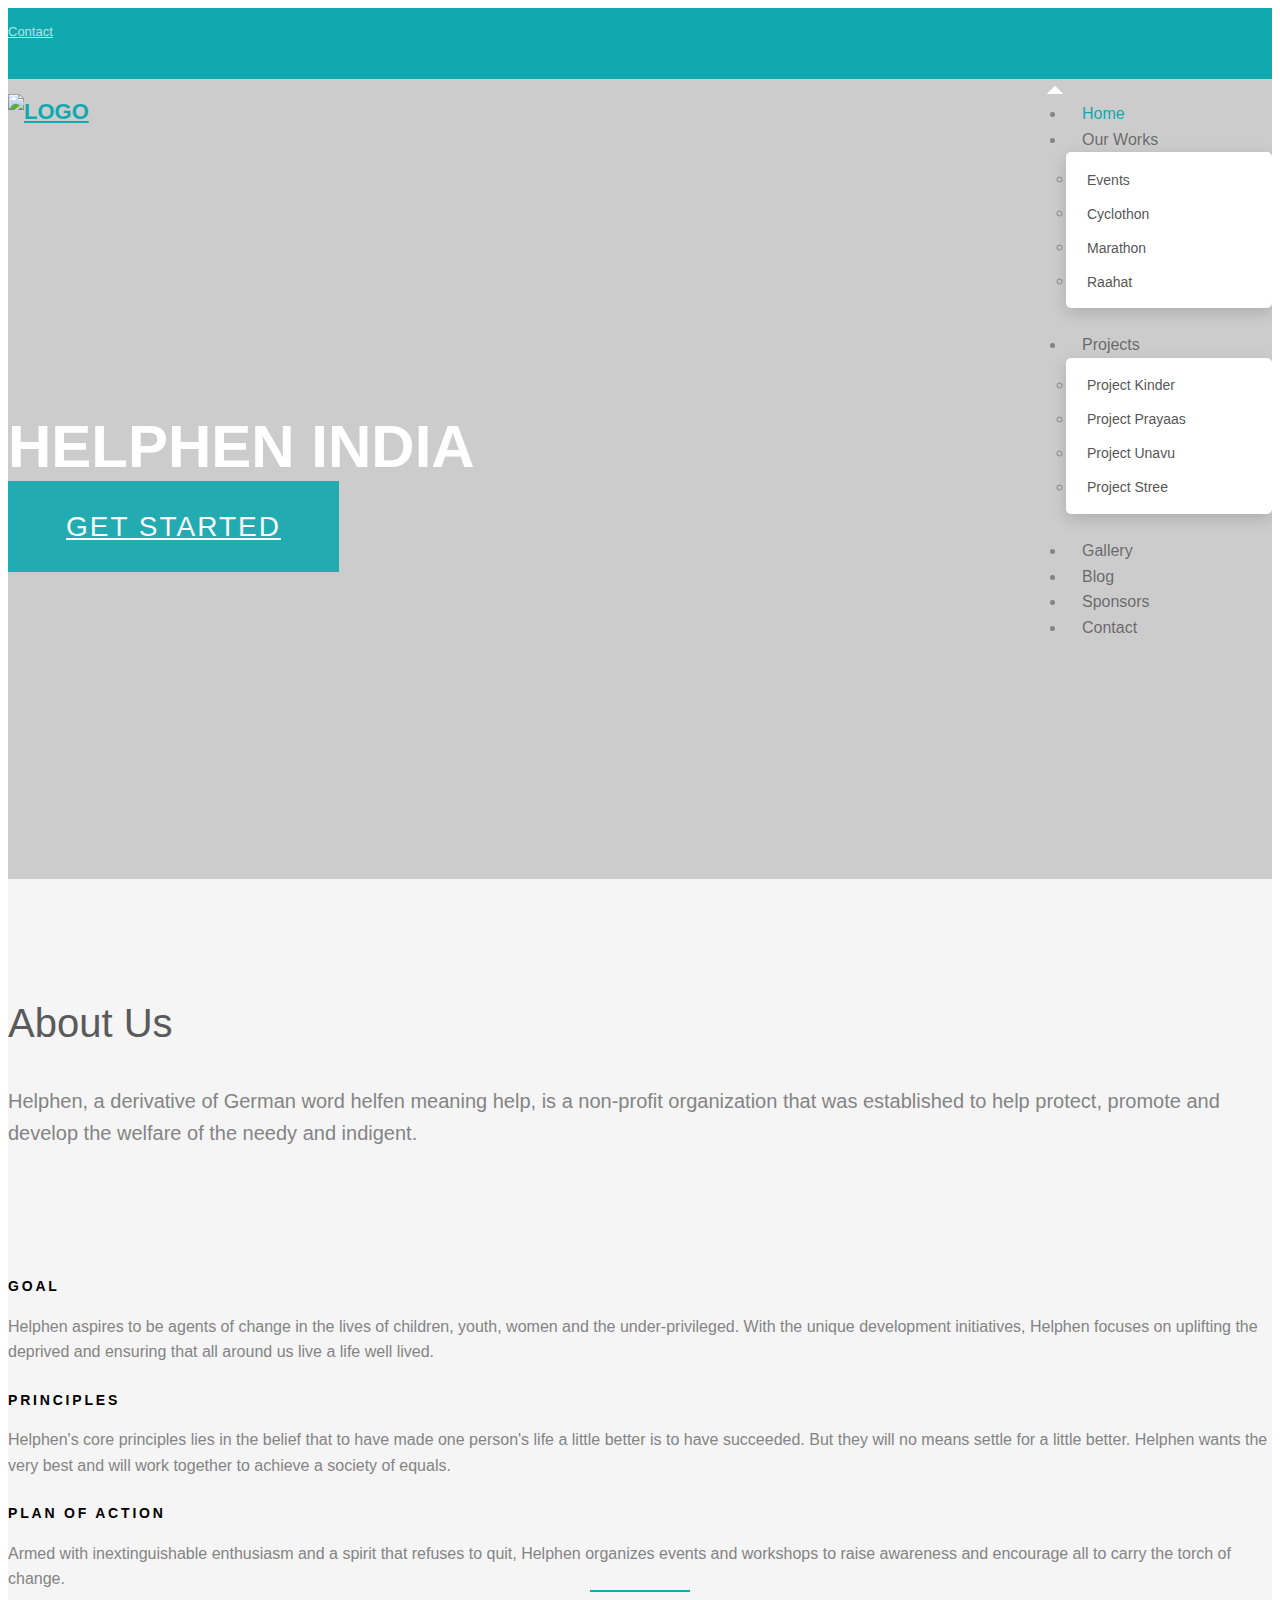
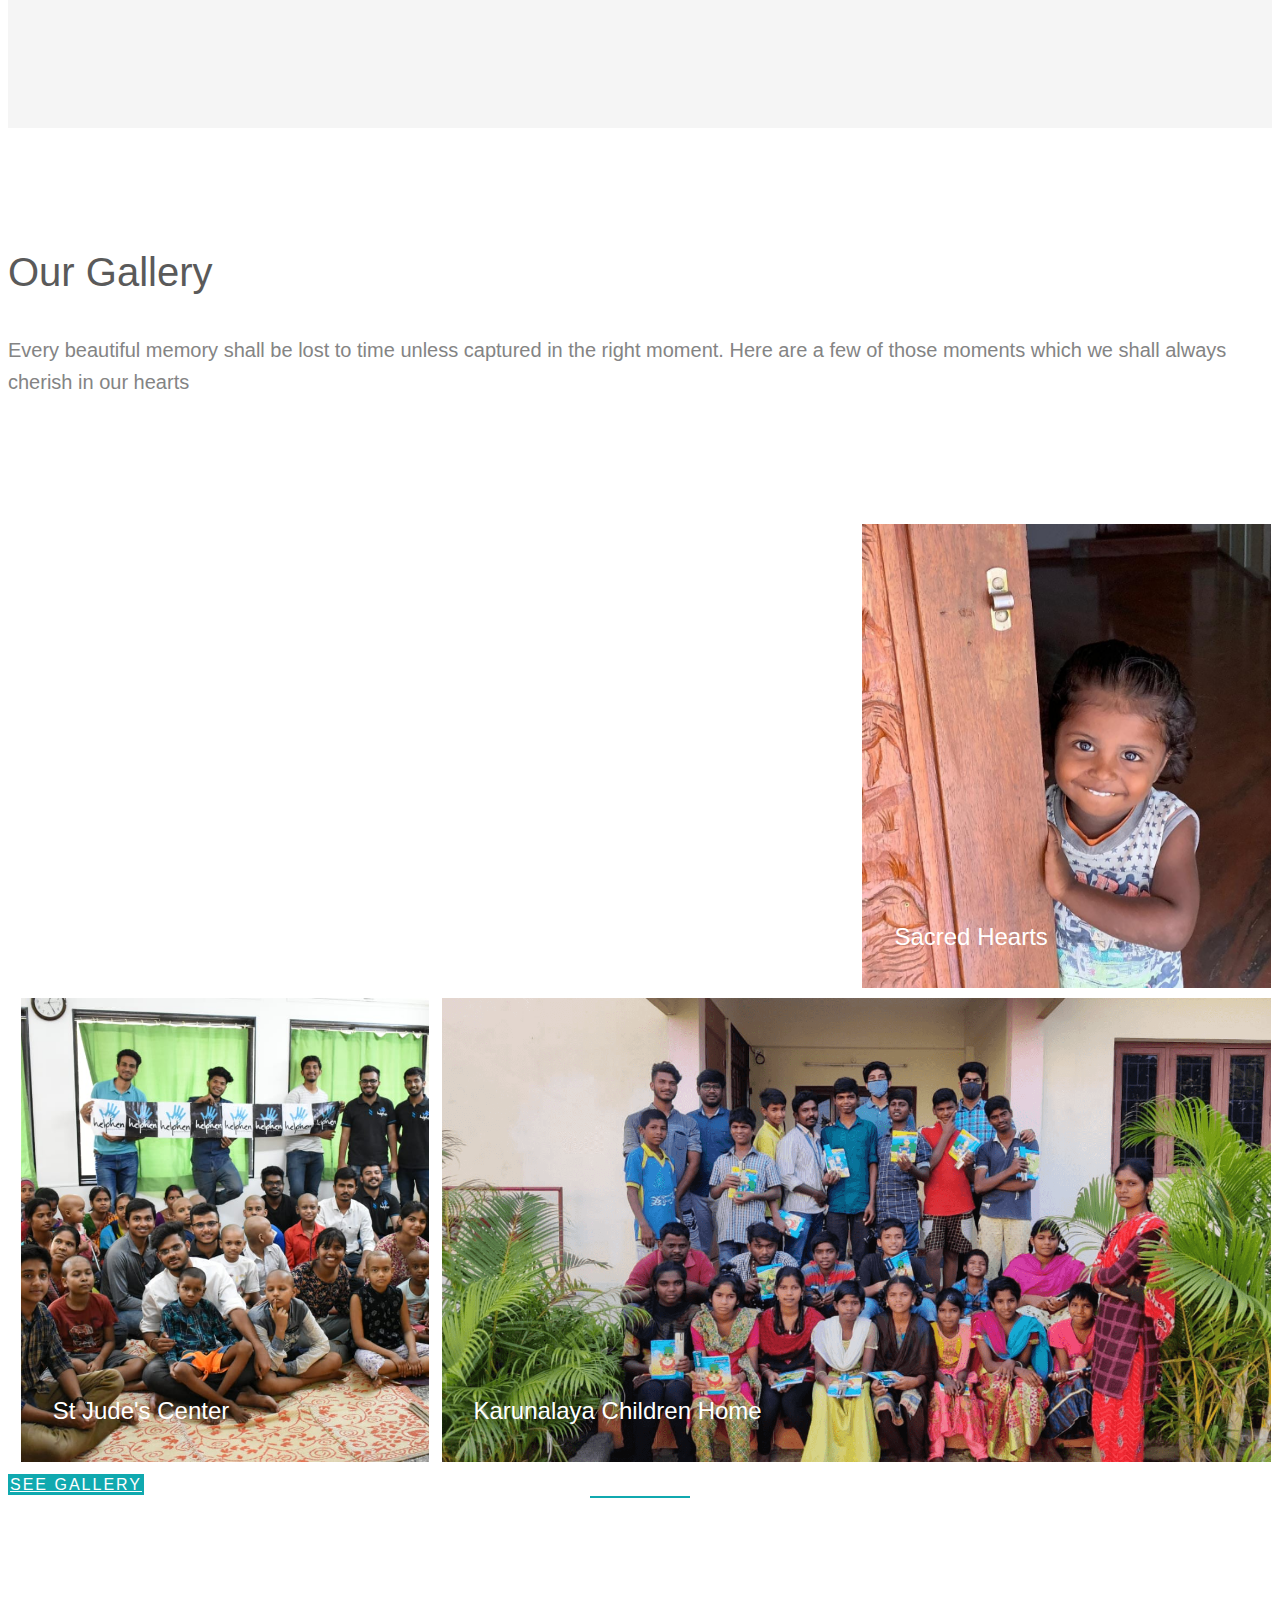
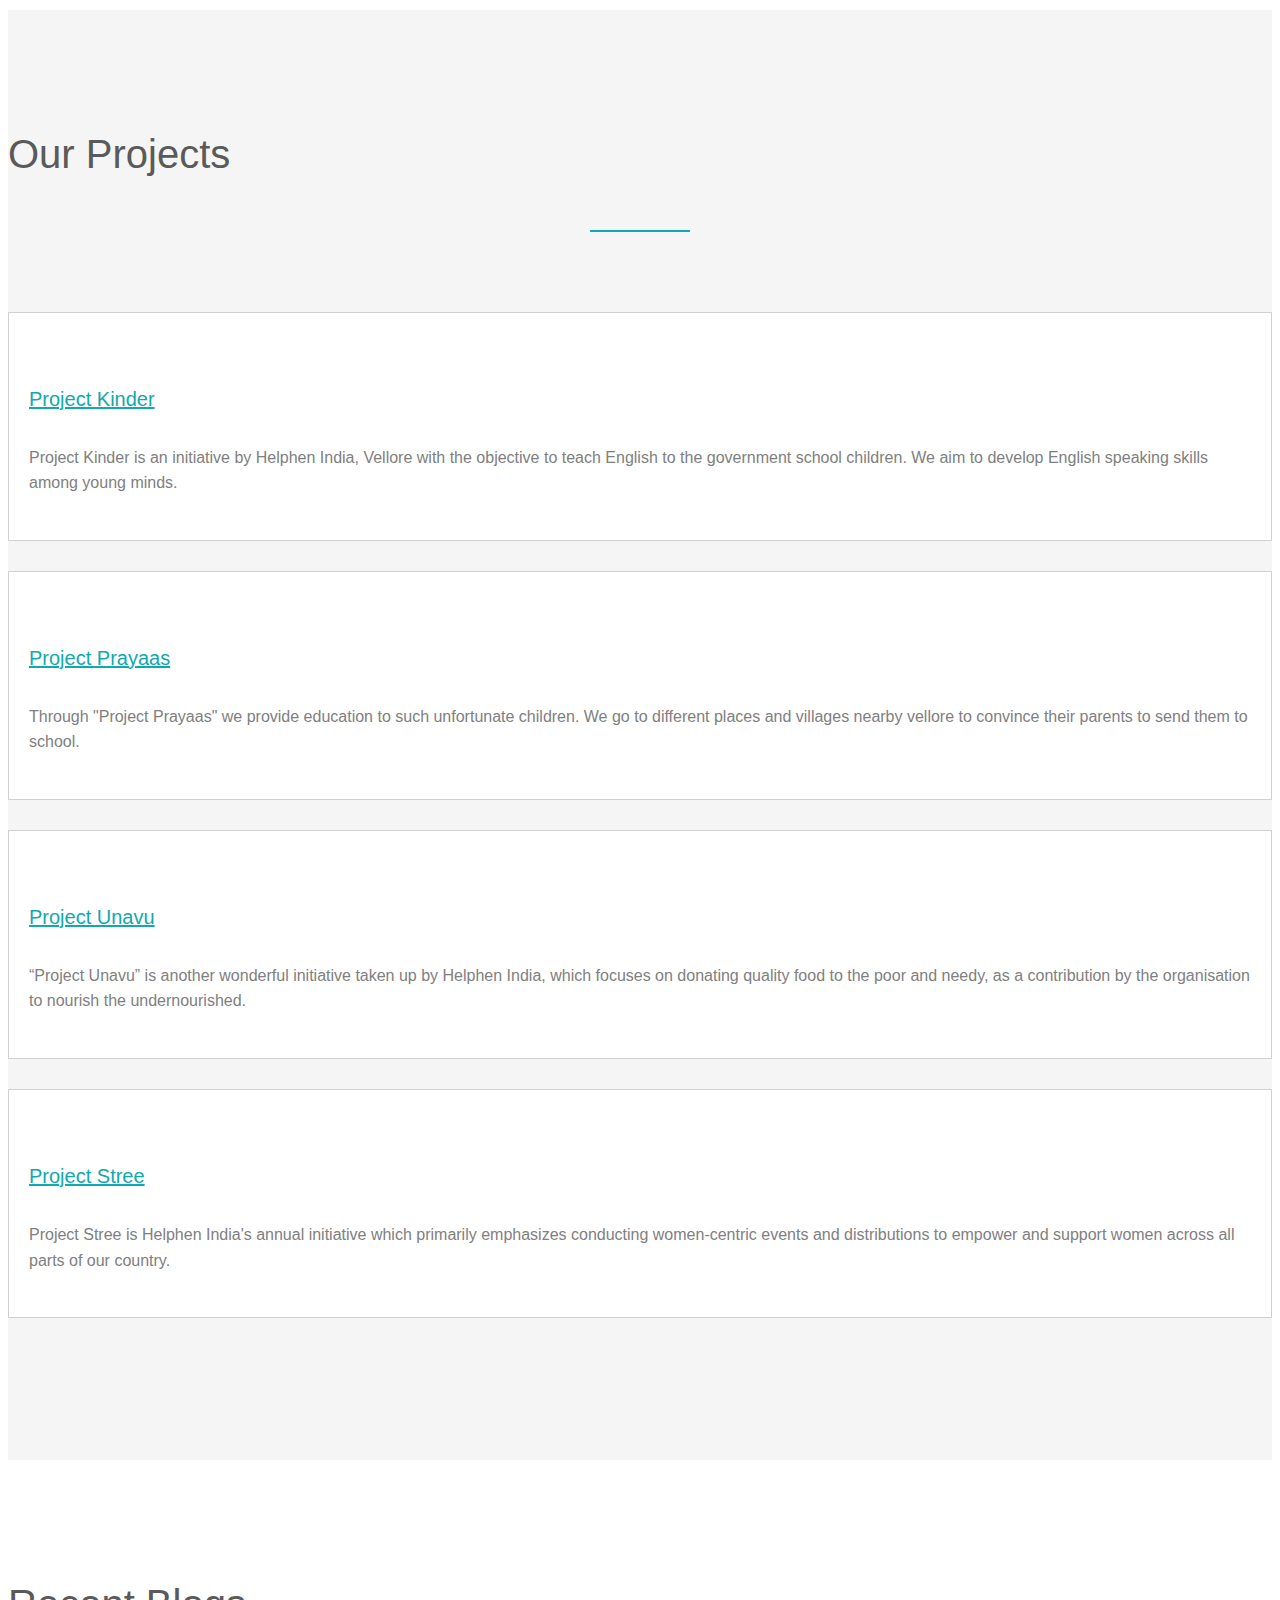
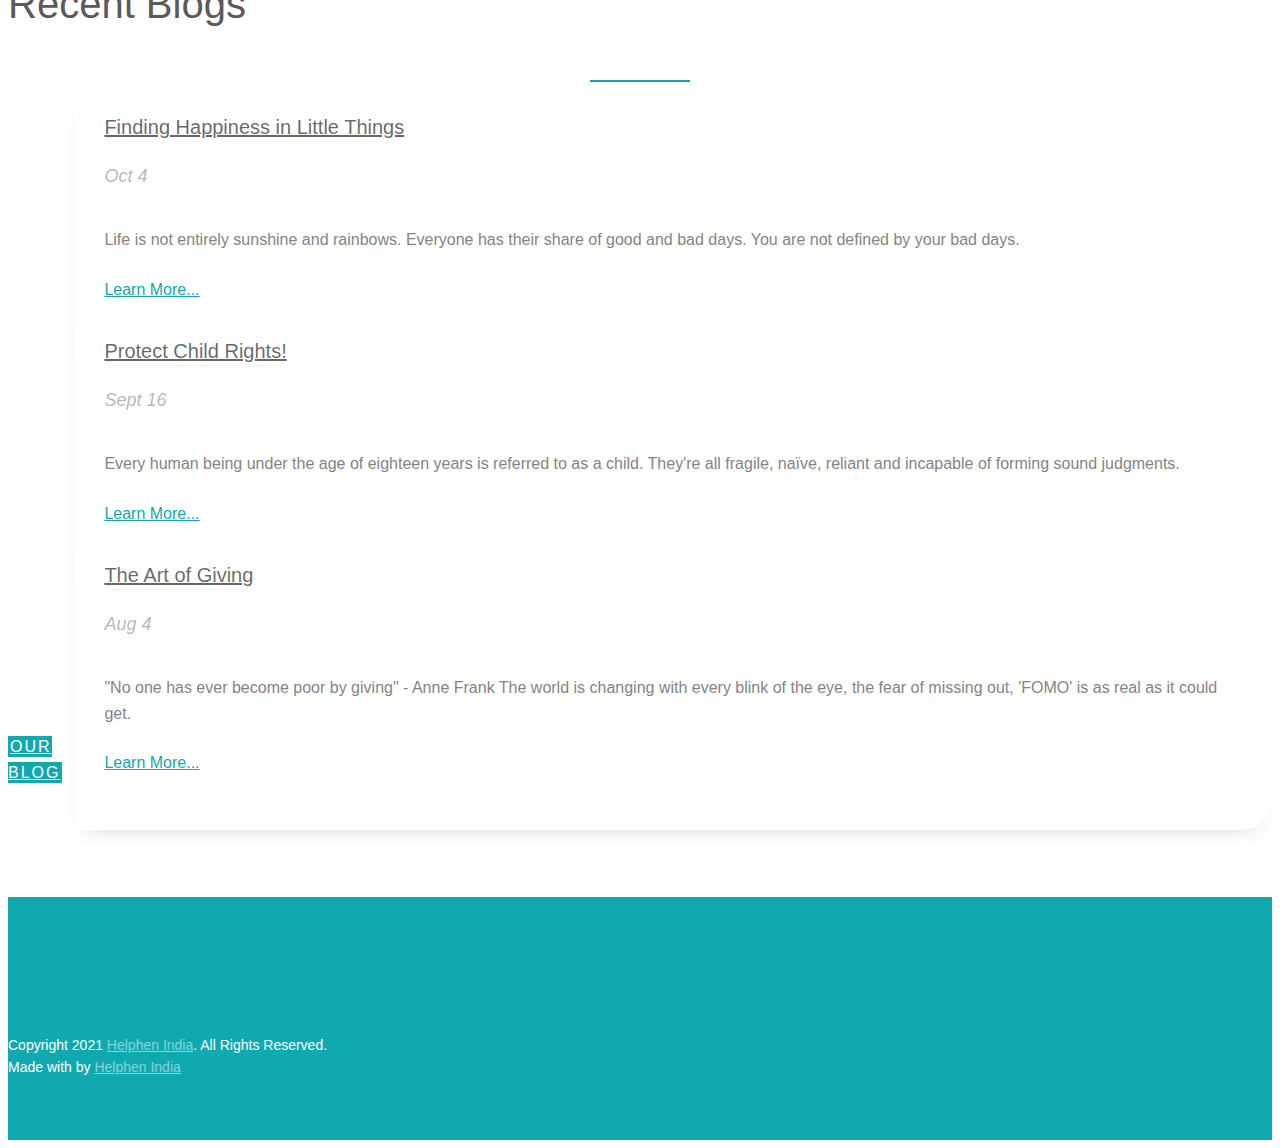
==== commit 2b6f7e46: "Update_12-11-21: Fundraiser section removed" ====
--- a/index.html
+++ b/index.html
@@ -130,7 +130,6 @@
                                     <li><a href="project_stree.html">Project Stree</a></li>
                                 </ul>
                             </li>
-                            <li><a href="project_prayaas.html#fundraiser">Fundraiser</a></li>
                             <li><a href="gallery.html">Gallery</a></li>
                             <li><a href="blog.html">Blog</a></li>
                             <li><a href="sponsors.html">Sponsors</a></li>
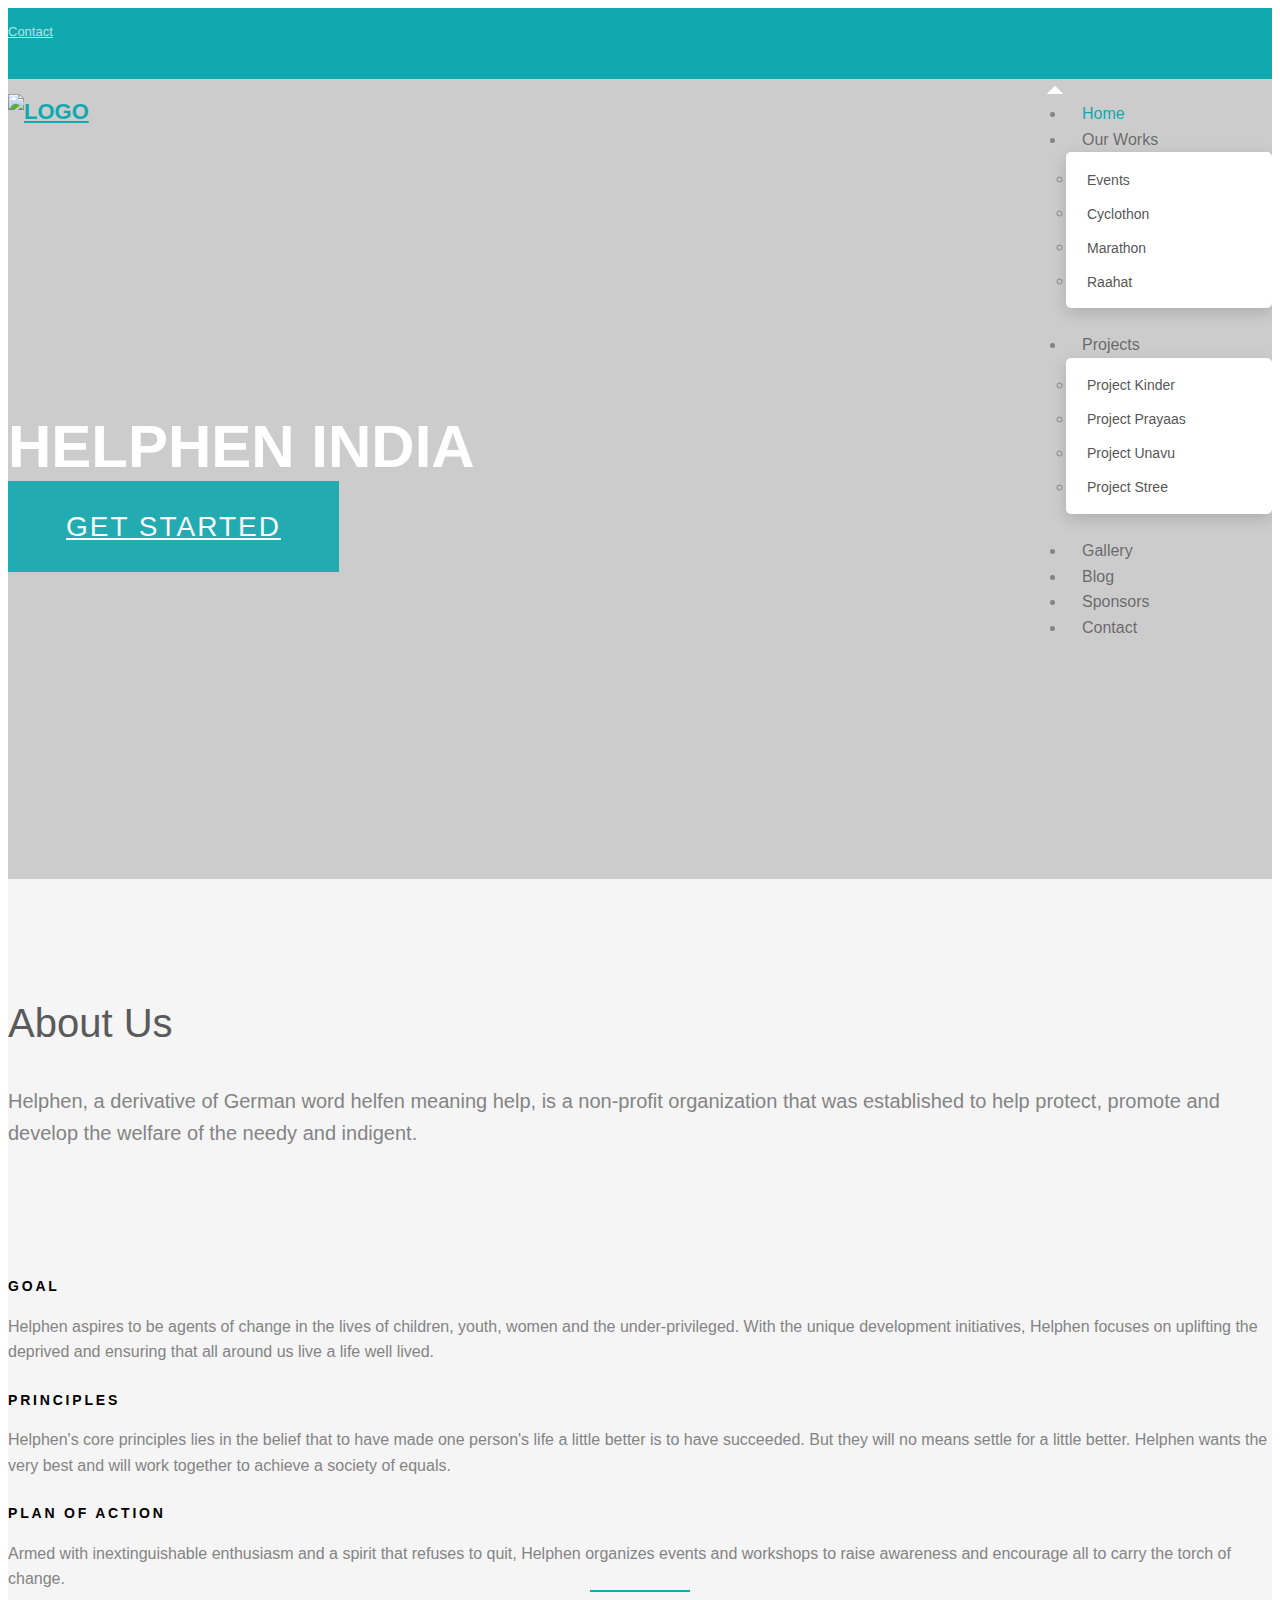
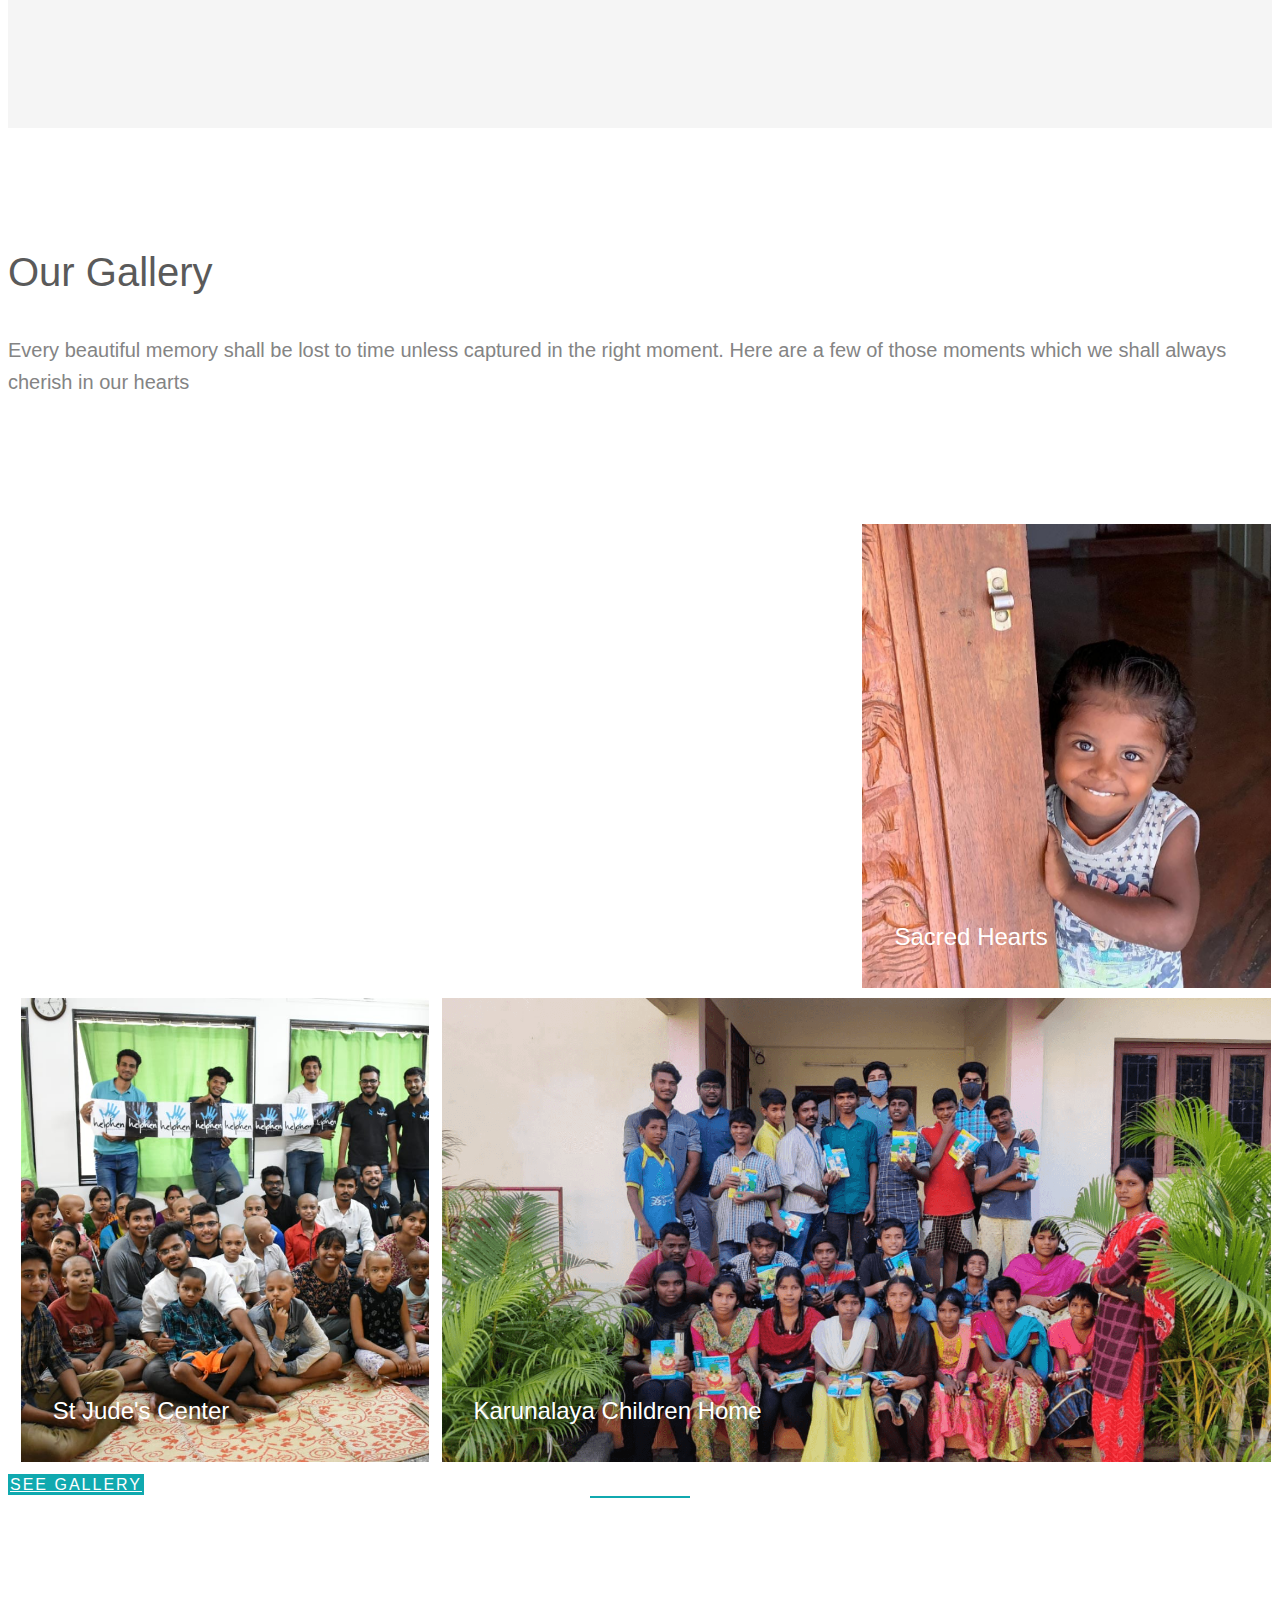
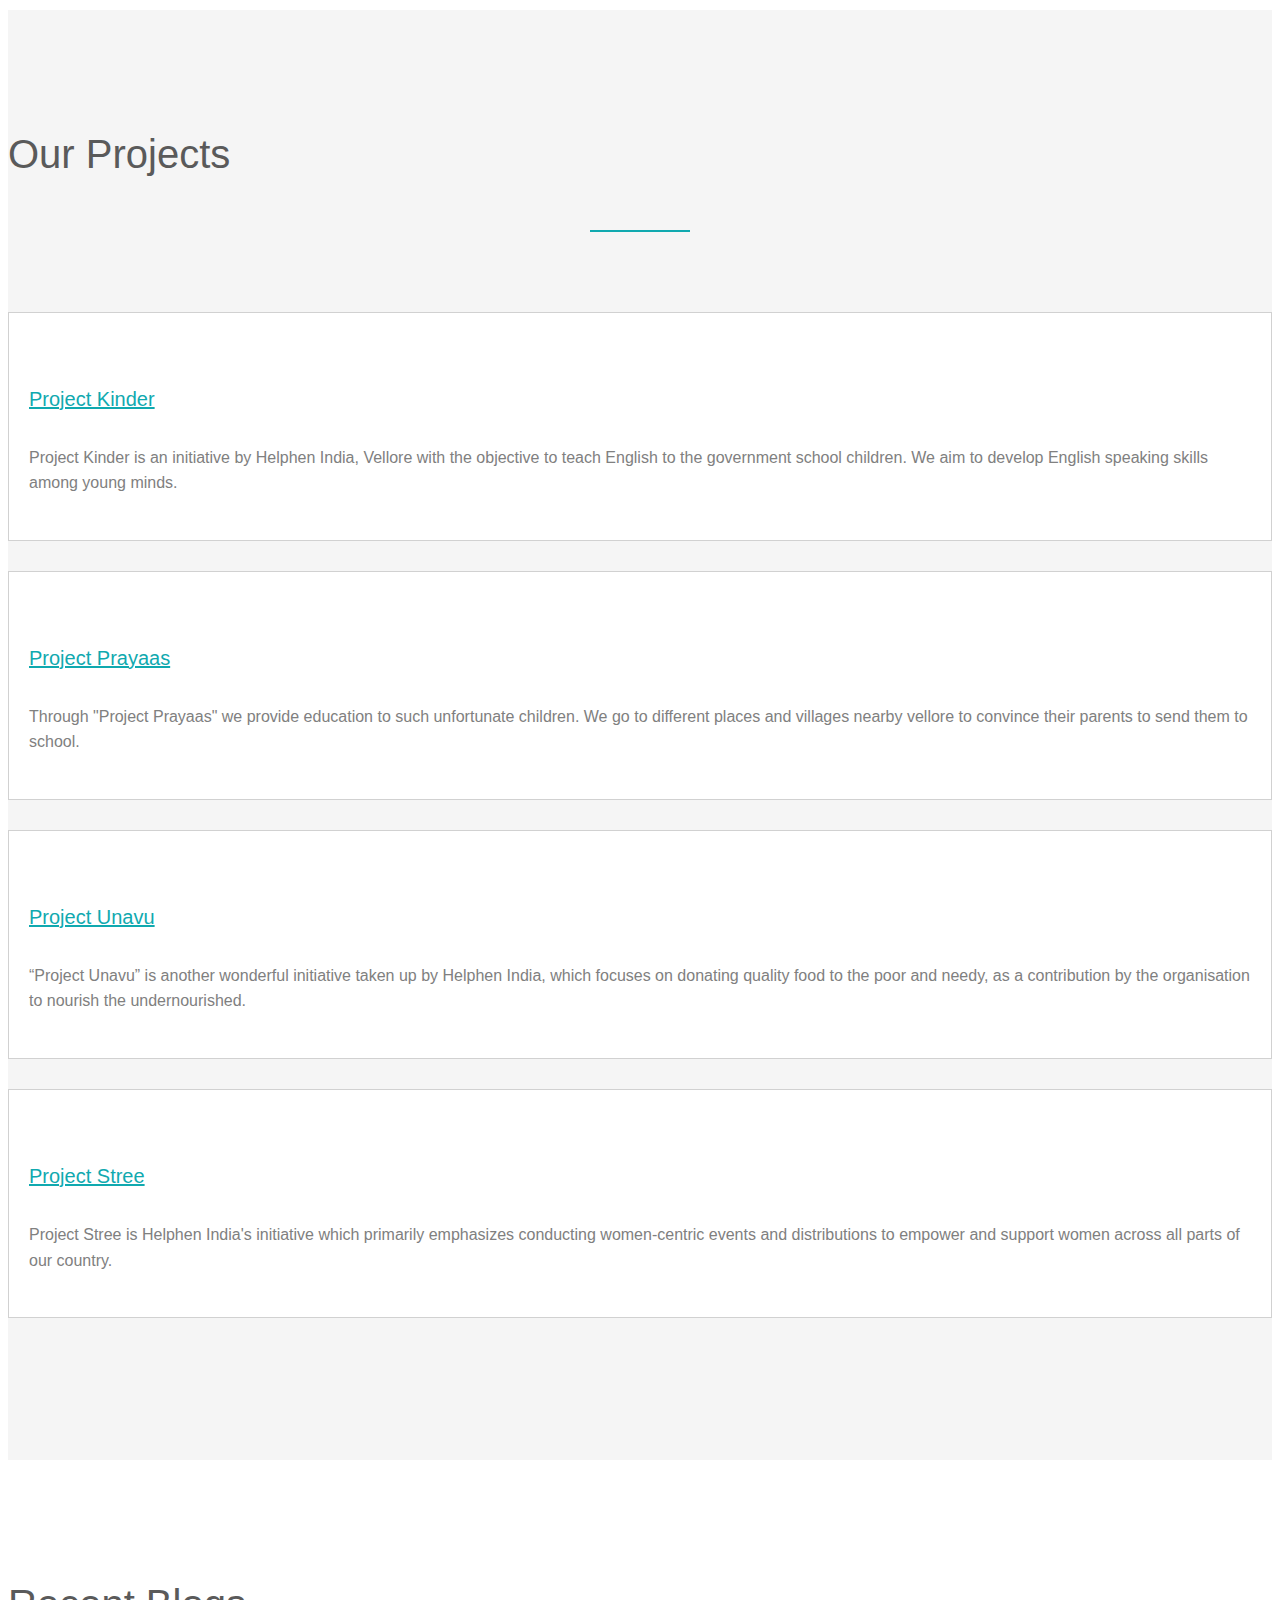
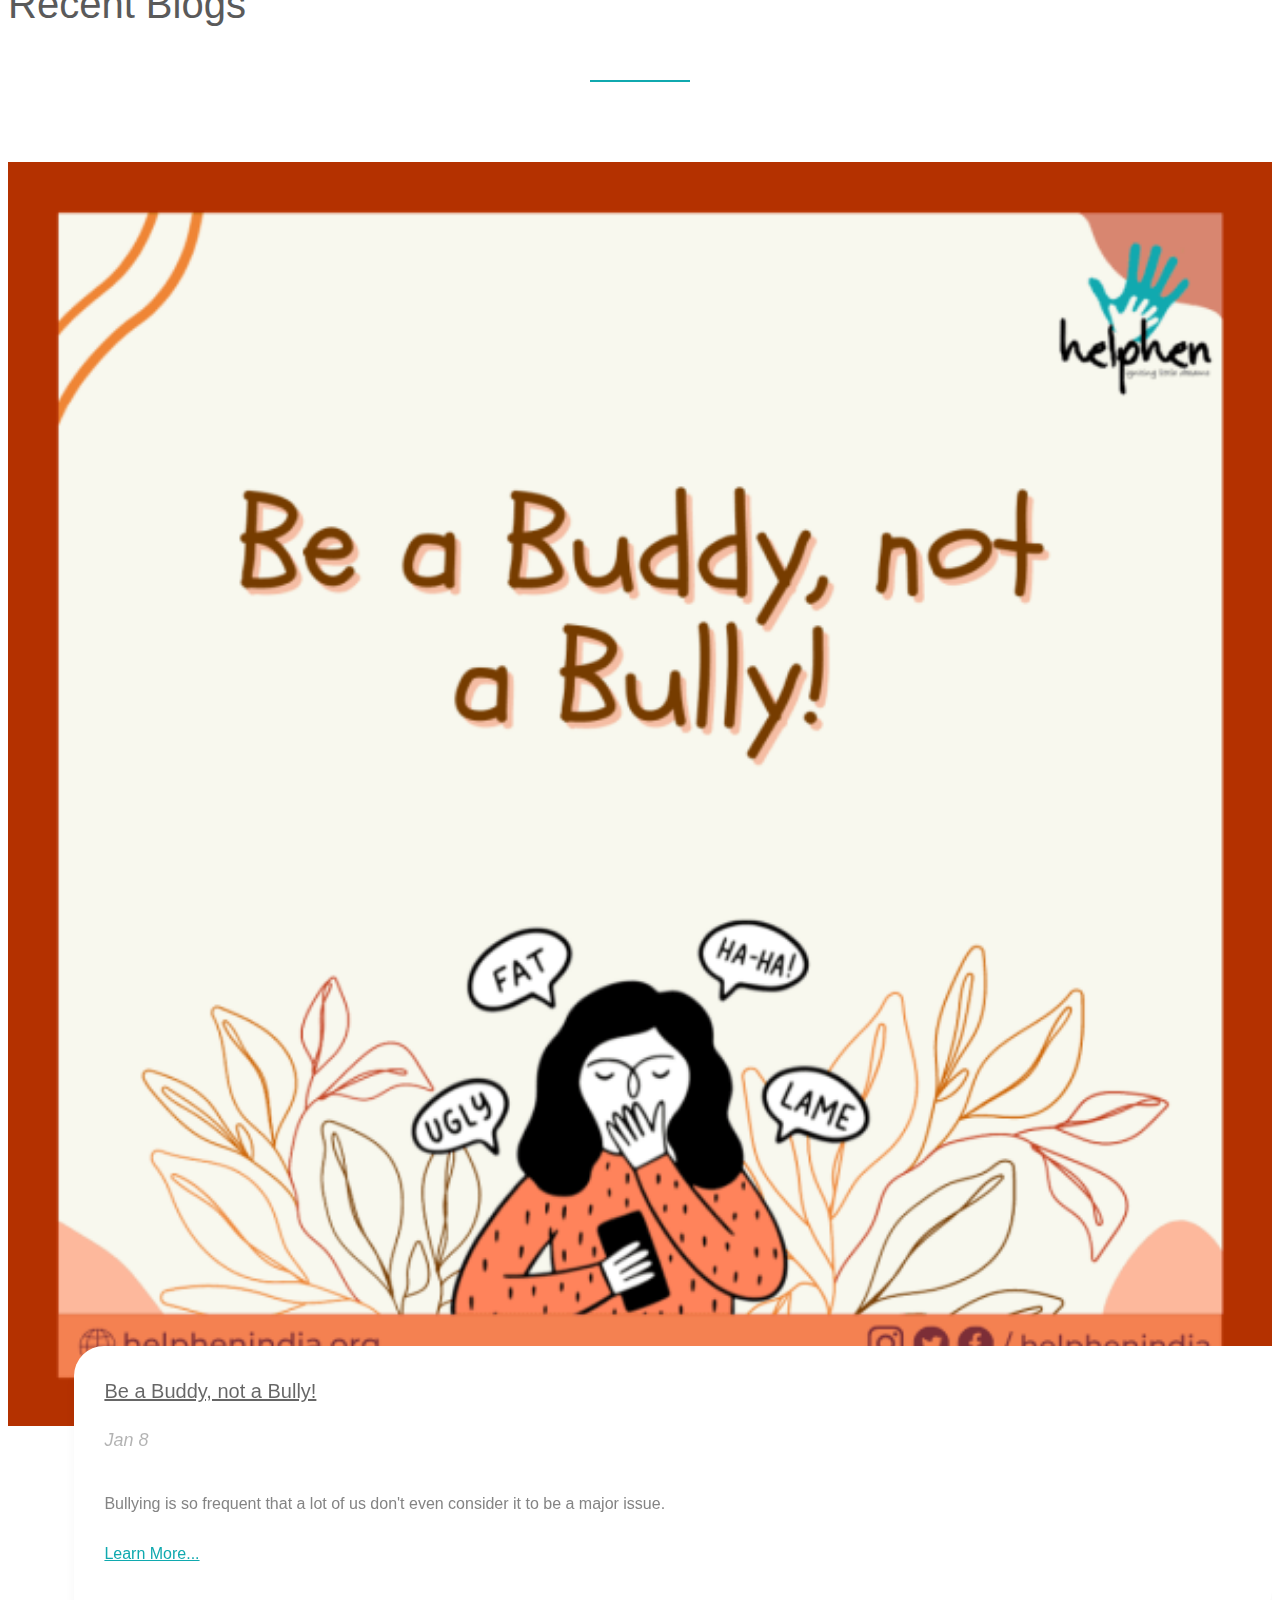
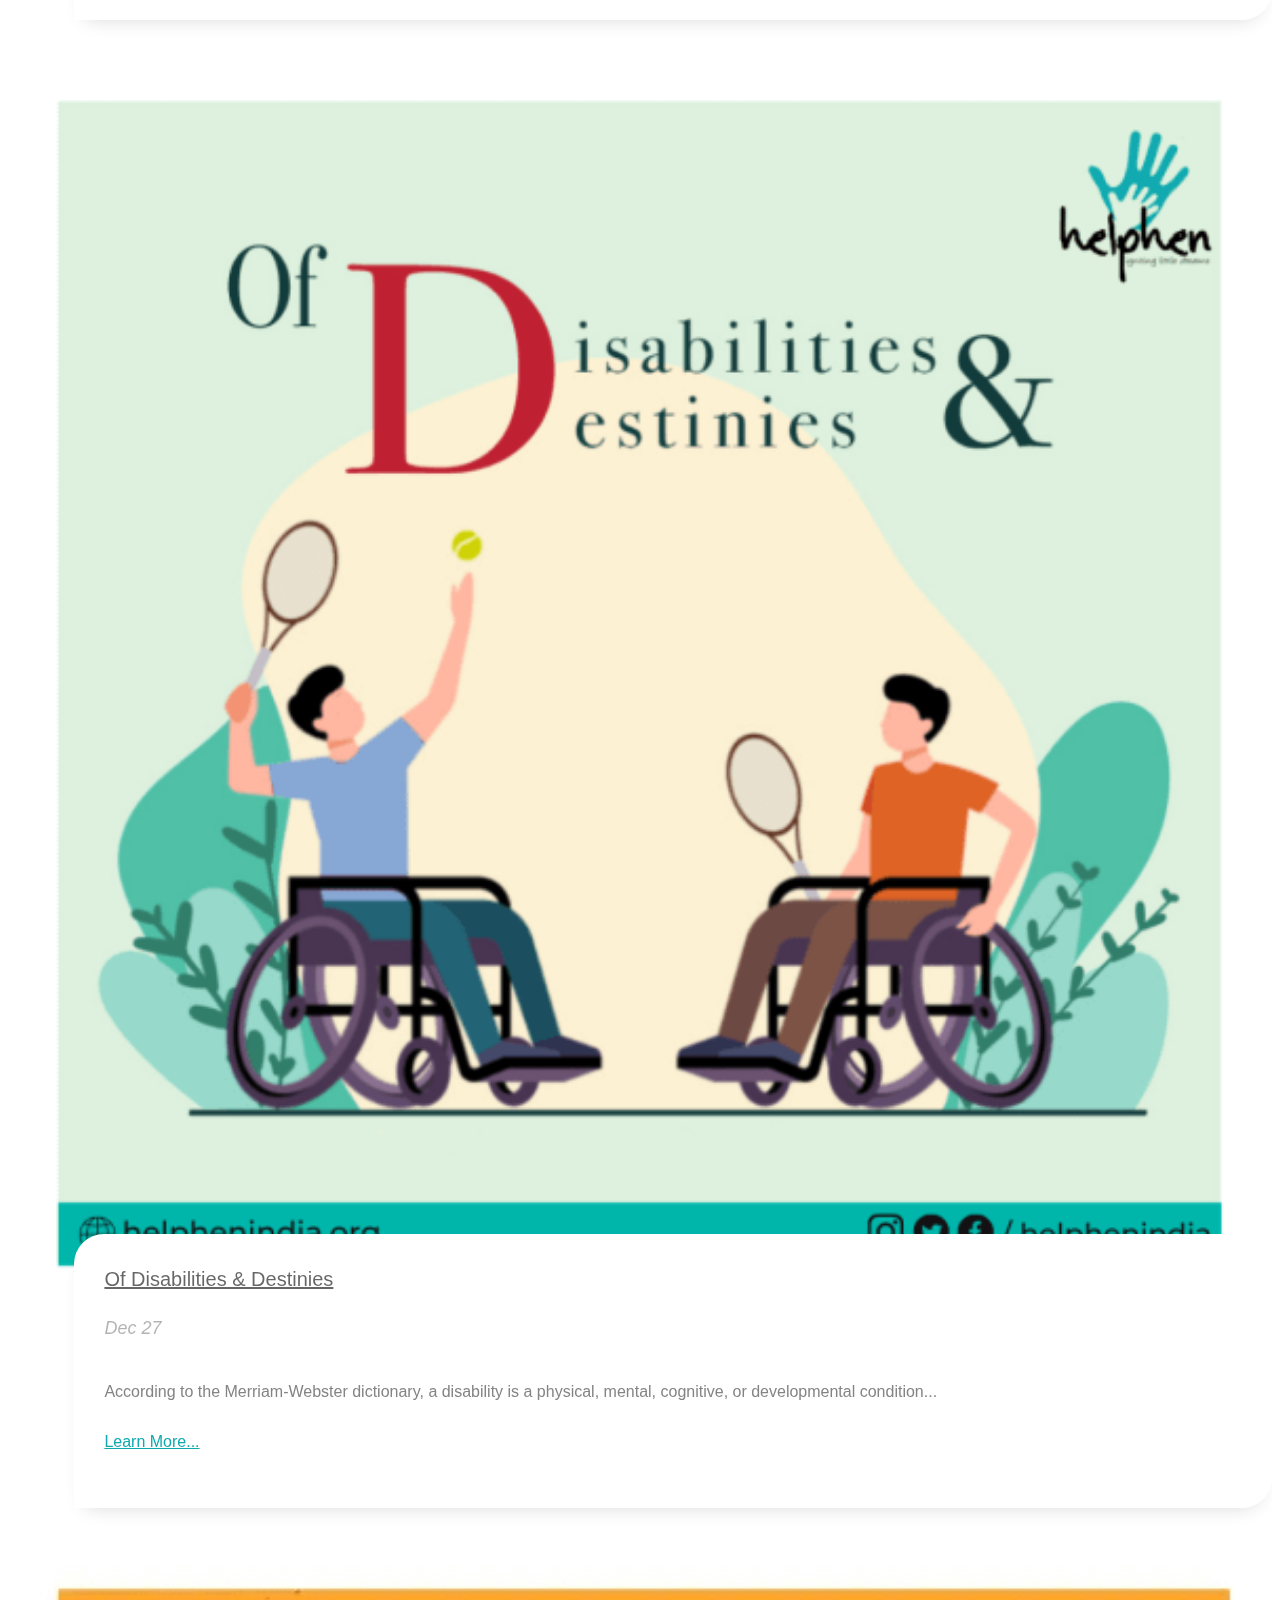
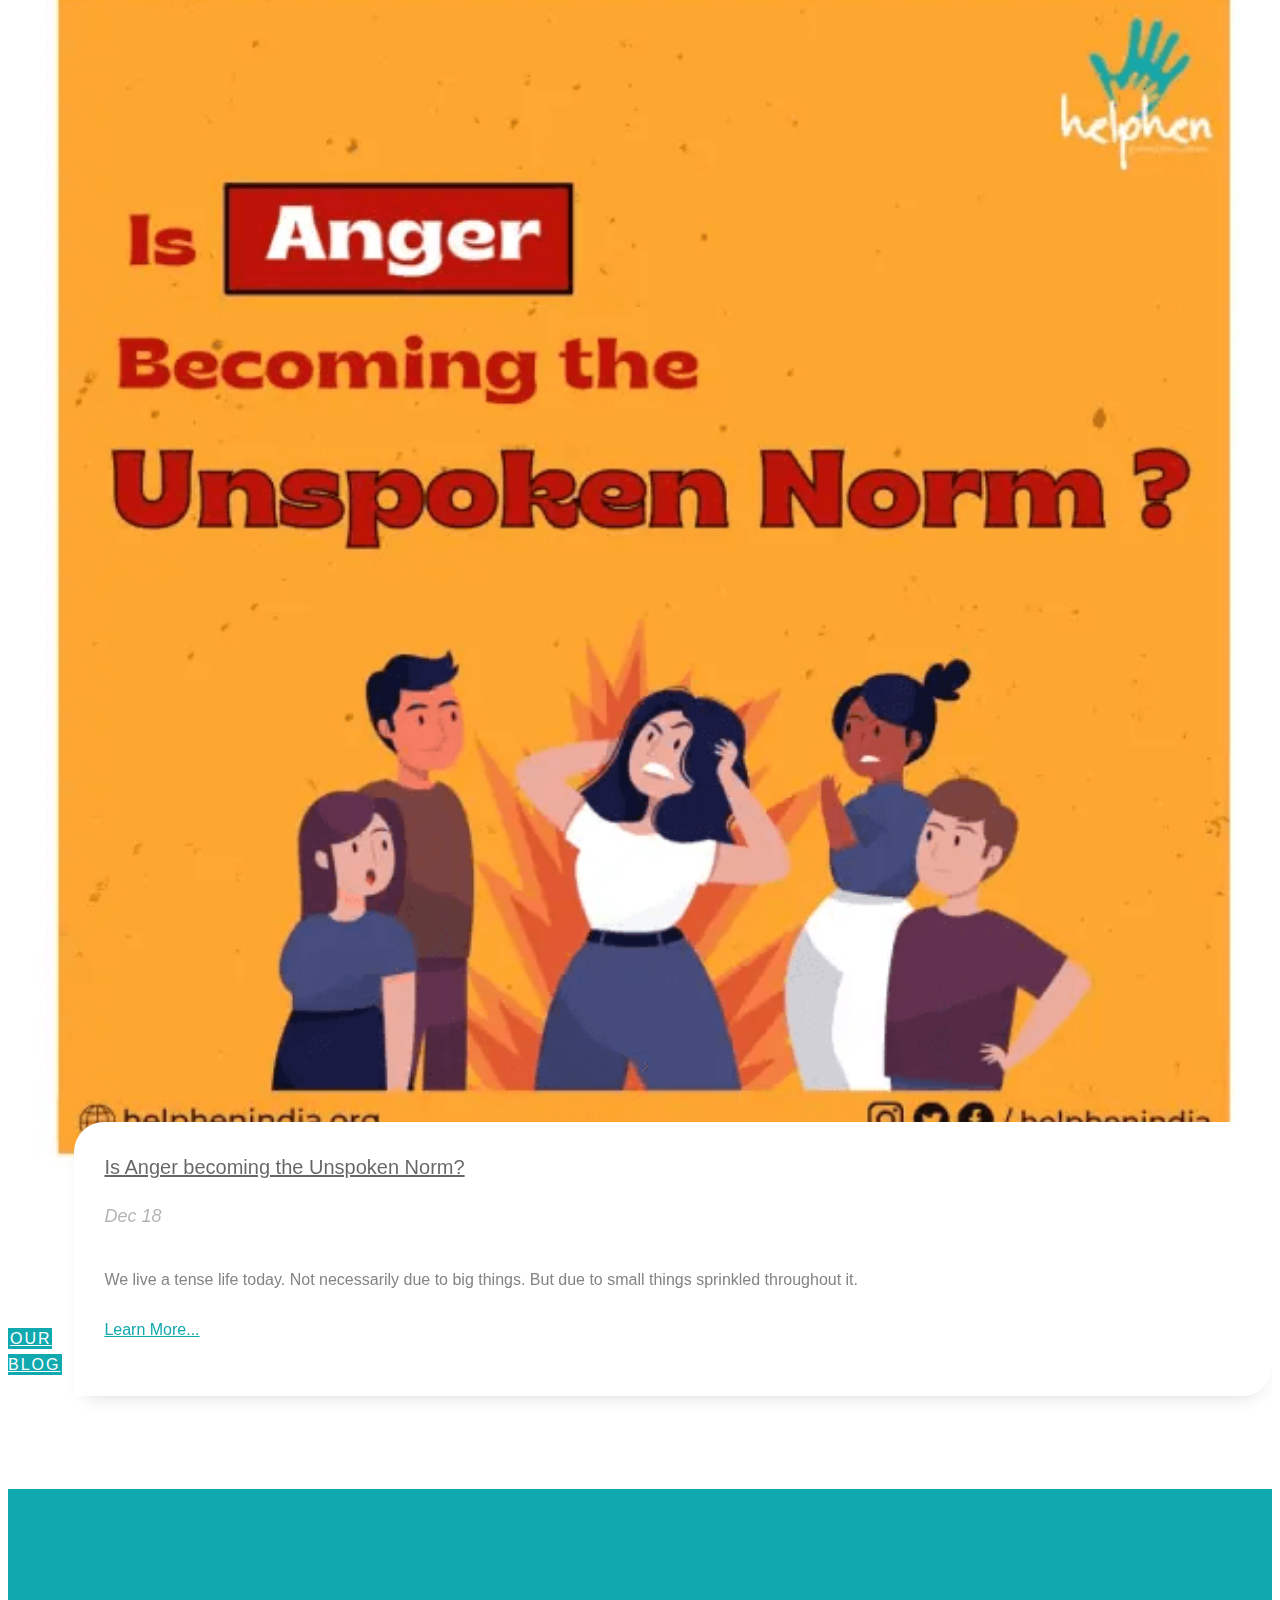
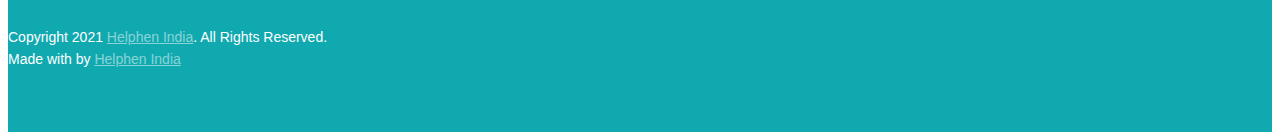
==== commit 37e6fe08: "Update_18-01-22: Blogs updated" ====
--- a/index.html
+++ b/index.html
@@ -307,7 +307,7 @@
                         <div class="services animate-box">
                             <span><i class="icon-heart"></i></span>
                             <a href="project_stree.html"><h3>Project Stree</h3></a>
-                            <p>Project Stree is Helphen India's annual initiative which primarily emphasizes conducting
+                            <p>Project Stree is Helphen India's initiative which primarily emphasizes conducting
                                 women-centric events and distributions to empower and support women across all parts of
                                 our country.</p>
                         </div>
@@ -337,12 +337,12 @@
                             <div class="blog-text">
                                 <div class="prod-title">
                                     <h3>
-                                        <a href="https://helphenindiablog.wordpress.com/2021/10/04/finding-happiness-in-little-things/"
-                                           target="_blank">Finding Happiness in Little Things</a></h3>
-                                    <span class="posted_by">Oct 4</span>
-                                    <p>Life is not entirely sunshine and rainbows. Everyone has their share of good and bad days. You are not defined by your bad days.</p>
+                                        <a href="https://helphenindiablog.wordpress.com/2022/01/08/be-a-buddy-not-a-bully/"
+                                           target="_blank">Be a Buddy, not a Bully!</a></h3>
+                                    <span class="posted_by">Jan 8</span>
+                                    <p>Bullying is so frequent that a lot of us don't even consider it to be a major issue.</p>
                                     <p>
-                                        <a href="https://helphenindiablog.wordpress.com/2021/10/04/finding-happiness-in-little-things/"
+                                        <a href="https://helphenindiablog.wordpress.com/2022/01/08/be-a-buddy-not-a-bully/"
                                            target="_blank">Learn
                                             More...</a></p>
                                 </div>
@@ -355,12 +355,12 @@
                             <div class="blog-text">
                                 <div class="prod-title">
                                     <h3>
-                                        <a href="https://helphenindiablog.wordpress.com/2021/09/16/protect-child-rights/">Protect Child Rights!</a>
+                                        <a href="https://helphenindiablog.wordpress.com/2021/12/27/of-disabilities-destinies/" target="_blank">Of Disabilities & Destinies</a>
                                     </h3>
-                                    <span class="posted_by">Sept 16</span>
-                                    <p>Every human being under the age of eighteen years is referred to as a child. They're all fragile, naïve, reliant and incapable of forming sound judgments.</p>
+                                    <span class="posted_by">Dec 27</span>
+                                    <p>According to the Merriam-Webster dictionary, a disability is a physical, mental, cognitive, or developmental condition...</p>
                                     <p>
-                                        <a href="https://helphenindiablog.wordpress.com/2021/09/16/protect-child-rights/">Learn
+                                        <a href="https://helphenindiablog.wordpress.com/2021/12/27/of-disabilities-destinies/" target="_blank">Learn
                                             More...</a></p>
                                 </div>
                             </div>
@@ -374,13 +374,11 @@
                             <div class="blog-text">
                                 <div class="prod-title">
                                     <h3>
-                                        <a href="https://helphenindiablog.wordpress.com/2021/08/04/the-art-of-giving/">The Art of Giving</a></h3>
-                                    <span class="posted_by">Aug 4</span>
-                                    <p>"No one has ever become poor by giving" - Anne Frank
-                                        The world is changing with every blink of the eye, the fear of missing out, 'FOMO' is as real as it could get.
-                                    </p>
+                                        <a href="https://helphenindiablog.wordpress.com/2021/12/18/is-anger-becoming-the-unspoken-norm/"  target="_blank">Is Anger becoming the Unspoken Norm?</a></h3>
+                                    <span class="posted_by">Dec 18</span>
+                                    <p>We live a tense life today. Not necessarily due to big things. But due to small things sprinkled throughout it.</p>
                                     <p>
-                                        <a href="https://helphenindiablog.wordpress.com/2021/08/04/the-art-of-giving/">Learn
+                                        <a href="https://helphenindiablog.wordpress.com/2021/12/18/is-anger-becoming-the-unspoken-norm/"  target="_blank">Learn
                                             More...</a></p>
                                 </div>
                             </div>
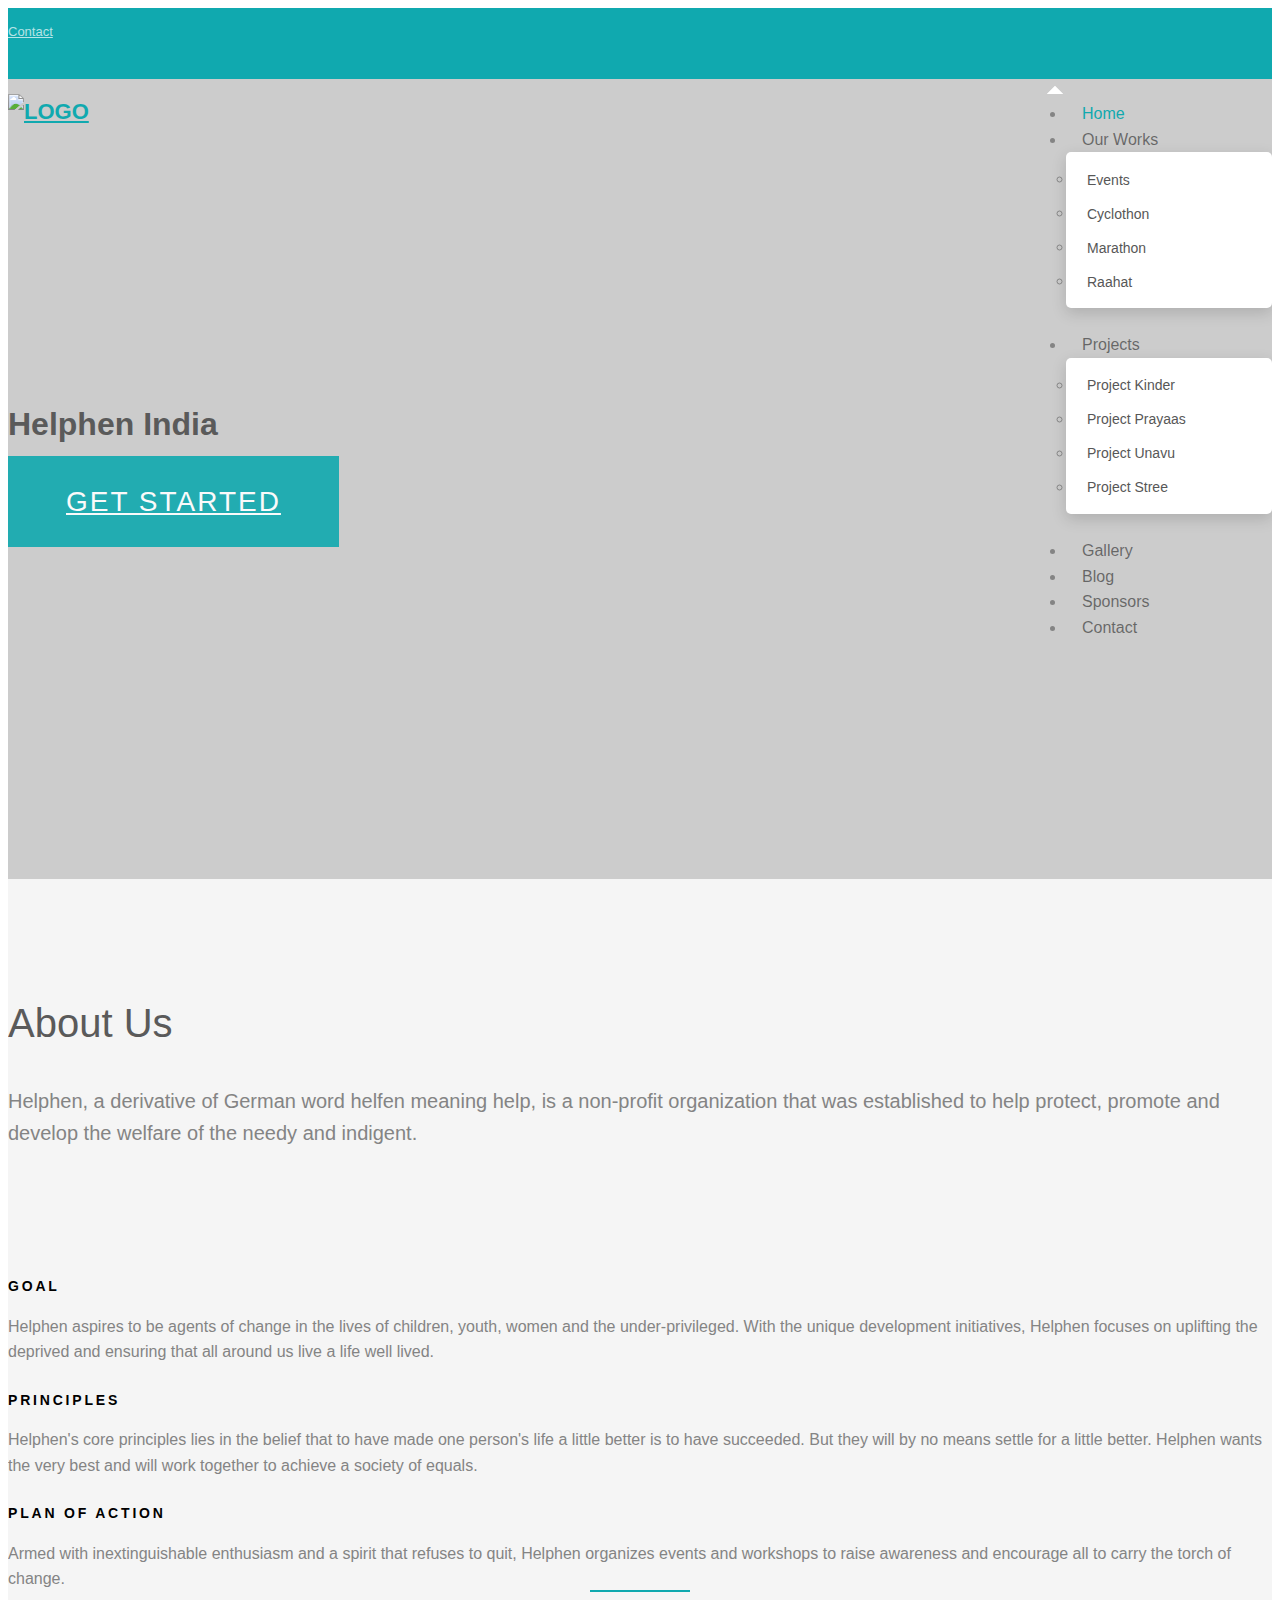
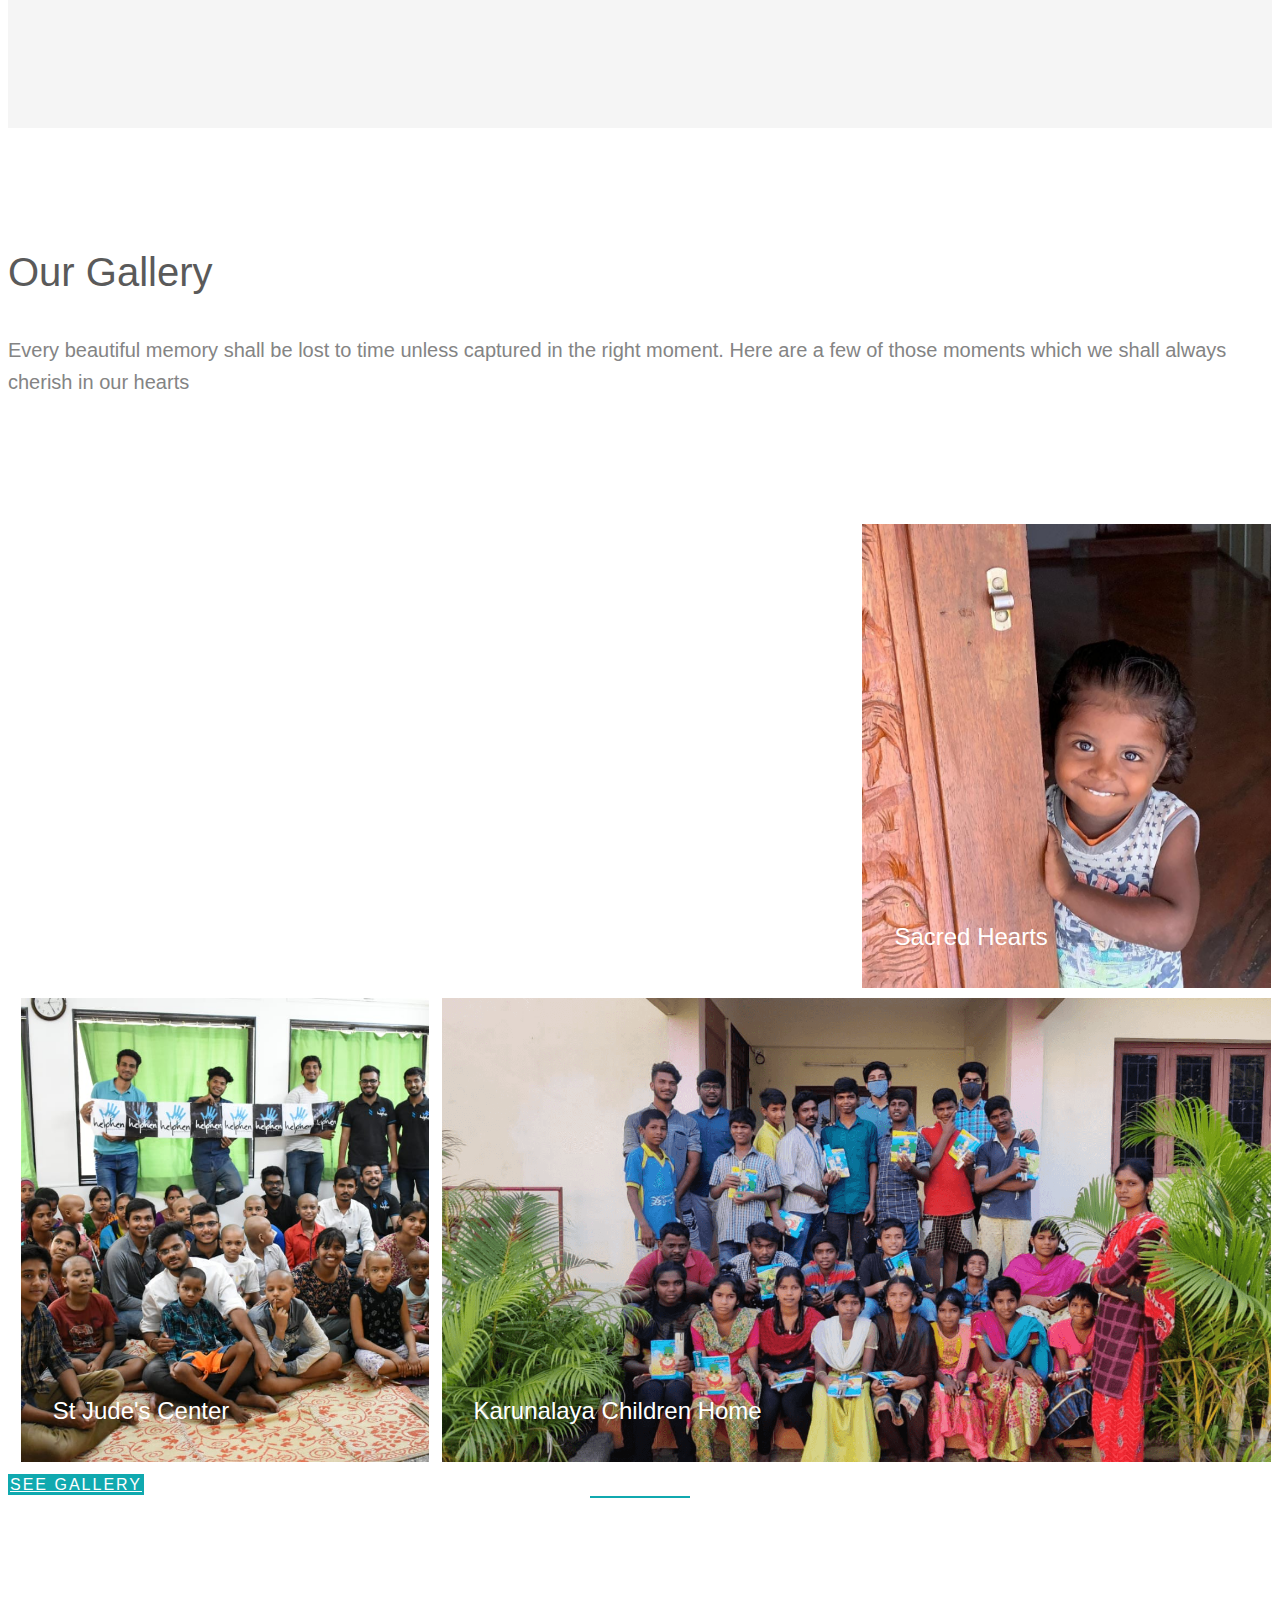
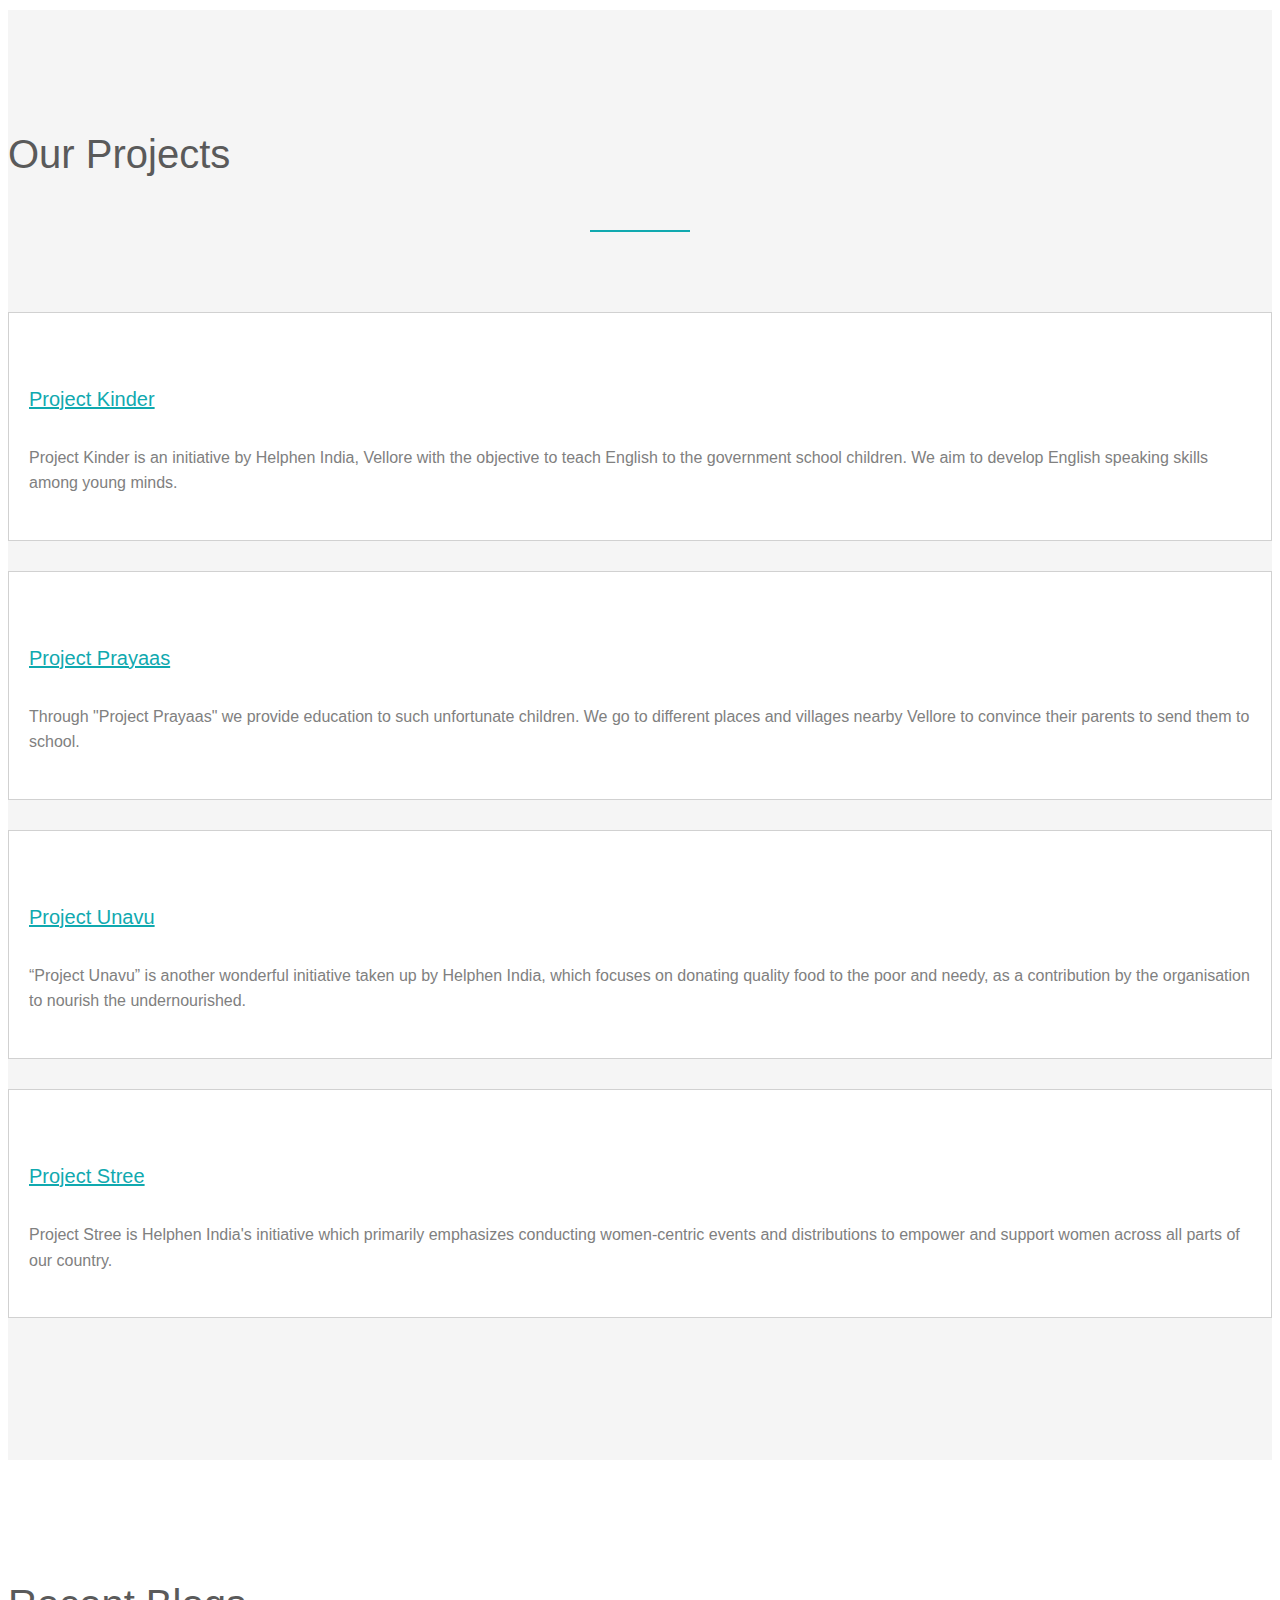
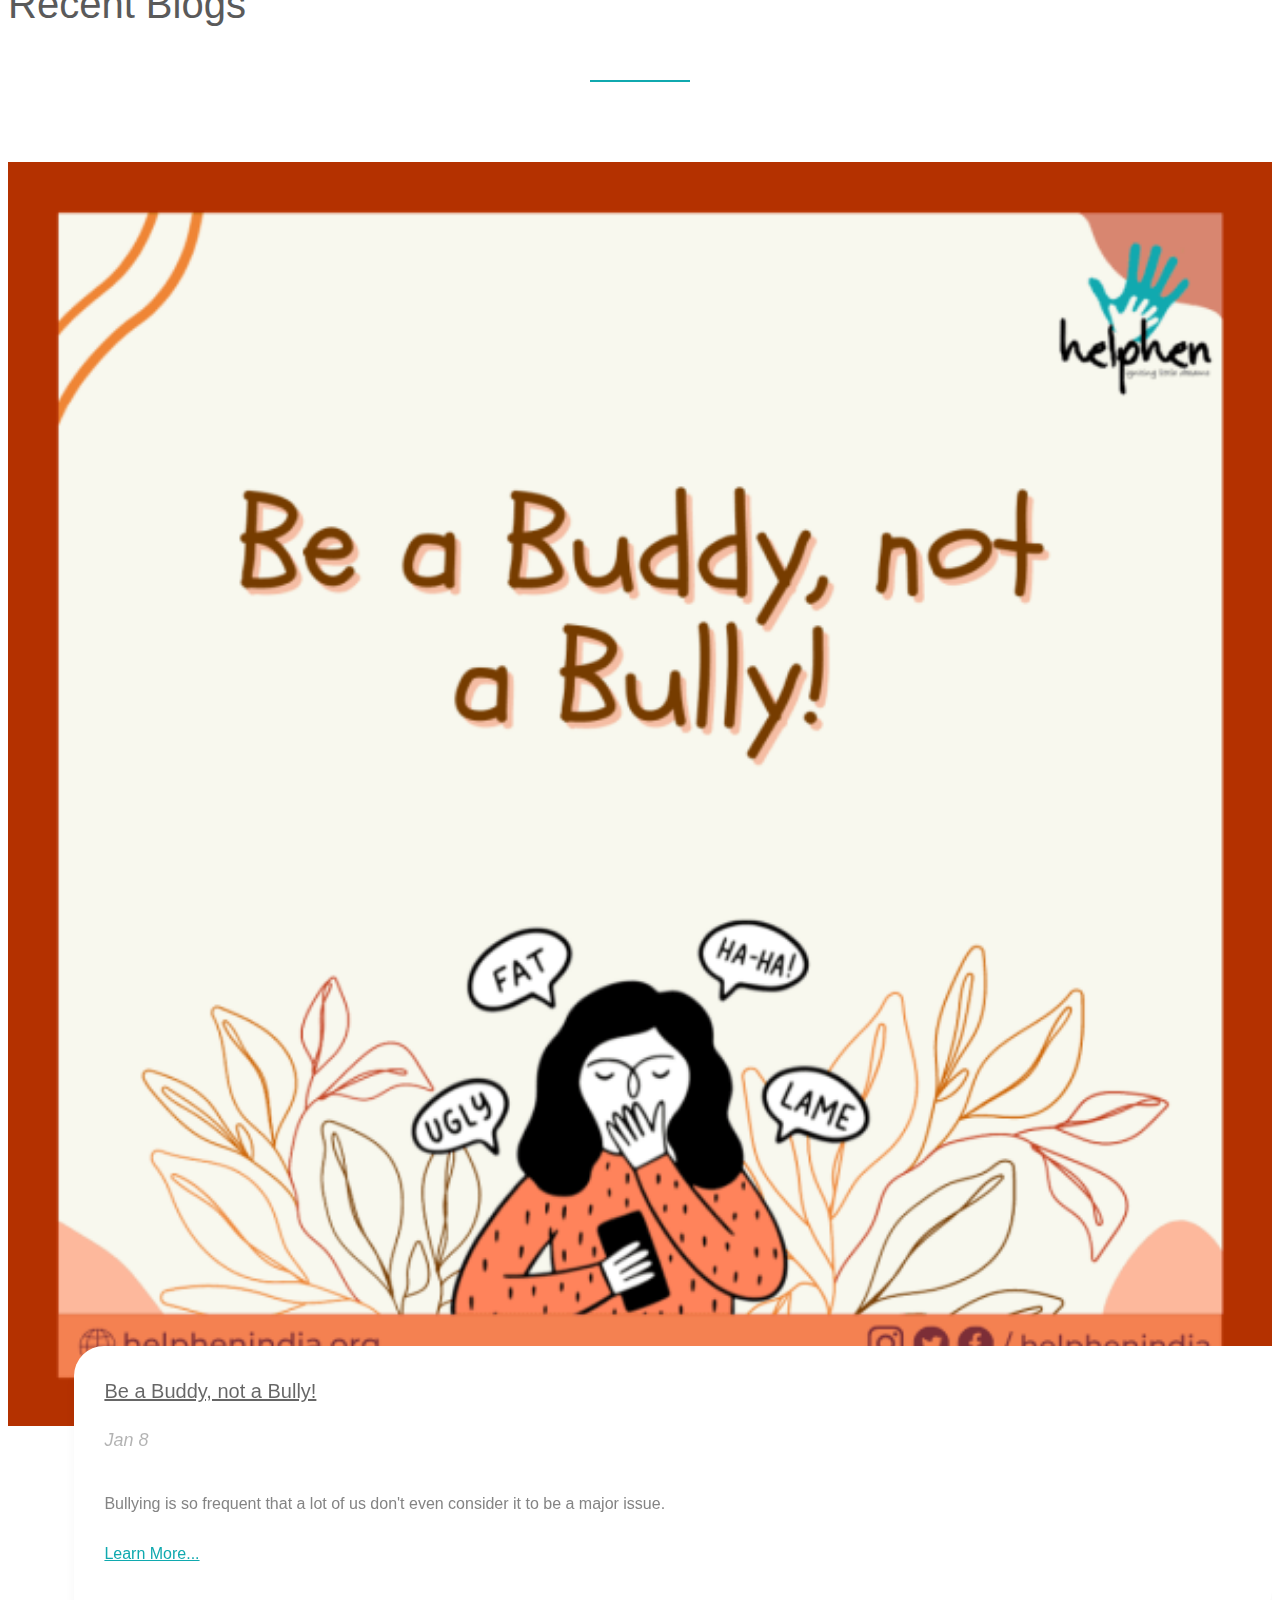
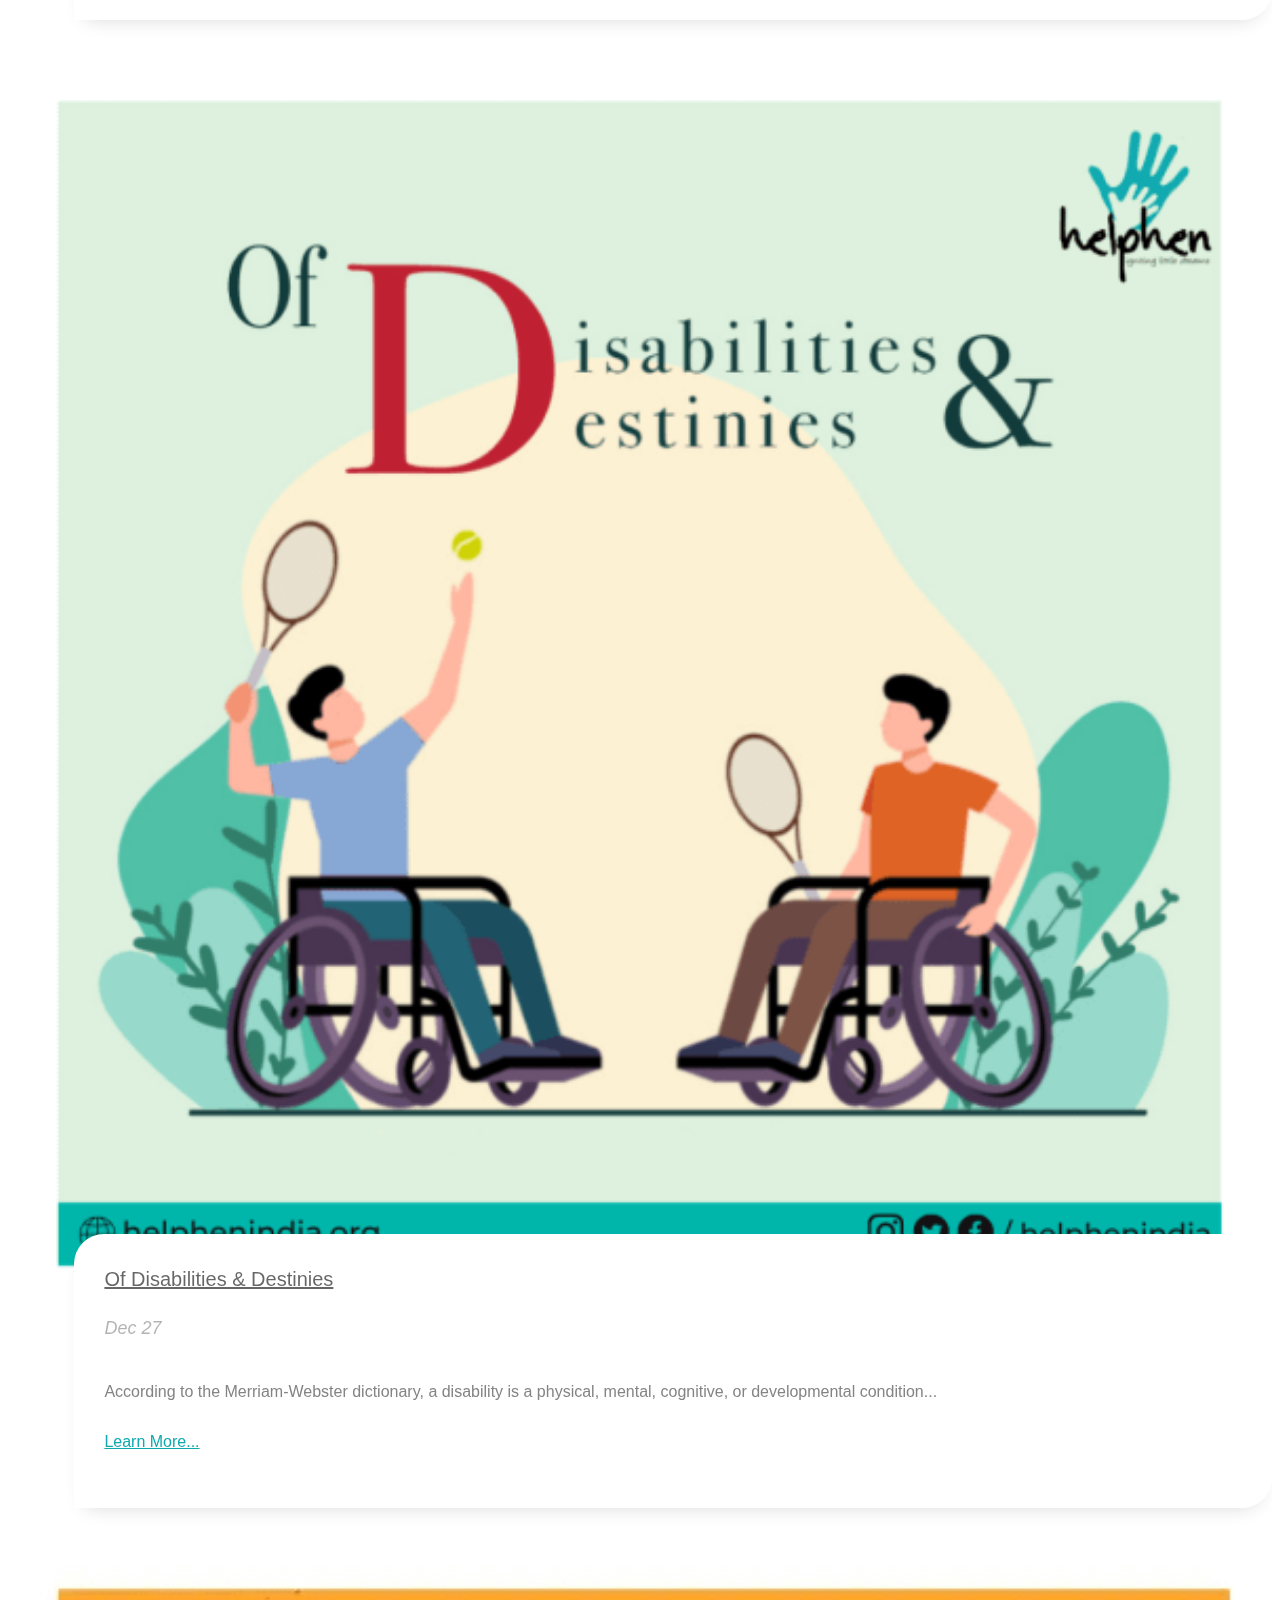
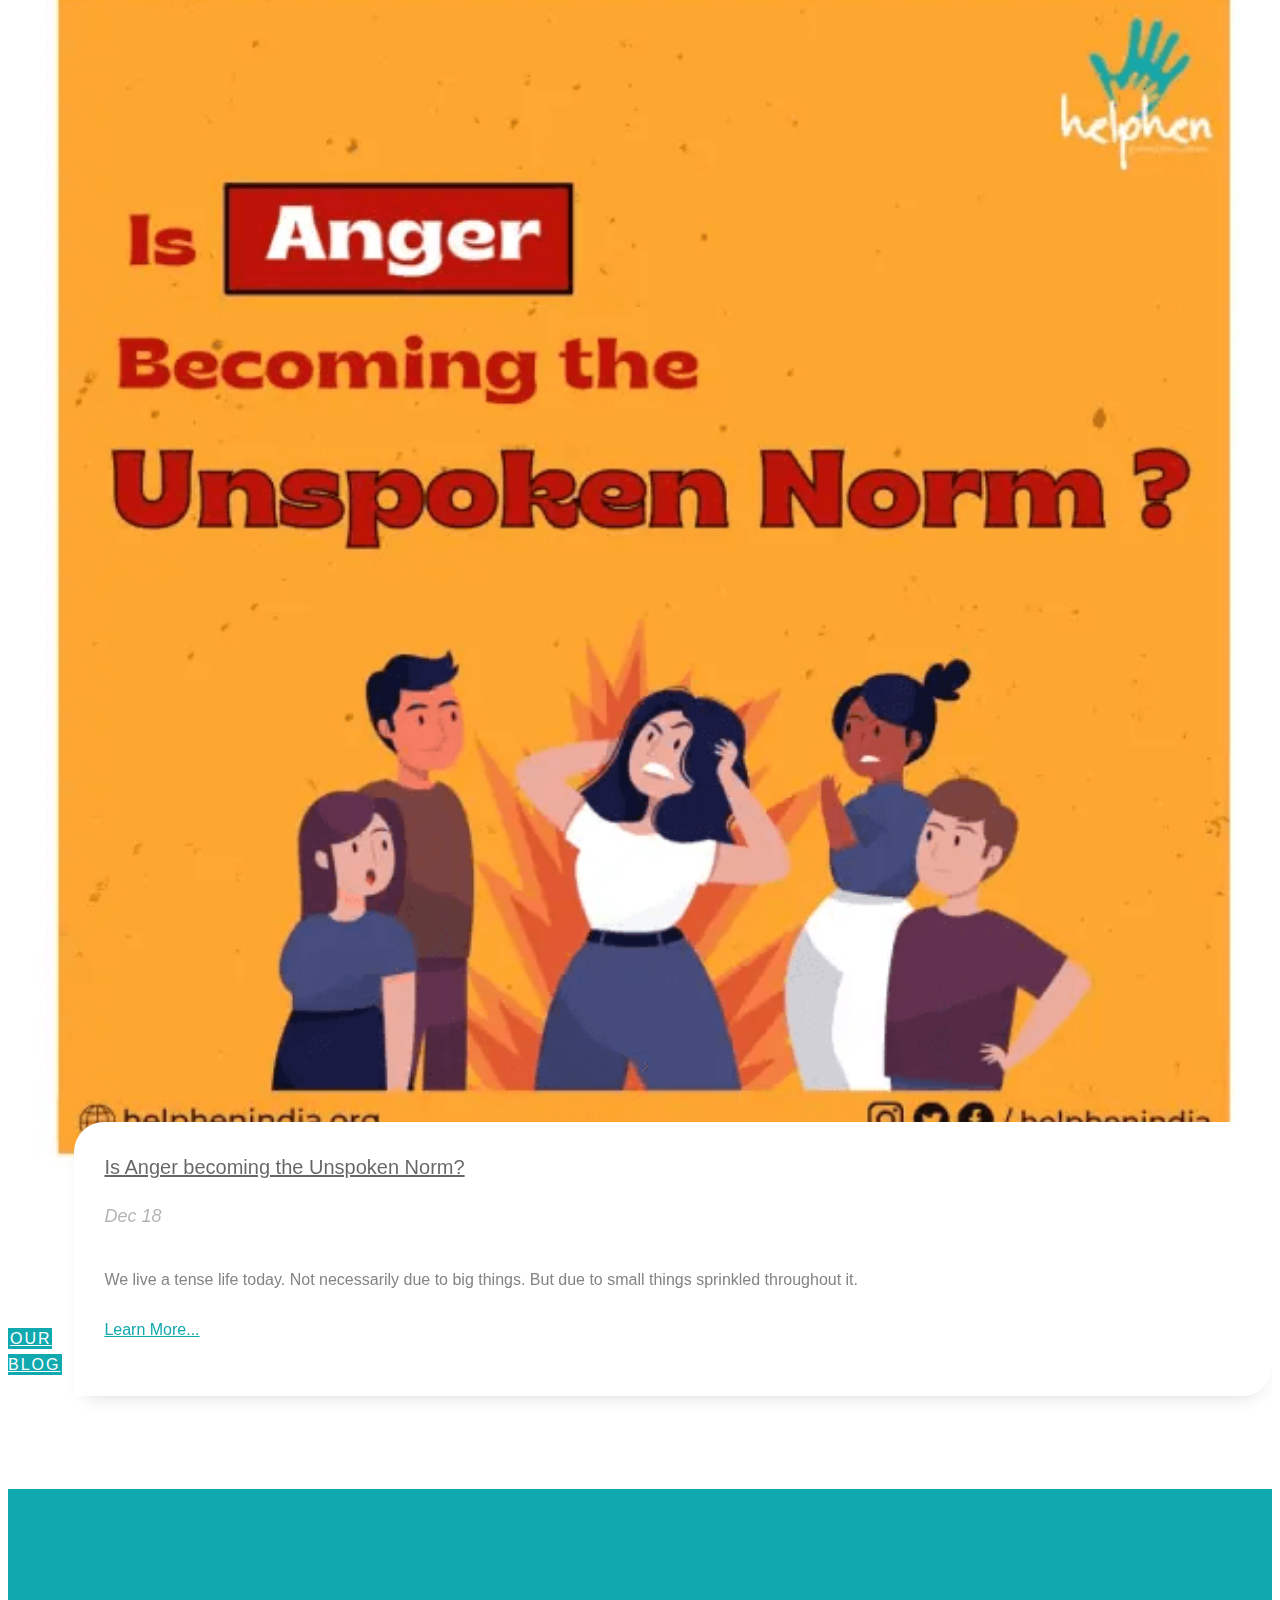
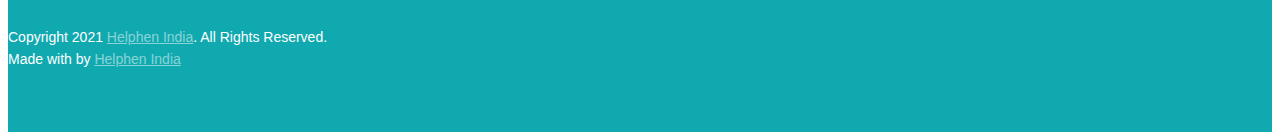
==== commit 85415b3c: "feat: SEO" ====
--- a/index.html
+++ b/index.html
@@ -6,36 +6,64 @@
 <!--[if IE 8]>
 <html class="no-js lt-ie9" lang="en"> <![endif]-->
 <!--[if gt IE 8]><!-->
-<html class="no-js" lang="en"> <!--<![endif]-->
+<html class="no-js" lang="en">
+<!--<![endif]-->
+
 <head>
 
     <!-- Global site tag (gtag.js) - Google Analytics -->
     <script async src="https://www.googletagmanager.com/gtag/js?id=G-W1FLDC2QX7"></script>
     <script>
         window.dataLayer = window.dataLayer || [];
-        function gtag(){dataLayer.push(arguments);}
+        function gtag() { dataLayer.push(arguments); }
         gtag('js', new Date());
         gtag('config', 'G-W1FLDC2QX7');
     </script>
     <meta charset="utf-8">
     <meta http-equiv="X-UA-Compatible" content="IE=edge">
+    <meta name="viewport" content="width=device-width, initial-scale=1, shrink-to-fit=no" />
+    <meta name="subject" content="Helphen India" />
+    <meta name="description"
+        content="Helphen, a derivative of German word helfen meaning help, is a non-profit organization that was established to help protect, promote and develop the welfare of the needy and indigent." />
+    <meta name="keywords"
+        content="Helphen India Website, Helphen, Helphen-India, Helphen India, HelphenIndia , Helfen, NGOs, Ngo, ngo, NGO, Vellore, Education, Help, Donate" />
+    <meta name="copyright" content="CodeChef-VIT" />
+    <meta name="language" content="en" />
+    <meta name="url" content="https://helphenindia.org/" />
+    <meta name="coverage" content="Worldwide" />
+    <meta name="distribution" content="Global" />
+    <meta name="target" content="all" />
+    <meta name="rating" content="General" />
+    <meta name="og:country-name" content="India" />
+    <meta name="og:region" content="India" />
+    <meta property="og:url" content="https://helphenindia.org/" />
+    <meta name="og:site_name" content="Helphen India" />
+    <meta property="og:type" content="Website" />
+    <meta property="og:title" content="Helphen India" />
+    <meta property="og:description"
+        content="Helphen, a derivative of German word helfen meaning help, is a non-profit organization that was established to help protect, promote and develop the welfare of the needy and indigent." />
+    <meta property="og:site_name" content="Helphen India" />
+    <meta name="twitter:card" content="website" />
+    <meta name="twitter:site" content="Helphen India" />
+    <meta name="twitter:title" content="Helphen India" />
+    <meta name="twitter:description"
+        content="Helphen, a derivative of German word helfen meaning help, is a non-profit organization that was established to help protect, promote and develop the welfare of the needy and indigent." />
+    <meta name="twitter:creator" content="@HelphenIndia" />
+    <meta itemprop="name" content="Helphen India" />
+    <meta itemprop="description"
+        content="Helphen, a derivative of German word helfen meaning help, is a non-profit organization that was established to help protect, promote and develop the welfare of the needy and indigent." />
+    <meta name="author" content="Helphen India Web Development Team" />
     <title>Helphen India</title>
-    <meta name="viewport" content="width=device-width, initial-scale=1">
-    <meta name="description" content="Helphen India Website"/>
-    <meta name="keywords" content="Helphen India Website, Helphen, Helphen India, Helfen"/>
-    <meta name="author" content="Helphen India Web Development Team"/>
-
-
-    <!-- Facebook and Twitter integration -->
-    <meta property="og:title" content=""/>
-    <meta property="og:image" content=""/>
-    <meta property="og:url" content=""/>
-    <meta property="og:site_name" content=""/>
-    <meta property="og:description" content=""/>
-    <meta name="twitter:title" content=""/>
-    <meta name="twitter:image" content=""/>
-    <meta name="twitter:url" content=""/>
-    <meta name="twitter:card" content=""/>
+    <!-- Facebook and Twitter integration
+    <meta property="og:title" content="" />
+    <meta property="og:image" content="" />
+    <meta property="og:url" content="" />
+    <meta property="og:site_name" content="" />
+    <meta property="og:description" content="" />
+    <meta name="twitter:title" content="" />
+    <meta name="twitter:image" content="" />
+    <meta name="twitter:url" content="" />
+    <meta name="twitter:card" content="" /> -->
 
     <!-- Place favicon.ico and apple-touch-icon.png in the root directory -->
     <link rel="shortcut icon" href="favicon.ico">
@@ -80,384 +108,415 @@
     </script>
 
 </head>
+
 <body>
-<div id="fh5co-wrapper">
-    <div id="fh5co-page">
-        <div class="header-top">
-            <div class="container">
-                <div class="row">
-                    <div class="col-md-6 col-sm-6 text-left fh5co-link">
-                        <a href="contact.html">Contact</a>
-                    </div>
-                    <div class="col-md-6 col-sm-6 text-right fh5co-social">
-                        <a href="https://www.facebook.com/helphenindia" class="grow" target="_blank"><i
-                                class="icon-facebook2"></i></a>
-                        <a href="https://twitter.com/HelphenIndia" class="grow" target="_blank"><i
-                                class="icon-twitter2"></i></a>
-                        <a href="https://www.instagram.com/helphenindia/" class="grow" target="_blank"><i
-                                class="icon-instagram2"></i></a>
+    <div id="fh5co-wrapper">
+        <div id="fh5co-page">
+            <div class="header-top">
+                <div class="container">
+                    <div class="row">
+                        <div class="col-md-6 col-sm-6 text-left fh5co-link">
+                            <a href="contact.html">Contact</a>
+                        </div>
+                        <div class="col-md-6 col-sm-6 text-right fh5co-social">
+                            <a href="https://www.facebook.com/helphenindia" class="grow" target="_blank"><i
+                                    class="icon-facebook2"></i></a>
+                            <a href="https://twitter.com/HelphenIndia" class="grow" target="_blank"><i
+                                    class="icon-twitter2"></i></a>
+                            <a href="https://www.instagram.com/helphenindia/" class="grow" target="_blank"><i
+                                    class="icon-instagram2"></i></a>
+                        </div>
                     </div>
                 </div>
             </div>
+            <header id="fh5co-header-section" class="sticky-banner">
+                <div class="container">
+                    <div class="nav-header">
+                        <a href="#" class="js-fh5co-nav-toggle fh5co-nav-toggle dark"><i></i></a>
+                        <h1 id="fh5co-logo"><a href="index.html"><img src="images/helphen%20India%20logo.png"
+                                    alt="logo"></a></h1>
+                        <!-- START #fh5co-menu-wrap -->
+                        <nav id="fh5co-menu-wrap" role="navigation">
+                            <ul class="sf-menu" id="fh5co-primary-menu">
+                                <li class="active">
+                                    <a href="index.html">Home</a>
+                                </li>
+                                <li>
+                                    <a href="#" class="fh5co-sub-ddown">Our Works</a>
+                                    <ul class="fh5co-sub-menu">
+                                        <li><a href="events.html">Events</a></li>
+                                        <li><a href="cyclothon.html">Cyclothon</a></li>
+                                        <li><a href="marathon.html">Marathon</a></li>
+                                        <li><a href="raahat.html">Raahat</a></li>
+                                    </ul>
+                                </li>
+                                <li>
+                                    <a href="#" class="fh5co-sub-ddown">Projects</a>
+                                    <ul class="fh5co-sub-menu">
+                                        <li><a href="project_kinder.html">Project Kinder</a></li>
+                                        <li><a href="project_prayaas.html">Project Prayaas</a></li>
+                                        <li><a href="project_unavu.html">Project Unavu</a></li>
+                                        <li><a href="project_stree.html">Project Stree</a></li>
+                                    </ul>
+                                </li>
+                                <li><a href="gallery.html">Gallery</a></li>
+                                <li><a href="blog.html">Blog</a></li>
+                                <li><a href="sponsors.html">Sponsors</a></li>
+                                <li><a href="contact.html">Contact</a></li>
+                            </ul>
+                        </nav>
+                    </div>
+                </div>
+            </header>
+
+
+            <div class="fh5co-hero">
+                <div class="fh5co-overlay"></div>
+                <div class="fh5co-cover text-center" data-stellar-background-ratio="0.5"
+                    style="background-image: url(images/background.gif);">
+                    <div class="desc animate-box">
+                        <h1><strong>Helphen India</strong></h1>
+                        <span><a class="btn btn-primary btn-lg" href="index.html#fh5co-feature-product">Get
+                                Started</a></span>
+                    </div>
+                </div>
+
+            </div>
+            <!-- end:header-top -->
+
+            <div id="fh5co-feature-product" class="fh5co-section-gray">
+                <div class="container">
+                    <div class="row">
+                        <div class="col-md-12 text-center heading-section">
+                            <h3>About Us</h3>
+                            <p>Helphen, a derivative of German word helfen meaning help, is a non-profit organization
+                                that
+                                was established to help protect, promote and develop the welfare of the needy and
+                                indigent.</p>
+                        </div>
+                    </div>
+
+
+                    <div class="row">
+                        <div class="col-md-4">
+                            <div class="feature-text">
+                                <h3>Goal</h3>
+                                <p>Helphen aspires to be agents of change in the lives of children, youth, women and the
+                                    under-privileged. With the unique development initiatives, Helphen focuses on
+                                    uplifting
+                                    the deprived and ensuring that all around us live a life well lived.</p>
+                            </div>
+                        </div>
+                        <div class="col-md-4">
+                            <div class="feature-text">
+                                <h3>Principles</h3>
+                                <p>Helphen's core principles lies in the belief that to have made one person's life a
+                                    little
+                                    better is to have succeeded. But they will by no means settle for a little better.
+                                    Helphen
+                                    wants the very best and will work together to achieve a society of equals.</p>
+                            </div>
+                        </div>
+                        <div class="col-md-4">
+                            <div class="feature-text">
+                                <h3>Plan of Action</h3>
+                                <p>Armed with inextinguishable enthusiasm and a spirit that refuses to quit, Helphen
+                                    organizes events and workshops to raise awareness and encourage all to carry the
+                                    torch
+                                    of change.</p>
+                            </div>
+                        </div>
+                    </div>
+
+
+                </div>
+            </div>
+
+
+            <div id="fh5co-portfolio">
+                <div class="container">
+
+                    <div class="row">
+                        <div class="col-md-6 col-md-offset-3 text-center heading-section animate-box">
+                            <h3>Our Gallery</h3>
+                            <p>Every beautiful memory shall be lost to time unless captured in the right moment. Here
+                                are a
+                                few of those moments which we shall always cherish in our hearts</p>
+                        </div>
+                    </div>
+
+
+                    <div class="row row-bottom-padded-md">
+                        <div class="col-md-12">
+                            <ul id="fh5co-portfolio-list">
+
+                                <li class="two-third animate-box" data-animate-effect="fadeIn"
+                                    style="background-image: url(images/replace_in_home_gallery.jpg); ">
+                                    <a href="images/replace_in_home_gallery.jpg" class="color-3">
+                                        <div class="case-studies-summary">
+                                            <h2>Marudhavalli Medu</h2>
+                                        </div>
+                                    </a>
+                                </li>
+
+                                <li class="one-third animate-box" data-animate-effect="fadeIn"
+                                    style="background-image: url(images/index_gallery_2.jpeg); ">
+                                    <a href="images/index_gallery_2.jpeg" class="color-4">
+                                        <div class="case-studies-summary">
+                                            <h2>Sacred Hearts</h2>
+                                        </div>
+                                    </a>
+                                </li>
+
+                                <li class="one-third animate-box" data-animate-effect="fadeIn"
+                                    style="background-image: url(images/index_gallery_3.jpeg); ">
+                                    <a href="images/index_gallery_3.jpeg" class="color-5">
+                                        <div class="case-studies-summary">
+                                            <h2>St Jude's Center</h2>
+                                        </div>
+                                    </a>
+                                </li>
+                                <li class="two-third animate-box" data-animate-effect="fadeIn"
+                                    style="background-image: url(images/cover_4.png); ">
+                                    <a href="images/cover_4.png" class="color-6">
+                                        <div class="case-studies-summary">
+                                            <h2>Karunalaya Children Home</h2>
+                                        </div>
+                                    </a>
+                                </li>
+                            </ul>
+                        </div>
+                    </div>
+
+                    <div class="row">
+                        <div class="col-md-4 col-md-offset-4 text-center animate-box">
+                            <a href="gallery.html" class="btn btn-primary btn-lg">See Gallery</a>
+                        </div>
+                    </div>
+
+
+                </div>
+            </div>
+
+            <!-- fh5co-content-section -->
+
+            <div id="fh5co-services-section" class="fh5co-section-gray">
+                <div class="container">
+                    <div class="row">
+                        <div class="col-md-8 col-md-offset-2 text-center heading-section animate-box">
+                            <h3>Our Projects</h3>
+                        </div>
+                    </div>
+                </div>
+                <div class="container">
+                    <div class="row text-center">
+                        <div class="col-md-4 col-sm-4">
+                            <div class="services animate-box">
+                                <span><i class="icon-heart"></i></span>
+                                <a href="project_kinder.html">
+                                    <h3>Project Kinder</h3>
+                                </a>
+                                <p>Project Kinder is an initiative by Helphen India, Vellore with the objective to
+                                    teach English to the government school children. We aim to develop
+                                    English speaking skills among young minds.</p>
+                            </div>
+                        </div>
+                        <div class="col-md-4 col-sm-4">
+                            <div class="services animate-box">
+                                <span><i class="icon-heart"></i></span>
+                                <a href="project_prayaas.html">
+                                    <h3>Project Prayaas</h3>
+                                </a>
+                                <p>Through "Project Prayaas" we provide education to such unfortunate children. We go to
+                                    different places and
+                                    villages nearby Vellore to convince their parents to send them to school.</p>
+                            </div>
+                        </div>
+                        <div class="col-md-4 col-sm-4">
+                            <div class="services animate-box">
+                                <span><i class="icon-heart"></i></span>
+                                <a href="project_unavu.html">
+                                    <h3>Project Unavu</h3>
+                                </a>
+                                <p>“Project Unavu” is another wonderful initiative taken up by Helphen India,
+                                    which focuses on donating quality food to the poor and needy, as a contribution by
+                                    the
+                                    organisation to nourish the undernourished.</p>
+                            </div>
+                        </div>
+                        <div class="col-md-4 col-sm-4">
+                            <!--<div class="services animate-box" style="margin-left: 400px; margin-top: 350px; margin-right: 400px">-->
+                            <div class="services animate-box">
+                                <span><i class="icon-heart"></i></span>
+                                <a href="project_stree.html">
+                                    <h3>Project Stree</h3>
+                                </a>
+                                <p>Project Stree is Helphen India's initiative which primarily emphasizes conducting
+                                    women-centric events and distributions to empower and support women across all parts
+                                    of
+                                    our country.</p>
+                            </div>
+
+                        </div>
+                    </div>
+                </div>
+            </div>
+
+            <!-- END What we do -->
+
+
+            <div id="fh5co-blog-section">
+                <div class="container">
+                    <div class="row">
+                        <div class="col-md-8 col-md-offset-2 text-center heading-section animate-box">
+                            <h3>Recent Blogs</h3>
+                        </div>
+                    </div>
+                </div>
+                <div class="container">
+                    <div class="row row-bottom-padded-md">
+                        <div class="col-lg-4 col-md-4 col-sm-6">
+                            <div class="fh5co-blog animate-box">
+                                <a href="images/blog1.png"><img class="img-responsive" src="images/blog1.png"
+                                        alt=""></a>
+                                <div class="blog-text">
+                                    <div class="prod-title">
+                                        <h3>
+                                            <a href="https://helphenindiablog.wordpress.com/2022/01/08/be-a-buddy-not-a-bully/"
+                                                target="_blank">Be a Buddy, not a Bully!</a>
+                                        </h3>
+                                        <span class="posted_by">Jan 8</span>
+                                        <p>Bullying is so frequent that a lot of us don't even consider it to be a major
+                                            issue.</p>
+                                        <p>
+                                            <a href="https://helphenindiablog.wordpress.com/2022/01/08/be-a-buddy-not-a-bully/"
+                                                target="_blank">Learn
+                                                More...</a>
+                                        </p>
+                                    </div>
+                                </div>
+                            </div>
+                        </div>
+                        <div class="col-lg-4 col-md-4 col-sm-6">
+                            <div class="fh5co-blog animate-box">
+                                <a href="images/blog2.png"><img class="img-responsive" src="images/blog2.png"
+                                        alt=""></a>
+                                <div class="blog-text">
+                                    <div class="prod-title">
+                                        <h3>
+                                            <a href="https://helphenindiablog.wordpress.com/2021/12/27/of-disabilities-destinies/"
+                                                target="_blank">Of Disabilities & Destinies</a>
+                                        </h3>
+                                        <span class="posted_by">Dec 27</span>
+                                        <p>According to the Merriam-Webster dictionary, a disability is a physical,
+                                            mental, cognitive, or developmental condition...</p>
+                                        <p>
+                                            <a href="https://helphenindiablog.wordpress.com/2021/12/27/of-disabilities-destinies/"
+                                                target="_blank">Learn
+                                                More...</a>
+                                        </p>
+                                    </div>
+                                </div>
+                            </div>
+                        </div>
+                        <div class="clearfix visible-sm-block"></div>
+                        <div class="col-lg-4 col-md-4 col-sm-6">
+                            <div class="fh5co-blog animate-box">
+                                <a href="images/blog3.png"><img class="img-responsive" src="images/blog3.png"
+                                        alt=""></a>
+                                <div class="blog-text">
+                                    <div class="prod-title">
+                                        <h3>
+                                            <a href="https://helphenindiablog.wordpress.com/2021/12/18/is-anger-becoming-the-unspoken-norm/"
+                                                target="_blank">Is Anger becoming the Unspoken Norm?</a>
+                                        </h3>
+                                        <span class="posted_by">Dec 18</span>
+                                        <p>We live a tense life today. Not necessarily due to big things. But due to
+                                            small things sprinkled throughout it.</p>
+                                        <p>
+                                            <a href="https://helphenindiablog.wordpress.com/2021/12/18/is-anger-becoming-the-unspoken-norm/"
+                                                target="_blank">Learn
+                                                More...</a>
+                                        </p>
+                                    </div>
+                                </div>
+                            </div>
+                        </div>
+                        <div class="clearfix visible-md-block"></div>
+                    </div>
+
+                    <div class="row">
+                        <div class="col-md-4 col-md-offset-4 text-center animate-box">
+                            <a href="blog.html" class="btn btn-primary btn-lg">Our Blog</a>
+                        </div>
+                    </div>
+
+                </div>
+            </div>
+            <!-- fh5co-blog-section -->
+            <footer>
+                <div id="footer">
+                    <div class="container">
+                        <div class="row">
+                            <div class="col-md-6 col-md-offset-3 text-center">
+                                <p class="fh5co-social-icons">
+                                    <a href="https://twitter.com/HelphenIndia" target="_blank"><i
+                                            class="icon-twitter2"></i></a>
+                                    <a href="https://www.facebook.com/helphenindia" target="_blank"><i
+                                            class="icon-facebook2"></i></a>
+                                    <a href="https://www.instagram.com/helphenindia/" target="_blank"><i
+                                            class="icon-instagram"></i></a>
+                                </p>
+                                <p>Copyright 2021 <a href="#">Helphen India</a>. All Rights Reserved. <br>Made with <i
+                                        class="icon-heart3"></i> by <a href="#">Helphen India</a></p>
+                            </div>
+                        </div>
+                        <!-- AddToAny BEGIN -->
+                        <div class="a2a_kit a2a_kit_size_32 a2a_floating_style a2a_default_style"
+                            style="bottom:0; right:0; background-color: #ffffff; ">
+                            <a class="a2a_dd" href="https://www.addtoany.com/share"></a>
+                            <a class="a2a_button_facebook"></a>
+                            <a class="a2a_button_twitter"></a>
+                            <a class="a2a_button_whatsapp"></a>
+                            <a class="a2a_button_telegram"></a>
+                        </div>
+                        <script>
+                            var a2a_config = a2a_config || {};
+                            a2a_config.onclick = 1;
+                        </script>
+                        <script async src="https://static.addtoany.com/menu/page.js"></script>
+                        <!-- AddToAny END -->
+                    </div>
+                </div>
+            </footer>
+
+
         </div>
-        <header id="fh5co-header-section" class="sticky-banner">
-            <div class="container">
-                <div class="nav-header">
-                    <a href="#" class="js-fh5co-nav-toggle fh5co-nav-toggle dark"><i></i></a>
-                    <h1 id="fh5co-logo"><a href="index.html"><img src="images/helphen%20India%20logo.png"
-                                                                  alt="logo"></a></h1>
-                    <!-- START #fh5co-menu-wrap -->
-                    <nav id="fh5co-menu-wrap" role="navigation">
-                        <ul class="sf-menu" id="fh5co-primary-menu">
-                            <li class="active">
-                                <a href="index.html">Home</a>
-                            </li>
-                            <li>
-                                <a href="#" class="fh5co-sub-ddown">Our Works</a>
-                                <ul class="fh5co-sub-menu">
-                                    <li><a href="events.html">Events</a></li>
-                                    <li><a href="cyclothon.html">Cyclothon</a></li>
-                                    <li><a href="marathon.html">Marathon</a></li>
-                                    <li><a href="raahat.html">Raahat</a></li>
-                                </ul>
-                            </li>
-                            <li>
-                                <a href="#" class="fh5co-sub-ddown">Projects</a>
-                                <ul class="fh5co-sub-menu">
-                                    <li><a href="project_kinder.html">Project Kinder</a></li>
-                                    <li><a href="project_prayaas.html">Project Prayaas</a></li>
-                                    <li><a href="project_unavu.html">Project Unavu</a></li>
-                                    <li><a href="project_stree.html">Project Stree</a></li>
-                                </ul>
-                            </li>
-                            <li><a href="gallery.html">Gallery</a></li>
-                            <li><a href="blog.html">Blog</a></li>
-                            <li><a href="sponsors.html">Sponsors</a></li>
-                            <li><a href="contact.html">Contact</a></li>
-                        </ul>
-                    </nav>
-                </div>
-            </div>
-        </header>
-
-
-        <div class="fh5co-hero">
-            <div class="fh5co-overlay"></div>
-            <div class="fh5co-cover text-center" data-stellar-background-ratio="0.5"
-                 style="background-image: url(images/background.gif);">
-                <div class="desc animate-box">
-                    <h2><strong>Helphen India</strong></h2>
-                    <span><a class="btn btn-primary btn-lg"
-                             href="index.html#fh5co-feature-product">Get Started</a></span>
-                </div>
-            </div>
-
-        </div>
-        <!-- end:header-top -->
-
-        <div id="fh5co-feature-product" class="fh5co-section-gray">
-            <div class="container">
-                <div class="row">
-                    <div class="col-md-12 text-center heading-section">
-                        <h3>About Us</h3>
-                        <p>Helphen, a derivative of German word helfen meaning help, is a non-profit organization that
-                            was established to help protect, promote and develop the welfare of the needy and
-                            indigent.</p>
-                    </div>
-                </div>
-
-
-                <div class="row">
-                    <div class="col-md-4">
-                        <div class="feature-text">
-                            <h3>Goal</h3>
-                            <p>Helphen aspires to be agents of change in the lives of children, youth, women and the
-                                under-privileged. With the unique development initiatives, Helphen focuses on uplifting
-                                the deprived and ensuring that all around us live a life well lived.</p>
-                        </div>
-                    </div>
-                    <div class="col-md-4">
-                        <div class="feature-text">
-                            <h3>Principles</h3>
-                            <p>Helphen's core principles lies in the belief that to have made one person's life a little
-                                better is to have succeeded. But they will no means settle for a little better. Helphen
-                                wants the very best and will work together to achieve a society of equals.</p>
-                        </div>
-                    </div>
-                    <div class="col-md-4">
-                        <div class="feature-text">
-                            <h3>Plan of Action</h3>
-                            <p>Armed with inextinguishable enthusiasm and a spirit that refuses to quit, Helphen
-                                organizes events and workshops to raise awareness and encourage all to carry the torch
-                                of change.</p>
-                        </div>
-                    </div>
-                </div>
-
-
-            </div>
-        </div>
-
-
-        <div id="fh5co-portfolio">
-            <div class="container">
-
-                <div class="row">
-                    <div class="col-md-6 col-md-offset-3 text-center heading-section animate-box">
-                        <h3>Our Gallery</h3>
-                        <p>Every beautiful memory shall be lost to time unless captured in the right moment. Here are a
-                            few of those moments which we shall always cherish in our hearts</p>
-                    </div>
-                </div>
-
-
-                <div class="row row-bottom-padded-md">
-                    <div class="col-md-12">
-                        <ul id="fh5co-portfolio-list">
-
-                            <li class="two-third animate-box" data-animate-effect="fadeIn"
-                                style="background-image: url(images/replace_in_home_gallery.jpg); ">
-                                <a href="images/replace_in_home_gallery.jpg" class="color-3">
-                                    <div class="case-studies-summary">
-                                        <h2>Marudhavalli Medu</h2>
-                                    </div>
-                                </a>
-                            </li>
-
-                            <li class="one-third animate-box" data-animate-effect="fadeIn"
-                                style="background-image: url(images/index_gallery_2.jpeg); ">
-                                <a href="images/index_gallery_2.jpeg" class="color-4">
-                                    <div class="case-studies-summary">
-                                        <h2>Sacred Hearts</h2>
-                                    </div>
-                                </a>
-                            </li>
-
-                            <li class="one-third animate-box" data-animate-effect="fadeIn"
-                                style="background-image: url(images/index_gallery_3.jpeg); ">
-                                <a href="images/index_gallery_3.jpeg" class="color-5">
-                                    <div class="case-studies-summary">
-                                        <h2>St Jude's Center</h2>
-                                    </div>
-                                </a>
-                            </li>
-                            <li class="two-third animate-box" data-animate-effect="fadeIn"
-                                style="background-image: url(images/cover_4.png); ">
-                                <a href="images/cover_4.png" class="color-6">
-                                    <div class="case-studies-summary">
-                                        <h2>Karunalaya Children Home</h2>
-                                    </div>
-                                </a>
-                            </li>
-                        </ul>
-                    </div>
-                </div>
-
-                <div class="row">
-                    <div class="col-md-4 col-md-offset-4 text-center animate-box">
-                        <a href="gallery.html" class="btn btn-primary btn-lg">See Gallery</a>
-                    </div>
-                </div>
-
-
-            </div>
-        </div>
-
-        <!-- fh5co-content-section -->
-
-        <div id="fh5co-services-section" class="fh5co-section-gray">
-            <div class="container">
-                <div class="row">
-                    <div class="col-md-8 col-md-offset-2 text-center heading-section animate-box">
-                        <h3>Our Projects</h3>
-                    </div>
-                </div>
-            </div>
-            <div class="container">
-                <div class="row text-center">
-                    <div class="col-md-4 col-sm-4">
-                        <div class="services animate-box">
-                            <span><i class="icon-heart"></i></span>
-                            <a href="project_kinder.html"><h3>Project Kinder</h3></a>
-                            <p>Project Kinder is an initiative by Helphen India, Vellore with the objective to
-                                teach English to the government school children. We aim to develop
-                                English speaking skills among young minds.</p>
-                        </div>
-                    </div>
-                    <div class="col-md-4 col-sm-4">
-                        <div class="services animate-box">
-                            <span><i class="icon-heart"></i></span>
-                            <a href="project_prayaas.html"><h3>Project Prayaas</h3></a>
-                            <p>Through "Project Prayaas" we provide education to such unfortunate children. We go to
-                                different places and
-                                villages nearby vellore to convince their parents to send them to school.</p>
-                        </div>
-                    </div>
-                    <div class="col-md-4 col-sm-4">
-                        <div class="services animate-box">
-                            <span><i class="icon-heart"></i></span>
-                            <a href="project_unavu.html"><h3>Project Unavu</h3></a>
-                            <p>“Project Unavu” is another wonderful initiative taken up by Helphen India,
-                                which focuses on donating quality food to the poor and needy, as a contribution by the
-                                organisation to nourish the undernourished.</p>
-                        </div>
-                    </div>
-                    <div class="col-md-4 col-sm-4">
-                        <!--<div class="services animate-box" style="margin-left: 400px; margin-top: 350px; margin-right: 400px">-->
-                        <div class="services animate-box">
-                            <span><i class="icon-heart"></i></span>
-                            <a href="project_stree.html"><h3>Project Stree</h3></a>
-                            <p>Project Stree is Helphen India's initiative which primarily emphasizes conducting
-                                women-centric events and distributions to empower and support women across all parts of
-                                our country.</p>
-                        </div>
-
-                    </div>
-                </div>
-            </div>
-        </div>
-
-        <!-- END What we do -->
-
-
-        <div id="fh5co-blog-section">
-            <div class="container">
-                <div class="row">
-                    <div class="col-md-8 col-md-offset-2 text-center heading-section animate-box">
-                        <h3>Recent Blogs</h3>
-                    </div>
-                </div>
-            </div>
-            <div class="container">
-                <div class="row row-bottom-padded-md">
-                    <div class="col-lg-4 col-md-4 col-sm-6">
-                        <div class="fh5co-blog animate-box">
-                            <a href="images/blog1.png"><img
-                                    class="img-responsive" src="images/blog1.png" alt=""></a>
-                            <div class="blog-text">
-                                <div class="prod-title">
-                                    <h3>
-                                        <a href="https://helphenindiablog.wordpress.com/2022/01/08/be-a-buddy-not-a-bully/"
-                                           target="_blank">Be a Buddy, not a Bully!</a></h3>
-                                    <span class="posted_by">Jan 8</span>
-                                    <p>Bullying is so frequent that a lot of us don't even consider it to be a major issue.</p>
-                                    <p>
-                                        <a href="https://helphenindiablog.wordpress.com/2022/01/08/be-a-buddy-not-a-bully/"
-                                           target="_blank">Learn
-                                            More...</a></p>
-                                </div>
-                            </div>
-                        </div>
-                    </div>
-                    <div class="col-lg-4 col-md-4 col-sm-6">
-                        <div class="fh5co-blog animate-box">
-                            <a href="images/blog2.png"><img class="img-responsive" src="images/blog2.png" alt=""></a>
-                            <div class="blog-text">
-                                <div class="prod-title">
-                                    <h3>
-                                        <a href="https://helphenindiablog.wordpress.com/2021/12/27/of-disabilities-destinies/" target="_blank">Of Disabilities & Destinies</a>
-                                    </h3>
-                                    <span class="posted_by">Dec 27</span>
-                                    <p>According to the Merriam-Webster dictionary, a disability is a physical, mental, cognitive, or developmental condition...</p>
-                                    <p>
-                                        <a href="https://helphenindiablog.wordpress.com/2021/12/27/of-disabilities-destinies/" target="_blank">Learn
-                                            More...</a></p>
-                                </div>
-                            </div>
-                        </div>
-                    </div>
-                    <div class="clearfix visible-sm-block"></div>
-                    <div class="col-lg-4 col-md-4 col-sm-6">
-                        <div class="fh5co-blog animate-box">
-                            <a href="images/blog3.png"><img class="img-responsive" src="images/blog3.png"
-                                                              alt=""></a>
-                            <div class="blog-text">
-                                <div class="prod-title">
-                                    <h3>
-                                        <a href="https://helphenindiablog.wordpress.com/2021/12/18/is-anger-becoming-the-unspoken-norm/"  target="_blank">Is Anger becoming the Unspoken Norm?</a></h3>
-                                    <span class="posted_by">Dec 18</span>
-                                    <p>We live a tense life today. Not necessarily due to big things. But due to small things sprinkled throughout it.</p>
-                                    <p>
-                                        <a href="https://helphenindiablog.wordpress.com/2021/12/18/is-anger-becoming-the-unspoken-norm/"  target="_blank">Learn
-                                            More...</a></p>
-                                </div>
-                            </div>
-                        </div>
-                    </div>
-                    <div class="clearfix visible-md-block"></div>
-                </div>
-
-                <div class="row">
-                    <div class="col-md-4 col-md-offset-4 text-center animate-box">
-                        <a href="blog.html" class="btn btn-primary btn-lg">Our Blog</a>
-                    </div>
-                </div>
-
-            </div>
-        </div>
-        <!-- fh5co-blog-section -->
-        <footer>
-            <div id="footer">
-                <div class="container">
-                    <div class="row">
-                        <div class="col-md-6 col-md-offset-3 text-center">
-                            <p class="fh5co-social-icons">
-                                <a href="https://twitter.com/HelphenIndia" target="_blank"><i class="icon-twitter2"></i></a>
-                                <a href="https://www.facebook.com/helphenindia" target="_blank"><i
-                                        class="icon-facebook2"></i></a>
-                                <a href="https://www.instagram.com/helphenindia/" target="_blank"><i
-                                        class="icon-instagram"></i></a>
-                            </p>
-                            <p>Copyright 2021 <a href="#">Helphen India</a>. All Rights Reserved. <br>Made with <i
-                                    class="icon-heart3"></i> by <a href="#">Helphen India</a></p>
-                        </div>
-                    </div>
-                    <!-- AddToAny BEGIN -->
-                    <div class="a2a_kit a2a_kit_size_32 a2a_floating_style a2a_default_style"
-                         style="bottom:0; right:0; background-color: #ffffff; ">
-                        <a class="a2a_dd" href="https://www.addtoany.com/share"></a>
-                        <a class="a2a_button_facebook"></a>
-                        <a class="a2a_button_twitter"></a>
-                        <a class="a2a_button_whatsapp"></a>
-                        <a class="a2a_button_telegram"></a>
-                    </div>
-                    <script>
-                        var a2a_config = a2a_config || {};
-                        a2a_config.onclick = 1;
-                    </script>
-                    <script async src="https://static.addtoany.com/menu/page.js"></script>
-                    <!-- AddToAny END -->
-                </div>
-            </div>
-        </footer>
-
-
-    </div>
-    <!-- END fh5co-page -->
-
-    <!-- END fh5co-wrapper -->
-
-    <!-- jQuery -->
-
-
-    <script src="js/jquery.min.js"></script>
-    <!-- jQuery Easing -->
-    <script src="js/jquery.easing.1.3.js"></script>
-    <!-- Bootstrap -->
-    <script src="js/bootstrap.min.js"></script>
-    <!-- Waypoints -->
-    <script src="js/jquery.waypoints.min.js"></script>
-    <script src="js/sticky.js"></script>
-
-    <!-- Stellar -->
-    <script src="js/jquery.stellar.min.js"></script>
-    <!-- Superfish -->
-    <script src="js/hoverIntent.js"></script>
-    <script src="js/superfish.js"></script>
-
-    <!-- Main JS -->
-    <script src="js/main.js"></script>
+        <!-- END fh5co-page -->
+
+        <!-- END fh5co-wrapper -->
+
+        <!-- jQuery -->
+
+
+        <script src="js/jquery.min.js"></script>
+        <!-- jQuery Easing -->
+        <script src="js/jquery.easing.1.3.js"></script>
+        <!-- Bootstrap -->
+        <script src="js/bootstrap.min.js"></script>
+        <!-- Waypoints -->
+        <script src="js/jquery.waypoints.min.js"></script>
+        <script src="js/sticky.js"></script>
+
+        <!-- Stellar -->
+        <script src="js/jquery.stellar.min.js"></script>
+        <!-- Superfish -->
+        <script src="js/hoverIntent.js"></script>
+        <script src="js/superfish.js"></script>
+
+        <!-- Main JS -->
+        <script src="js/main.js"></script>
 
 </body>
-</html>
-
+
+</html>